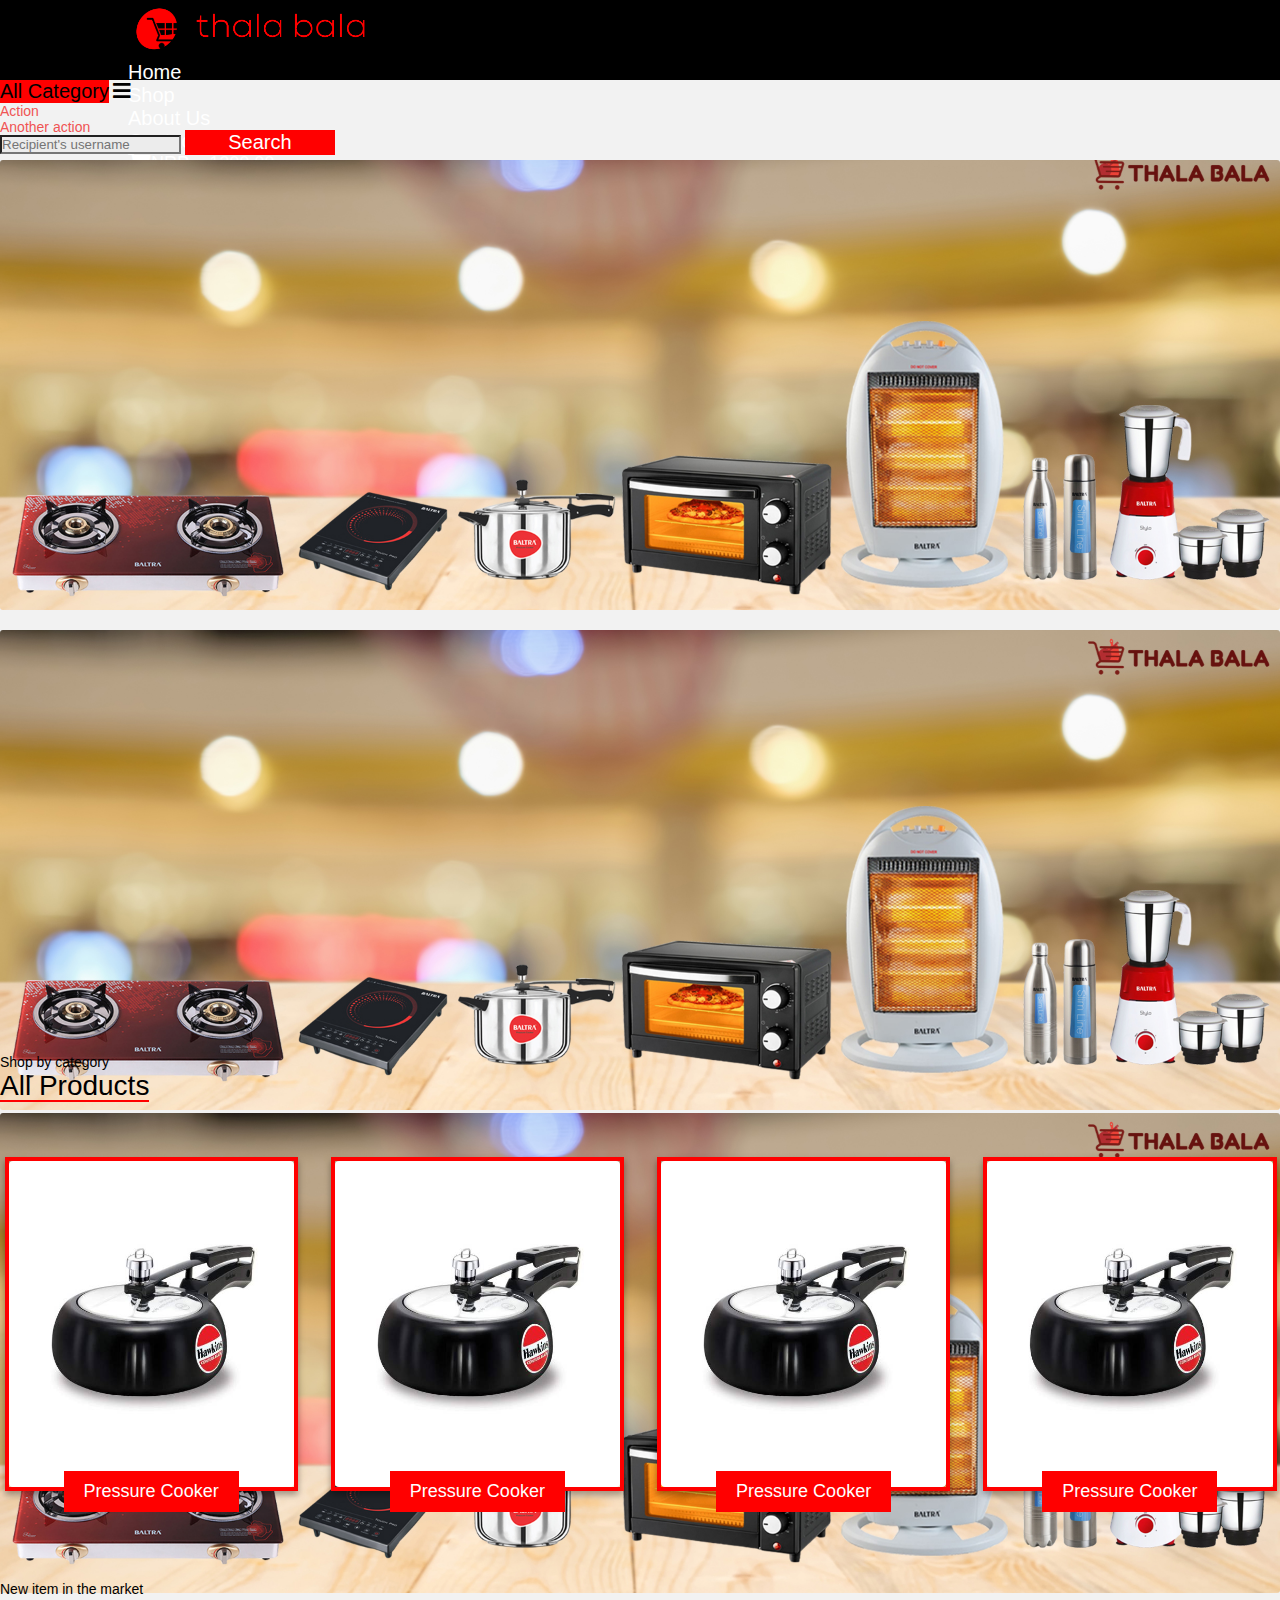
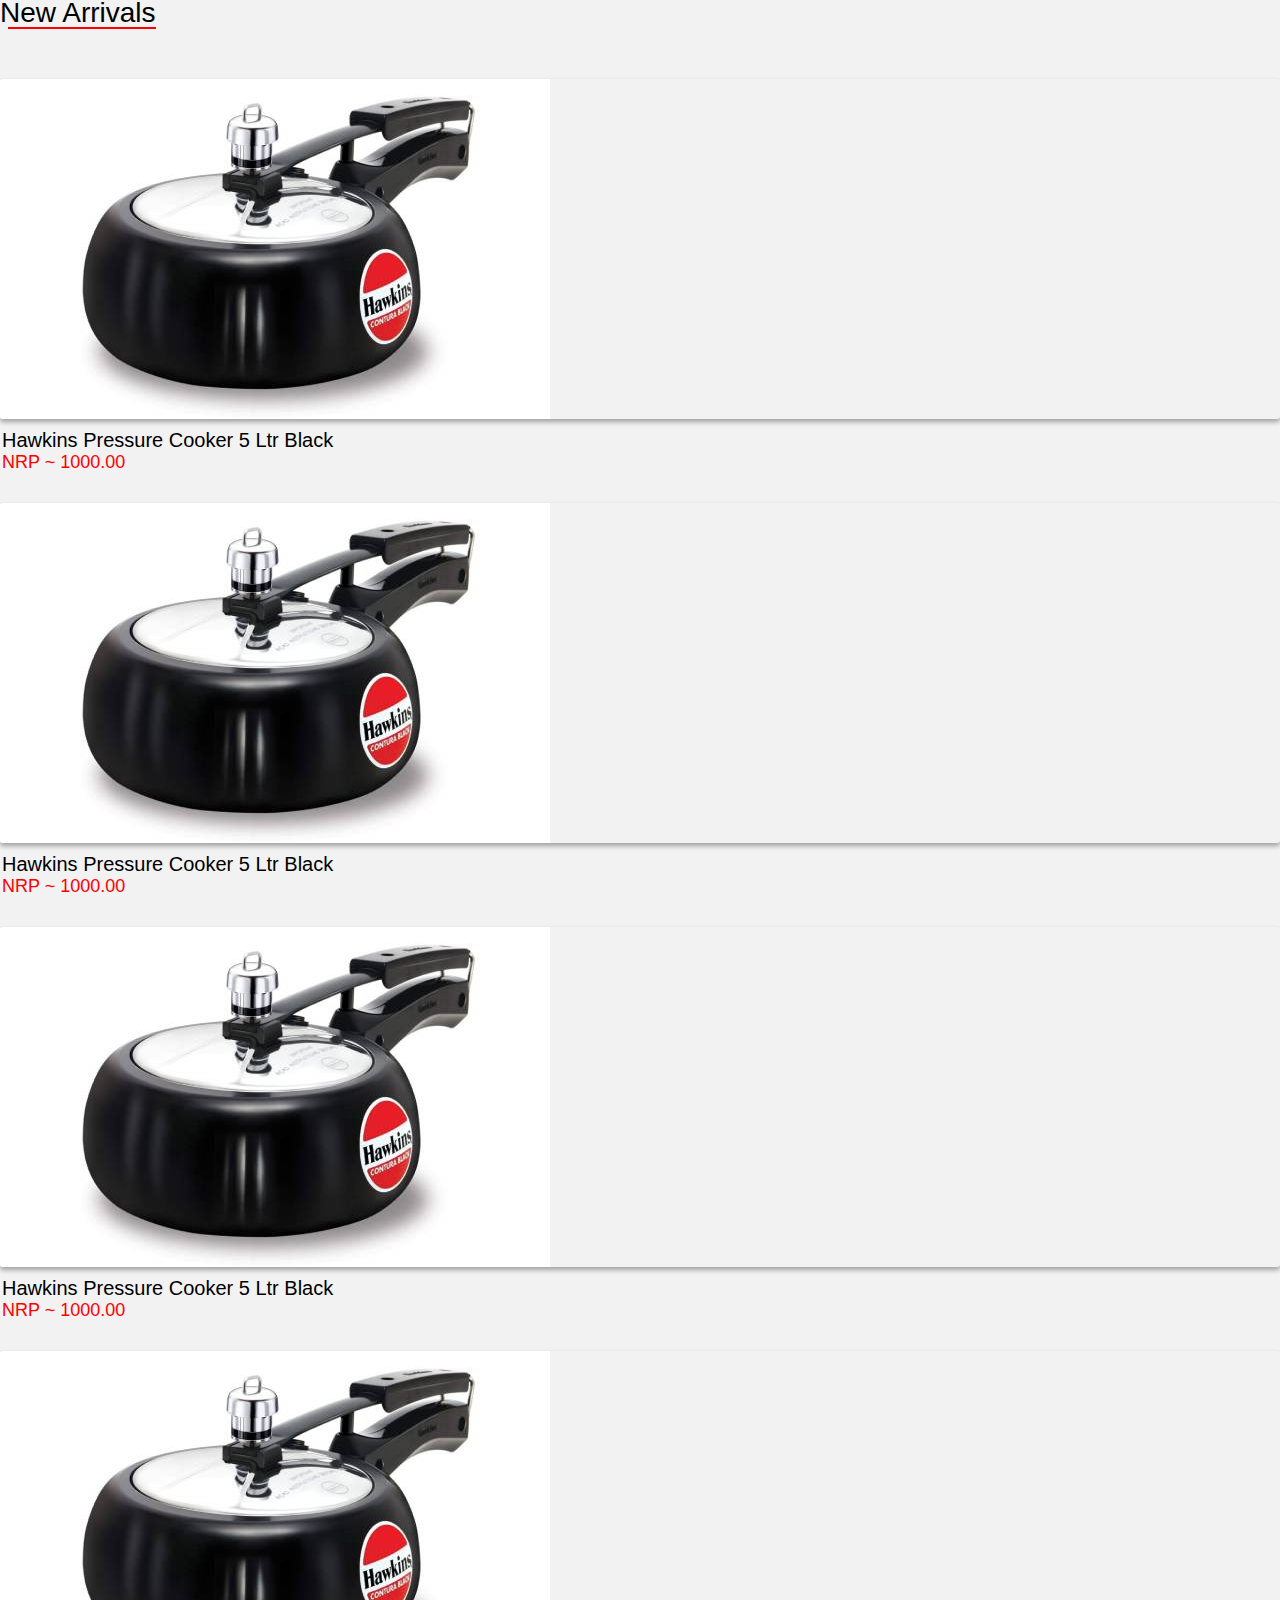
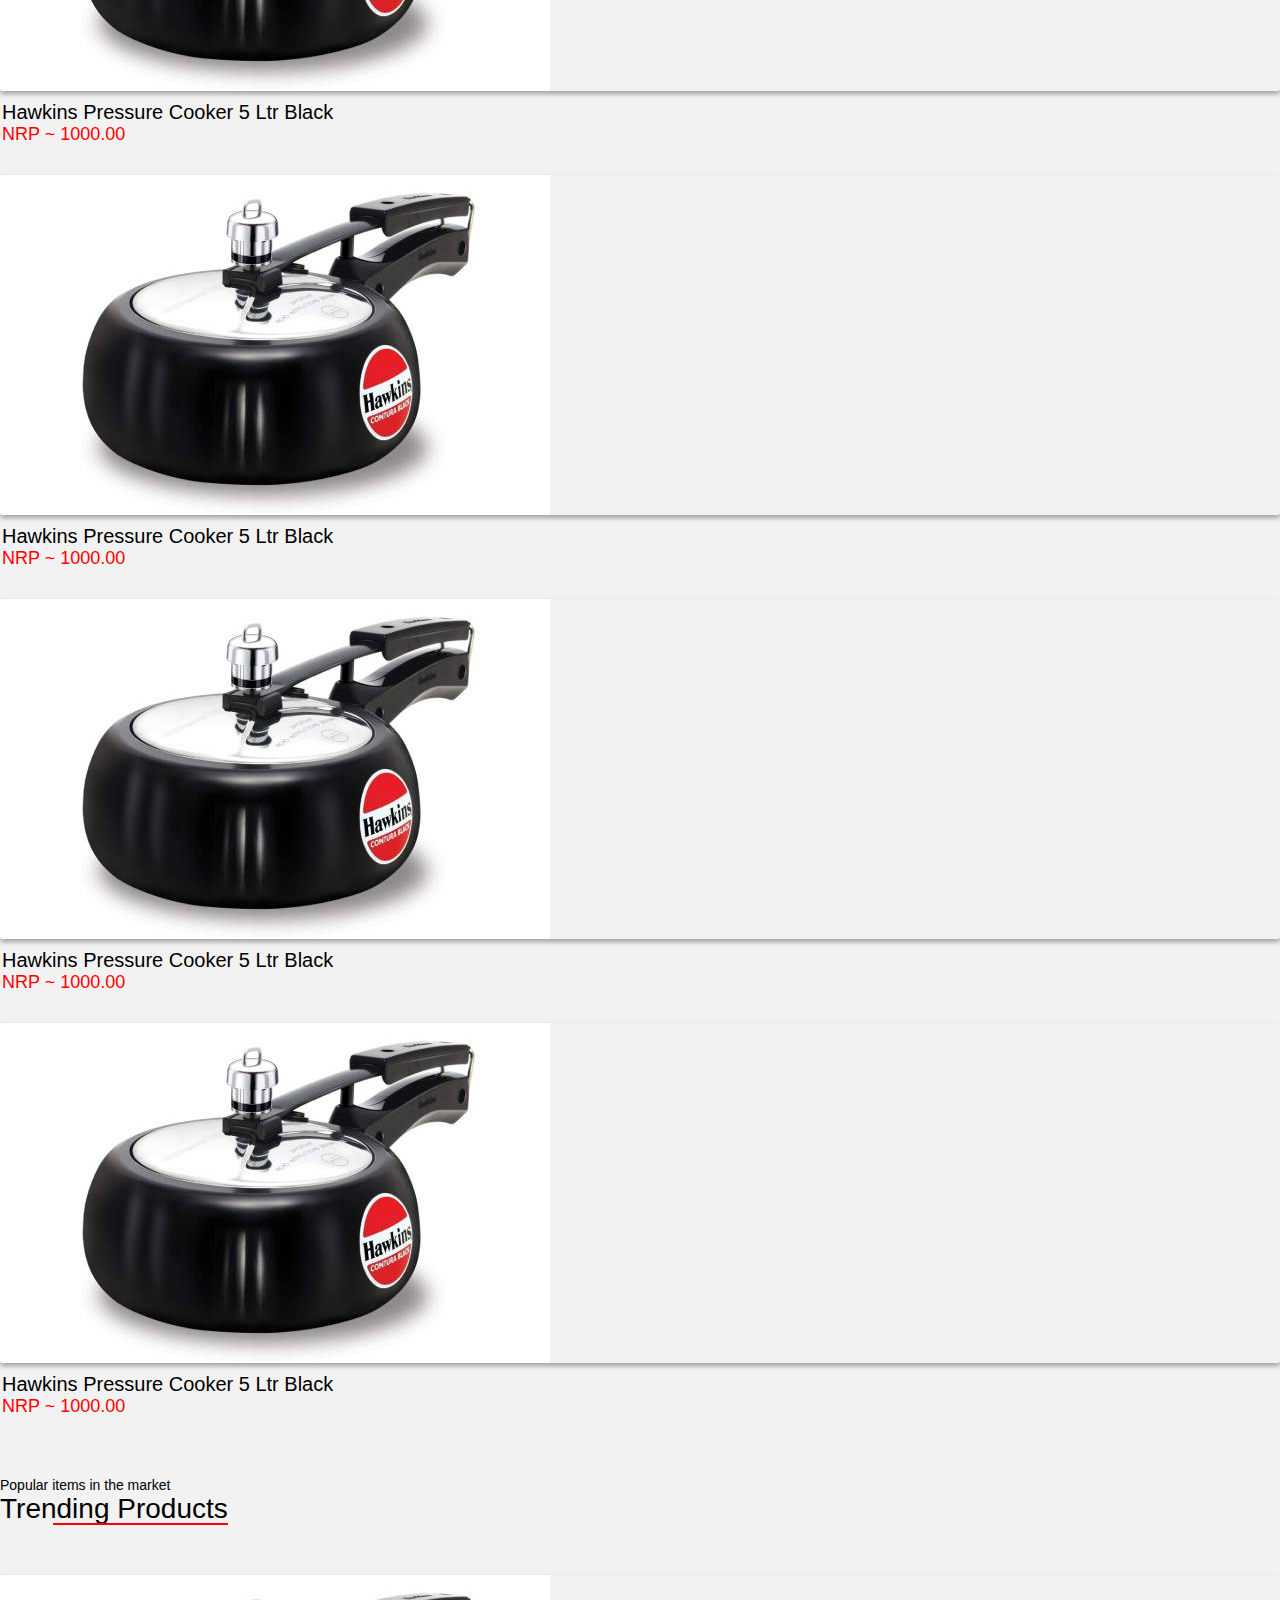
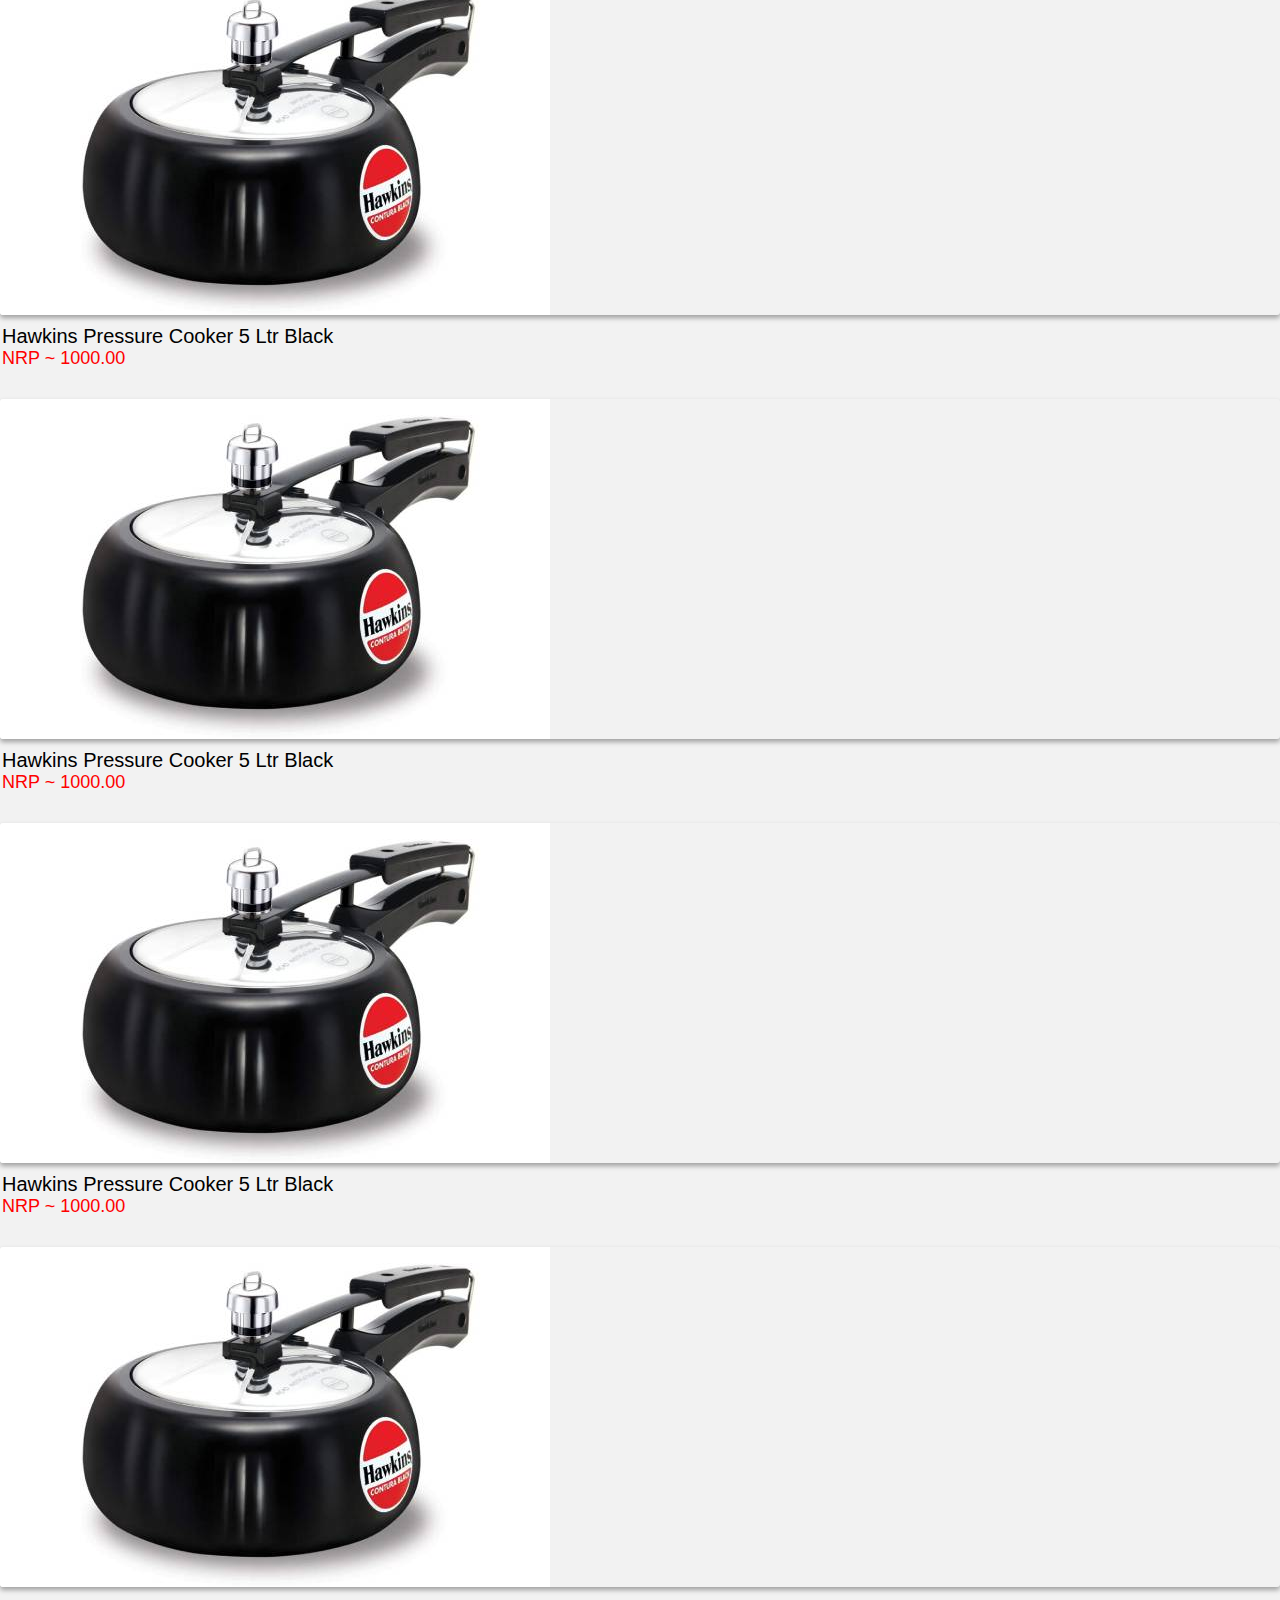
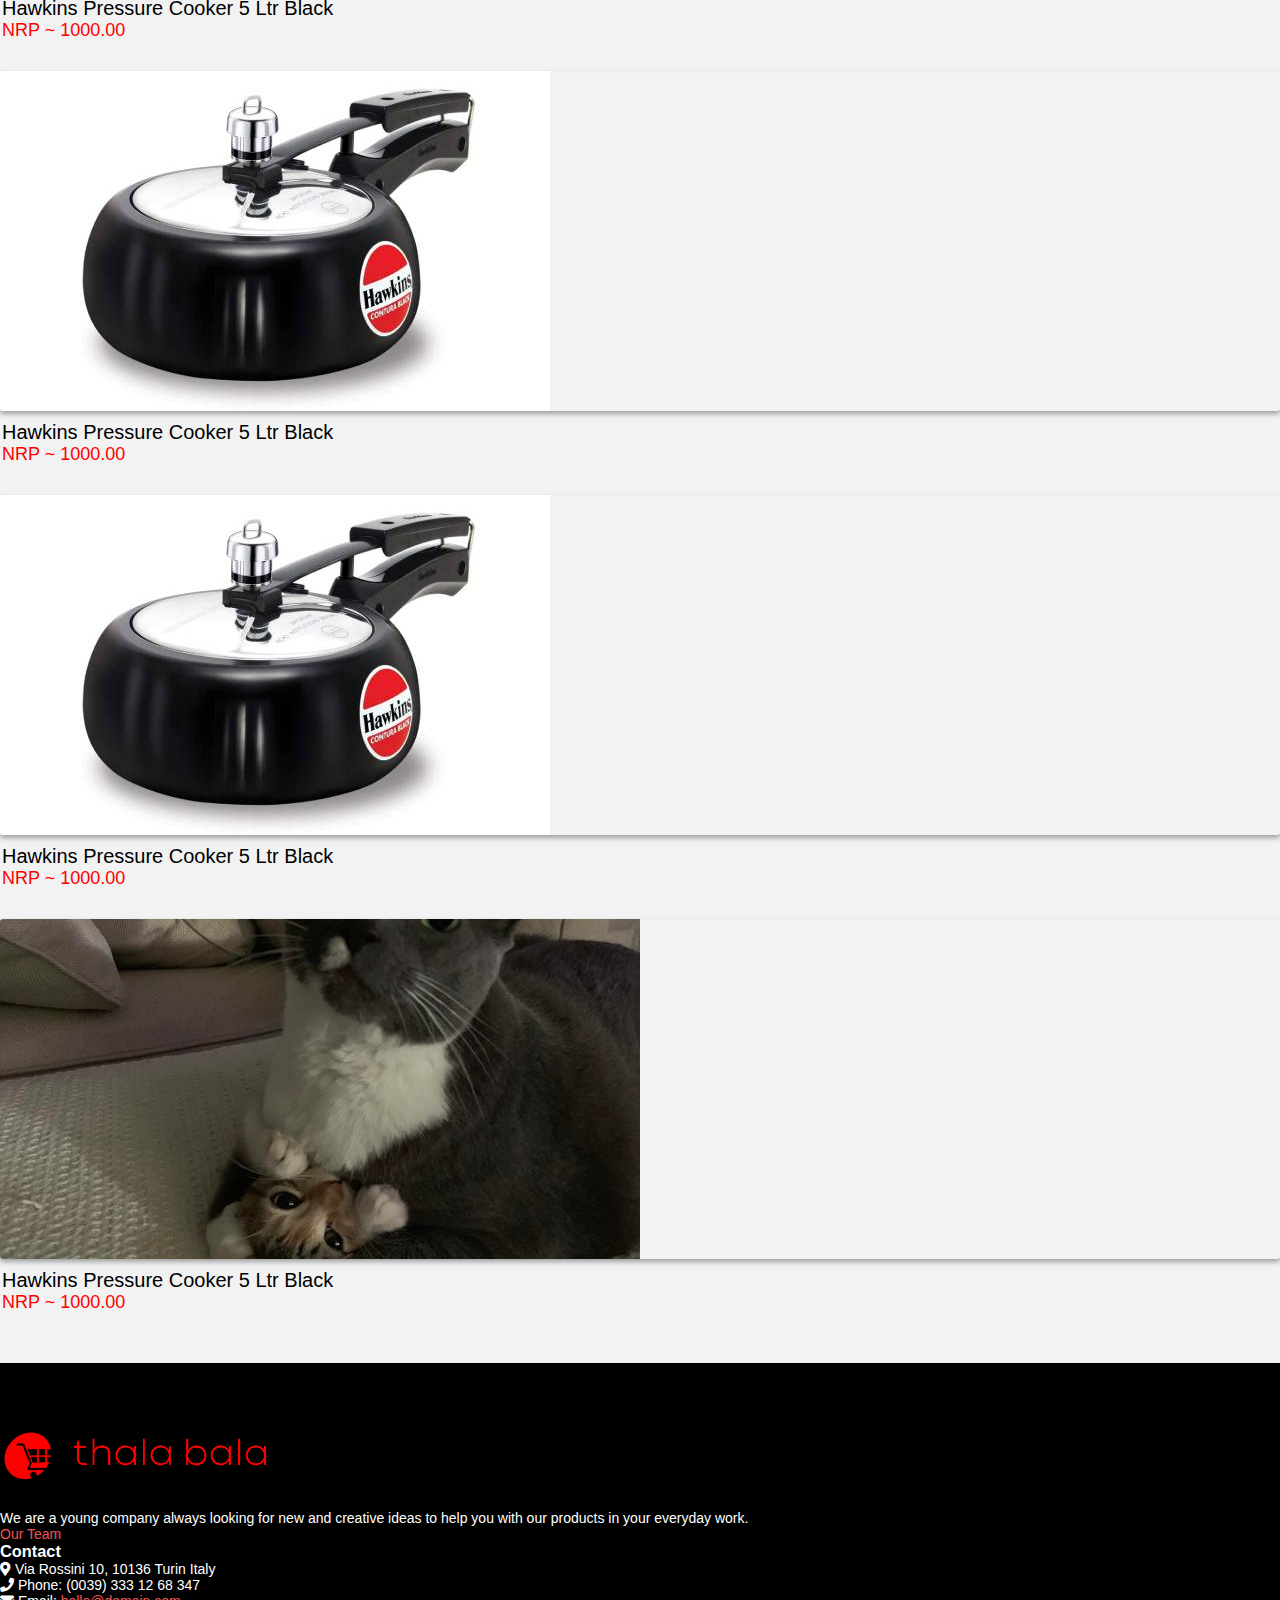
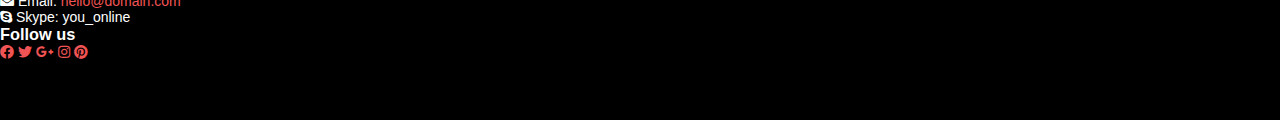
==== fox/Thalabala/index.html @ 6da6f46b "hm" ====
<!DOCTYPE html>
<html lang="en">
<!-- comment -->

<head>
    <meta charset="UTF-8">
    <meta name="viewport" content="width=device-width, initial-scale=1.0">
    <title>Thalabala</title>
    <link href="https://cdn.jsdelivr.net/npm/bootstrap@5.0.0-beta1/dist/css/bootstrap.min.css" rel="stylesheet" integrity="sha384-giJF6kkoqNQ00vy+HMDP7azOuL0xtbfIcaT9wjKHr8RbDVddVHyTfAAsrekwKmP1" crossorigin="anonymous">
    <link rel="stylesheet" href="https://use.fontawesome.com/releases/v5.6.1/css/all.css">
    <link rel="preconnect" href="https://fonts.gstatic.com">
    <link href="https://fonts.googleapis.com/css2?family=Poppins:wght@300;400;500;600;700&display=swap" rel="stylesheet">


    <link rel="stylesheet" href="https://cdnjs.cloudflare.com/ajax/libs/OwlCarousel2/2.3.4/assets/owl.carousel.min.css" integrity="sha512-tS3S5qG0BlhnQROyJXvNjeEM4UpMXHrQfTGmbQ1gKmelCxlSEBUaxhRBj/EFTzpbP4RVSrpEikbmdJobCvhE3g==" crossorigin="anonymous" />
    <link rel="stylesheet" href="https://cdnjs.cloudflare.com/ajax/libs/OwlCarousel2/2.3.4/assets/owl.theme.default.min.css" integrity="sha512-sMXtMNL1zRzolHYKEujM2AqCLUR9F2C4/05cdbxjjLSRvMQIciEPCQZo++nk7go3BtSuK9kfa/s+a4f4i5pLkw==" crossorigin="anonymous"
    />
    <link rel="stylesheet" href="assets/css/style.css">
</head>
<STYLE>
    a {
        text-decoration: none;
    }
</STYLE>
<!-- .. -->

<body>
    <div class="wrapper">
        <!-- header start -->
        <nav class="navbar1 navbar navbar-expand-lg navbar-dark " aria-label="Ninth navbar example">
            <div class="container-fluid">
                <div class="d-flex justify-content-between header-logo">
                    <a class="navbar-brand" href="index.html"><img src="assets/img/Group 49.png" class="img-fluid logo" alt=""></a>
                    <div class="collapse navbar-collapse menu w-auto" id="navbarsExample07XL">
                        <ul class="navbar-nav ">
                            <li class="nav-item active">
                                <a class="nav-link" aria-current="page" href="index.html">Home</a>
                            </li>
                            <li class="nav-item">
                                <a class="nav-link" href="#">Shop</a>
                            </li>
                            <li class="nav-item">
                                <a class="nav-link" href="#">About Us </a>
                            </li>
                            <li class="nav-item">
                                <a class="nav-link" href="#">Contact</a>
                            </li>

                        </ul>
                    </div>
                    <div class="nrp">
                        <a class="cart_Div me-2"><i class="fas fa-shopping-cart"></i></a>
                        <p>NRP ~ 1200.00</p>
                    </div>
                </div>
            </div>
        </nav>
        <div class="catagory navbar2 navbar container-fluid shadow-sm p-3 mb-3 bg-white rounded justify-content-between align-items-center">
            <div class="container">
                <div class="cata-bar">
                    <div class="btn-group">
                        <button class="btn btn-secondary btn-lg" type="button">
                     All Category
                    </button>
                        <button type="button" class="btn btn-lg btn-secondary dropdown-toggle dropdown-toggle-split bars" data-bs-toggle="dropdown" aria-expanded="false">
                            <i class="fas fa-bars"></i>
                    </button>
                        <ul class="dropdown-menu">
                            <li><a class="dropdown-item" href="#">Action</a></li>
                            <li><a class="dropdown-item" href="#">Another action</a></li>
                            <li><a class="dropdown-item" href="#">Something else here</a></li>
                        </ul>
                    </div>
                </div>
                <div class="search-bar shadow-sm rounded">
                    <div class="input-group">
                        <input type="text" class="form-control border-0 rounded" placeholder="Recipient's username" aria-label="Recipient's username" aria-describedby="button-addon2">
                        <button class="btn btn-outline-secondary" type="button" id="button-addon2">Search</button>
                    </div>

                </div>
                <div class="login">
                    <a href="#" class="signup">LOGIN/SIGN UP</a>
                    <a class="login_Div me-2"><i class="fas fa-user"></i></a>
                </div>
            </div>
        </div>
        <!-- header end-->
        <!-- body -->
        <div class="container">
            <!-- Banner -->
            <div class="banner_div m-0">
                <div class="banner1 "><img class="shadow img-fluid" src="assets/img/banner 1.jpg"> </div>
                <div class="row mb-2 banner2">
                    <div class="col-md-6 ">
                        <img class="shadow img-fluid" src="assets/img/banner 1.jpg">
                    </div>
                    <div class="col-md-6 ">
                        <img class="shadow img-fluid" src="assets/img/banner 1.jpg">
                    </div>
                </div>
            </div>
            <!-- Category -->
            <div class="all-product-wrapper">
                <div class="section-title">
                    <p class="sub-name">Shop by category</p>
                    <h1 class="main-name">All Products</h1>
                </div>
                <div class="all-products">
                    <div class="owl-carousel owl-theme owl-slider">
                        <div class="item">
                            <img class="all-product-img" src="assets/img/category/1.jpg" alt="Card image cap">
                            <div class="product-btn"><a href="#">Pressure Cooker</a></div>
                        </div>
                        <div class="item">
                            <img class="all-product-img" src="assets/img/category/1.jpg" alt="Card image cap">
                            <div class="product-btn"><a href="#">Pressure Cooker</a></div>
                        </div>
                        <div class="item">
                            <img class="all-product-img" src="assets/img/category/1.jpg" alt="Card image cap">
                            <div class="product-btn"><a href="#">Pressure Cooker</a></div>
                        </div>
                        <div class="item">
                            <img class="all-product-img" src="assets/img/category/1.jpg" alt="Card image cap">
                            <div class="product-btn"><a href="#">Pressure Cooker</a></div>
                        </div>
                        <div class="item">
                            <img class="all-product-img" src="assets/img/category/1.jpg" alt="Card image cap">
                            <div class="product-btn"><a href="#">Pressure Cooker</a></div>
                        </div>
                        <div class="item">
                            <img class="all-product-img" src="assets/img/category/1.jpg" alt="Card image cap">
                            <div class="product-btn"><a href="#">Pressure Cooker</a></div>
                        </div>
                        <div class="item">
                            <img class="all-product-img" src="assets/img/category/1.jpg" alt="Card image cap">
                            <div class="product-btn"><a href="#">Pressure Cooker</a></div>
                        </div>
                        <div class="item">
                            <img class="all-product-img" src="assets/img/category/1.jpg" alt="Card image cap">
                            <div class="product-btn"><a href="#">Pressure Cooker</a></div>
                        </div>
                        <div class="item">
                            <img class="all-product-img" src="assets/img/category/1.jpg" alt="Card image cap">
                            <div class="product-btn"><a href="#">Pressure Cooker</a></div>
                        </div>
                        <div class="item">
                            <img class="all-product-img" src="assets/img/category/1.jpg" alt="Card image cap">
                            <div class="product-btn"><a href="#">Pressure Cooker</a></div>
                        </div>
                        <div class="item">
                            <img class="all-product-img" src="assets/img/category/1.jpg" alt="Card image cap">
                            <div class="product-btn"><a href="#">Pressure Cooker</a></div>
                        </div>
                        <div class="item">
                            <img class="all-product-img" src="assets/img/category/1.jpg" alt="Card image cap">
                            <div class="product-btn"><a href="#">Pressure Cooker</a></div>
                        </div>
                    </div>
                </div>
            </div>
            <div class="new-Arrival-wrapper">
                <div class="section-title">
                    <p class="sub-name">New item in the market</p>
                    <h1 class="main-name arrivals">New Arrivals</h1>
                </div>
                <div class="all-products-cards ">
                    <div class="row">
                        <div class="col-md-3">
                            <div class="card-list">
                                <div class="card-img-div"><img class="card-img-top" src="assets/img/category/1.jpg" alt="Card image cap">
                                    <div class="card-icon">
                                        <a href="#">
                                            <i class="fas fa-shopping-cart"></i>
                                        </a>
                                        <a href="#">
                                            <i class="fas fa-heart"></i>
                                        </a>
                                        <a href="#">
                                            <i class="fas fa-arrows-alt"></i>
                                        </a>
                                    </div>
                                </div>
                                <div class="card-info-text">
                                    <h1 class="card-text">Hawkins Pressure Cooker 5 Ltr Black</h1>
                                    <p>NRP ~ 1000.00</p>
                                </div>
                            </div>
                        </div>

                        <div class="col-md-3">
                            <div class="card-list">
                                <div class="card-img-div"><img class="card-img-top" src="assets/img/category/1.jpg" alt="Card image cap">
                                    <div class="card-icon">
                                        <a href="#">
                                            <i class="fas fa-shopping-cart"></i>
                                        </a>
                                        <a href="#">
                                            <i class="fas fa-heart"></i>
                                        </a>
                                        <a href="#">
                                            <i class="fas fa-arrows-alt"></i>
                                        </a>
                                    </div>
                                </div>
                                <div class="card-info-text">
                                    <h1 class="card-text">Hawkins Pressure Cooker 5 Ltr Black</h1>
                                    <p>NRP ~ 1000.00</p>
                                </div>
                            </div>
                        </div>
                        <div class="col-md-3">
                            <div class="card-list">
                                <div class="card-img-div"><img class="card-img-top" src="assets/img/category/1.jpg" alt="Card image cap">
                                    <div class="card-icon">
                                        <a href="#">
                                            <i class="fas fa-shopping-cart"></i>
                                        </a>
                                        <a href="#">
                                            <i class="fas fa-heart"></i>
                                        </a>
                                        <a href="#">
                                            <i class="fas fa-arrows-alt"></i>
                                        </a>
                                    </div>
                                </div>
                                <div class="card-info-text">
                                    <h1 class="card-text">Hawkins Pressure Cooker 5 Ltr Black</h1>
                                    <p>NRP ~ 1000.00</p>
                                </div>
                            </div>
                        </div>
                        <div class="col-md-3">
                            <div class="card-list">
                                <div class="card-img-div"><img class="card-img-top" src="assets/img/category/1.jpg" alt="Card image cap">
                                    <div class="card-icon">
                                        <a href="#">
                                            <i class="fas fa-shopping-cart"></i>
                                        </a>
                                        <a href="#">
                                            <i class="fas fa-heart"></i>
                                        </a>
                                        <a href="#">
                                            <i class="fas fa-arrows-alt"></i>
                                        </a>
                                    </div>
                                </div>
                                <div class="card-info-text">
                                    <h1 class="card-text">Hawkins Pressure Cooker 5 Ltr Black</h1>
                                    <p>NRP ~ 1000.00</p>
                                </div>
                            </div>
                        </div>
                        <div class="col-md-3">
                            <div class="card-list">
                                <div class="card-img-div"><img class="card-img-top" src="assets/img/category/1.jpg" alt="Card image cap">
                                    <div class="card-icon">
                                        <a href="#">
                                            <i class="fas fa-shopping-cart"></i>
                                        </a>
                                        <a href="#">
                                            <i class="fas fa-heart"></i>
                                        </a>
                                        <a href="#">
                                            <i class="fas fa-arrows-alt"></i>
                                        </a>
                                    </div>
                                </div>
                                <div class="card-info-text">
                                    <h1 class="card-text">Hawkins Pressure Cooker 5 Ltr Black</h1>
                                    <p>NRP ~ 1000.00</p>
                                </div>
                            </div>
                        </div>
                        <div class="col-md-3">
                            <div class="card-list">
                                <div class="card-img-div"><img class="card-img-top" src="assets/img/category/1.jpg" alt="Card image cap">
                                    <div class="card-icon">
                                        <a href="#">
                                            <i class="fas fa-shopping-cart"></i>
                                        </a>
                                        <a href="#">
                                            <i class="fas fa-heart"></i>
                                        </a>
                                        <a href="#">
                                            <i class="fas fa-arrows-alt"></i>
                                        </a>
                                    </div>
                                </div>
                                <div class="card-info-text">
                                    <h1 class="card-text">Hawkins Pressure Cooker 5 Ltr Black</h1>
                                    <p>NRP ~ 1000.00</p>
                                </div>
                            </div>
                        </div>
                        <div class="col-md-3">
                            <div class="card-list">
                                <div class="card-img-div"><img class="card-img-top" src="assets/img/category/1.jpg" alt="Card image cap">
                                    <div class="card-icon">
                                        <a href="#">
                                            <i class="fas fa-shopping-cart"></i>
                                        </a>
                                        <a href="#">
                                            <i class="fas fa-heart"></i>
                                        </a>
                                        <a href="#">
                                            <i class="fas fa-arrows-alt"></i>
                                        </a>
                                    </div>
                                </div>
                                <div class="card-info-text">
                                    <h1 class="card-text">Hawkins Pressure Cooker 5 Ltr Black</h1>
                                    <p>NRP ~ 1000.00</p>
                                </div>
                            </div>
                        </div>
                    </div>
                </div>
            </div>
            <div class="Trending-products-wrapper">
                <div class="section-title">
                    <p class="sub-name">Popular items in the market</p>
                    <h1 class="main-name">Trending Products</h1>
                </div>
                <div class="all-products-cards ">
                    <div class="row">
                        <div class="col-md-3">
                            <div class="card-list">
                                <div class="card-img-div"><img class="card-img-top" src="assets/img/category/1.jpg" alt="Card image cap">
                                    <div class="card-icon">
                                        <a href="#">
                                            <i class="fas fa-shopping-cart"></i>
                                        </a>
                                        <a href="#">
                                            <i class="fas fa-heart"></i>
                                        </a>
                                        <a href="#">
                                            <i class="fas fa-arrows-alt"></i>
                                        </a>
                                    </div>
                                </div>
                                <div class="card-info-text">
                                    <h1 class="card-text">Hawkins Pressure Cooker 5 Ltr Black</h1>
                                    <p>NRP ~ 1000.00</p>
                                </div>
                            </div>
                        </div>
                        <div class="col-md-3">
                            <div class="card-list">
                                <div class="card-img-div"><img class="card-img-top" src="assets/img/category/1.jpg" alt="Card image cap">
                                    <div class="card-icon">
                                        <a href="#">
                                            <i class="fas fa-shopping-cart"></i>
                                        </a>
                                        <a href="#">
                                            <i class="fas fa-heart"></i>
                                        </a>
                                        <a href="#">
                                            <i class="fas fa-arrows-alt"></i>
                                        </a>
                                    </div>
                                </div>
                                <div class="card-info-text">
                                    <h1 class="card-text">Hawkins Pressure Cooker 5 Ltr Black</h1>
                                    <p>NRP ~ 1000.00</p>
                                </div>
                            </div>
                        </div>
                        <div class="col-md-3">
                            <div class="card-list">
                                <div class="card-img-div"><img class="card-img-top" src="assets/img/category/1.jpg" alt="Card image cap">
                                    <div class="card-icon">
                                        <a href="#">
                                            <i class="fas fa-shopping-cart"></i>
                                        </a>
                                        <a href="#">
                                            <i class="fas fa-heart"></i>
                                        </a>
                                        <a href="#">
                                            <i class="fas fa-arrows-alt"></i>
                                        </a>
                                    </div>
                                </div>
                                <div class="card-info-text">
                                    <h1 class="card-text">Hawkins Pressure Cooker 5 Ltr Black</h1>
                                    <p>NRP ~ 1000.00</p>
                                </div>
                            </div>
                        </div>
                        <div class="col-md-3">
                            <div class="card-list">
                                <div class="card-img-div"><img class="card-img-top" src="assets/img/category/1.jpg" alt="Card image cap">
                                    <div class="card-icon">
                                        <a href="#">
                                            <i class="fas fa-shopping-cart"></i>
                                        </a>
                                        <a href="#">
                                            <i class="fas fa-heart"></i>
                                        </a>
                                        <a href="#">
                                            <i class="fas fa-arrows-alt"></i>
                                        </a>
                                    </div>
                                </div>
                                <div class="card-info-text">
                                    <h1 class="card-text">Hawkins Pressure Cooker 5 Ltr Black</h1>
                                    <p>NRP ~ 1000.00</p>
                                </div>
                            </div>
                        </div>
                        <div class="col-md-3">
                            <div class="card-list">
                                <div class="card-img-div"><img class="card-img-top" src="assets/img/category/1.jpg" alt="Card image cap">
                                    <div class="card-icon">
                                        <a href="#">
                                            <i class="fas fa-shopping-cart"></i>
                                        </a>
                                        <a href="#">
                                            <i class="fas fa-heart"></i>
                                        </a>
                                        <a href="#">
                                            <i class="fas fa-arrows-alt"></i>
                                        </a>
                                    </div>
                                </div>
                                <div class="card-info-text">
                                    <h1 class="card-text">Hawkins Pressure Cooker 5 Ltr Black</h1>
                                    <p>NRP ~ 1000.00</p>
                                </div>
                            </div>
                        </div>
                        <div class="col-md-3">
                            <div class="card-list">
                                <div class="card-img-div"><img class="card-img-top" src="assets/img/category/1.jpg" alt="Card image cap">
                                    <div class="card-icon">
                                        <a href="#">
                                            <i class="fas fa-shopping-cart"></i>
                                        </a>
                                        <a href="#">
                                            <i class="fas fa-heart"></i>
                                        </a>
                                        <a href="#">
                                            <i class="fas fa-arrows-alt"></i>
                                        </a>
                                    </div>
                                </div>
                                <div class="card-info-text">
                                    <h1 class="card-text">Hawkins Pressure Cooker 5 Ltr Black</h1>
                                    <p>NRP ~ 1000.00</p>
                                </div>
                            </div>
                        </div>
                        <div class="col-md-3">
                            <div class="card-list">
                                <div class="card-img-div"><img class="card-img-top" src="assets/img/test.jpg" alt="Card image cap">
                                    <div class="card-icon">
                                        <a href="#">
                                            <i class="fas fa-shopping-cart"></i>
                                        </a>
                                        <a href="#">
                                            <i class="fas fa-heart"></i>
                                        </a>
                                        <a href="#">
                                            <i class="fas fa-arrows-alt"></i>
                                        </a>
                                    </div>
                                </div>
                                <div class="card-info-text">
                                    <h1 class="card-text">Hawkins Pressure Cooker 5 Ltr Black</h1>
                                    <p>NRP ~ 1000.00</p>
                                </div>
                            </div>
                        </div>
                    </div>
                </div>
            </div>
        </div>

        <div class="footer-top">
            <div class="container">
                <div class="row">
                    <div class="col-md-4 col-lg-4 footer-about wow fadeInUp animated" style="visibility: visible; animation-name: fadeInUp;">
                        <img class="logo-footer" src="assets/img/Group 49.png" alt="logo-footer" data-at2x="assets/img/logo.png">
                        <p>
                            We are a young company always looking for new and creative ideas to help you with our products in your everyday work.
                        </p>
                        <p><a href="#" class="team">Our Team</a></p>
                    </div>
                    <div class="col-md-4 col-lg-4 offset-lg-1 footer-contact wow fadeInDown animated" style="visibility: visible; animation-name: fadeInDown;">
                        <h3>Contact</h3>
                        <p><i class="fas fa-map-marker-alt"></i> Via Rossini 10, 10136 Turin Italy</p>
                        <p><i class="fas fa-phone"></i> Phone: (0039) 333 12 68 347</p>
                        <p><i class="fas fa-envelope"></i> Email: <a href="mailto:hello@domain.com">hello@domain.com</a></p>
                        <p><i class="fab fa-skype"></i> Skype: you_online</p>
                    </div>
                    <div class="col-md-4 col-lg-3 footer-social wow fadeInUp animated" style="visibility: visible; animation-name: fadeInUp;">
                        <h3>Follow us</h3>
                        <p class="footer-icon">
                            <a href="#"><i class="fab fa-facebook"></i></a>
                            <a href="#"><i class="fab fa-twitter"></i></a>
                            <a href="#"><i class="fab fa-google-plus-g"></i></a>
                            <a href="#"><i class="fab fa-instagram"></i></a>
                            <a href="#"><i class="fab fa-pinterest"></i></a>
                        </p>
                    </div>
                </div>
            </div>
        </div>
    </div>


    <script src="https://cdn.jsdelivr.net/npm/@popperjs/core@2.5.4/dist/umd/popper.min.js" integrity="sha384-q2kxQ16AaE6UbzuKqyBE9/u/KzioAlnx2maXQHiDX9d4/zp8Ok3f+M7DPm+Ib6IU" crossorigin="anonymous"></script>
    <script src="https://cdn.jsdelivr.net/npm/bootstrap@5.0.0-beta1/dist/js/bootstrap.min.js" integrity="sha384-pQQkAEnwaBkjpqZ8RU1fF1AKtTcHJwFl3pblpTlHXybJjHpMYo79HY3hIi4NKxyj" crossorigin="anonymous"></script>
    <script src="jquery.min.js"></script>
    <script src="https://cdnjs.cloudflare.com/ajax/libs/jquery/3.5.1/jquery.min.js" integrity="sha512-bLT0Qm9VnAYZDflyKcBaQ2gg0hSYNQrJ8RilYldYQ1FxQYoCLtUjuuRuZo+fjqhx/qtq/1itJ0C2ejDxltZVFg==" crossorigin="anonymous"></script>
    <script src="https://cdnjs.cloudflare.com/ajax/libs/OwlCarousel2/2.3.4/owl.carousel.min.js" integrity="sha512-bPs7Ae6pVvhOSiIcyUClR7/q2OAsRiovw4vAkX+zJbw3ShAeeqezq50RIIcIURq7Oa20rW2n2q+fyXBNcU9lrw==" crossorigin="anonymous"></script>
    <script type="text/javascript">
        $('.owl-carousel').owlCarousel({
            loop: true,
            margin: 25,
            nav: true,
            responsive: {
                0: {
                    items: 1
                },
                600: {
                    items: 3
                },
                1000: {
                    items: 4
                }
            }
        })
    </script>
</body>

</html>
---- fox/Thalabala/assets/css/style.css ----
body {
    font-family: 'Poppins', sans-serif;
}

.logo {
    width: 240px;
    height: auto;
    padding: 0px;
}

.navbar {
    height: 80px;
}

.navbar1 {
    background-color: #000000;
}

.navbar-brand {
    padding: 0px;
    margin: 0px;
}

.menu a {
    margin-right: 50px;
    font-size: 20px;
    font-weight: 400;
}

.navbar-dark .navbar-nav .nav-link {
    color: #ffffff;
}

.menu p {
    color: #ffffff;
    margin-right: 70px;
    font-size: 25px;
    text-align: center;
}

.cata-bar .dropdown-toggle::after {
    display: none;
}

.btn-group .bars {
    width: 0px;
    /* margin: 0px; */
    padding: 0px;
}

.btn-group {
    width: 250px;
    height: 50px;
}

.btn-group .btn {
    font-size: 20px;
    font-weight: 300;
}

.cata-bar .btn {
    background-color: #ff0000;
    border: 0;
}

.cart {
    width: 100%;
    padding: 0px;
}

.nrp p {
    margin-bottom: 0px;
    white-space: nowrap;
    font-size: 18px;
    font-weight: 400;
}

.cart_Div {
    /* width: 15%; */
    color: white;
}

.nrp {
    display: flex;
    color: #ffffff;
    /* width: 18%; */
    align-items: center;
}

.header-logo {
    width: 80%;
    margin: 0 auto;
}

.nrp i {
    font-size: 20px;
}

.login_div {
    color: black;
}

.login {
    display: flex;
    align-items: center;
}

.login a {
    font-weight: 400;
    font-size: 18px;
}

.login i {
    font-size: 25px;
    border: 1px solid #ff0000;
    color: #ff0000;
    margin-bottom: 0px;
    padding: 10px 12px;
    border-radius: 100%;
}

.signup {
    margin-bottom: 0px;
    white-space: nowrap;
    font-size: 23px;
    font-weight: 600;
    margin-right: 14px;
    color: black;
}

.search-bar {
    margin-bottom: 0px;
}

html body {
    background-color: #F2F2F2;
}

.banner1 {
    margin-bottom: 20px;
    display: flex;
    height: 450px;
}

.banner2 img {
    height: 100%;
    width: 100%;
    object-fit: cover;
}

.banner2 {
    height: 364px;
}

.banner1 img {
    height: 100%;
    width: 100%;
    margin: 0px;
    object-fit: cover;
}

.all-products-cards {
    align-items: center;
    flex-wrap: wrap;
}

.card {
    margin-bottom: 20px;
}

.sub-name {
    margin-bottom: 0px;
    margin-top: 60px;
}

.main-name {
    font-weight: 400;
    position: relative;
    display: inline-block;
    margin-bottom: 50px;
}

.search-bar .input-group {
    width: 600px;
    height: 50px;
}

.footer-top {
    padding: 60px 0;
    background: #000000;
    text-align: left;
    color: rgb(255, 255, 255);
    margin-top: 50px;
    font-weight: 100;
}

a:link {
    color: #f05454;
}

.logo-footer {
    max-width: 275px;
    margin-top: 0;
    margin-bottom: 18px;
    margin-left: -5px;
    padding: 0;
}

.search-bar input {
    background-color: #ECECEC;
}

.search-bar .btn {
    width: 150px;
    background-color: #FF0000;
    color: white;
    border: 1px solid #FF0000;
    font-size: 20px;
    font-weight: 300;
}

.item {
    box-shadow: 0 4px 6px 0 rgba(0, 0, 0, 0.2), 0 4px 8px 0 rgba(0, 0, 0, 0.19);
    border: solid 4px #FF0000;
    margin: 5px 4px 10px 4px;
}

.item img {
    border-radius: 4px;
}

.main-name::before {
    content: '';
    position: absolute;
    right: 0;
    bottom: 0;
    height: 2px;
    width: 175px;
    background-color: #FF0000;
}

.arrivals::before {
    content: '';
    position: absolute;
    right: 0;
    bottom: 0;
    height: 2px;
    width: 148px;
    background-color: #FF0000;
}

.team {
    color: #f05454
}

.team:hover {
    color: #f05454;
}

.owl-prev {
    position: absolute;
    top: 40%;
    left: -60px;
}

.item {
    position: relative;
}

.product-btn {
    position: absolute;
    bottom: -25px;
    display: flex;
    justify-content: center;
    text-align: center;
    width: 100%;
    transition: 0.4s all cubic-bezier(0.18, 0.89, 0.32, 1.28)
}

.owl-stage {
    margin-bottom: 20px;
}

.product-btn a {
    background-color: red;
    color: white;
    padding: 10px 20px;
    font-size: 18px;
    transition: 0.4s all cubic-bezier(0.18, 0.89, 0.32, 1.28)
}


/* .. */

.owl-nav button {
    width: 50px;
    height: 50px;
    /* border: solid 1px red !important; */
    display: flex !important;
    justify-content: center !important;
    align-items: center;
    background-color: white !important;
    font-size: 45px !important;
    font-weight: 400 !important;
    box-shadow: 0px 3px 6px 0px #aaa;
}

.owl-nav button:hover {
    background-color: #FF0000 !important;
}

.owl-nav {
    position: unset;
}

.owl-nav button:focus {
    outline: none !important;
}

.owl-next {
    right: -60px;
    position: absolute;
    top: 40%;
}

.owl-dots {
    display: none;
}

.footer-icon i {
    color: #f05454
}

.banner_div img {
    border-radius: 3px;
}

.section-line {
    margin-bottom: 60px;
    margin-top: -12px;
    width: 170px;
    margin-left: 60px;
}

.sub-name {
    font-weight: 400px;
}

.item:hover .product-btn {
    bottom: 5px;
    transition: 0.4s all cubic-bezier(0.18, 0.89, 0.32, 1.28)
}

.item:hover .product-btn a {
    font-size: 20px;
    transition: 0.4s all cubic-bezier(0.18, 0.89, 0.32, 1.28);
    padding: 10px 25px;
}

.card-info-text h1 {
    font-size: 20px;
    word-break: break-all;
    display: -webkit-box;
    -webkit-line-clamp: 2;
    -webkit-box-orient: vertical;
    overflow: hidden;
    font-weight: 500;
}

.card-info-text {
    padding: 10px 45px 0 2px;
}

.card-info-text p {
    font-weight: 300;
    font-size: 18px;
    color: #ff0000;
}

.card-list {
    margin-bottom: 30px;
}

.card-img-div {
    box-shadow: 0 3px 5px 0 #a0a0a0;
    border-radius: 3px;
    overflow: hidden;
    position: relative;
}

.card-icon a {
    border: solid 1px red;
    border-radius: 100%;
    background: red;
    color: white;
    width: 40px;
    height: 40px;
    display: flex;
    align-items: center;
    justify-content: center;
    font-size: 21px;
    margin-right: 5px;
}

.card-icon {
    padding: 15px;
    justify-content: center;
    display: flex;
    background-color: rgba(37, 37, 37, 0.77);
    position: absolute;
    bottom: 0;
    width: 100%;
    opacity: 0;
    transition: 0.4s all cubic-bezier(0, 0, 0.2, 1);
}

.card-img-div:hover .card-icon {
    opacity: 1;
    transition: 0.4s all cubic-bezier(0, 0, 0.2, 1);
}

.card-img-div {
    height: 340px;
    align-items: center;
    display: flex;
}


/* image Zoom CSS */

.img-hover-zoom {
    height: 330px;
    overflow: hidden;
}

.img-hover-zoom img {
    transition: transform .5s ease;
}

.img-hover-zoom:hover img {
    transform: scale(1.2);
}


/* image Zoom CSS */

.shadow-card {
    box-shadow: 0 3px 4px 0 #00000042;
}


/* product-page-css */

.breadcrumb-item+.breadcrumb-item::before {
    content: ">"
}

.breadcrumb {
    display: -ms-flexbox;
    display: flex;
    -ms-flex-wrap: wrap;
    flex-wrap: wrap;
    padding: .1rem 0rem !important;
    margin-bottom: 0rem;
    list-style: none;
    background-color: #ffffff;
    border-radius: .25rem
}

.single_product {
    padding-top: 66px;
    padding-bottom: 140px;
    background-color: #f2f2f2;
    margin-top: 0px;
    padding: 17px
}

.product_name {
    font-size: 20px;
    font-weight: 400;
    margin-top: 0px
}

.badge {
    display: inline-block;
    padding: 0.50em .4em;
    font-size: 75%;
    font-weight: 700;
    line-height: 1;
    text-align: center;
    white-space: nowrap;
    vertical-align: baseline;
    border-radius: .25rem
}

.product-rating {
    margin-top: 10px
}

.rating-review {
    color: #5b5b5b
}

.product_price {
    display: inline-block;
    font-size: 30px;
    font-weight: 500;
    margin-top: 9px;
    clear: left
}

.product_discount {
    display: inline-block;
    font-size: 17px;
    font-weight: 300;
    margin-top: 9px;
    clear: left;
    margin-left: 10px;
    color: red
}

.product_saved {
    display: inline-block;
    font-size: 15px;
    font-weight: 200;
    color: #999999;
    clear: left
}

.singleline {
    margin-top: 1rem;
    margin-bottom: .40rem;
    border: 0;
    border-top: 1px solid rgba(0, 0, 0, .1)
}

.product_info {
    color: #4d4d4d;
    display: inline-block
}

.product_options {
    margin-bottom: 10px
}

.product_description {
    padding-left: 0px
}

.product_quantity {
    width: 104px;
    height: 47px;
    border: solid 1px #e5e5e5;
    border-radius: 3px;
    overflow: hidden;
    padding-left: 8px;
    padding-top: -4px;
    padding-bottom: 44px;
    float: left;
    margin-right: 22px;
    margin-bottom: 11px
}

.order_info {
    margin-top: 18px
}

.shop-button {
    height: 47px
}

.product_fav i {
    line-height: 44px;
    color: #cccccc
}

.product_fav {
    display: inline-block;
    width: 52px;
    height: 46px;
    background: #FFFFFF;
    box-shadow: 0px 1px 5px rgba(0, 0, 0, 0.1);
    border-radius: 11%;
    text-align: center;
    cursor: pointer;
    margin-left: 3px;
    -webkit-transition: all 200ms ease;
    -moz-transition: all 200ms ease;
    -ms-transition: all 200ms ease;
    -o-transition: all 200ms ease;
    transition: all 200ms ease
}

.br-dashed {
    border-radius: 5px;
    border: 1px dashed #dddddd;
    margin-top: 6px
}

.pr-info {
    margin-top: 2px;
    padding-left: 2px;
    margin-left: -14px;
    padding-left: 0px
}

.break-all {
    color: #5e5e5e
}

.image_selected {
    display: -webkit-box;
    display: -moz-box;
    display: -ms-flexbox;
    display: -webkit-flex;
    display: flex;
    flex-direction: column;
    justify-content: center;
    align-items: center;
    width: calc(100% + 15px);
    height: 525px;
    -webkit-transform: translateX(-15px);
    -moz-transform: translateX(-15px);
    -ms-transform: translateX(-15px);
    -o-transform: translateX(-15px);
    transform: translateX(-15px);
    border: solid 1px #e8e8e8;
    box-shadow: 0px 0px 0px rgba(0, 0, 0, 0.1);
    overflow: hidden;
    padding: 15px
}

.image_list li {
    display: -webkit-box;
    display: -moz-box;
    display: -ms-flexbox;
    display: -webkit-flex;
    display: flex;
    flex-direction: column;
    justify-content: center;
    align-items: center;
    height: 165px;
    border: solid 1px #e8e8e8;
    box-shadow: 0px 0px 0px rgba(0, 0, 0, 0.1) !important;
    margin-bottom: 15px;
    cursor: pointer;
    padding: 15px;
    -webkit-transition: all 200ms ease;
    -moz-transition: all 200ms ease;
    -ms-transition: all 200ms ease;
    -o-transition: all 200ms ease;
    transition: all 200ms ease;
    overflow: hidden
}

@media (max-width: 390px) {
    .product_fav {
        display: none
    }
}

.bbb_combo {
    width: 100%;
    margin-right: 7%;
    padding-top: 21px;
    padding-left: 20px;
    padding-right: 20px;
    padding-bottom: 24px;
    border-radius: 5px;
    margin-top: 0px;
    text-align: -webkit-center
}

.bbb_combo_image {
    width: 170px;
    height: 170px;
    margin-bottom: 15px
}

.fs-10 {
    font-size: 10px
}

.step {
    background: #167af6;
    border-radius: 0.8em;
    -moz-border-radius: 0.8em;
    -webkit-border-radius: 6.8em;
    color: #ffffff;
    display: inline-block;
    font-weight: bold;
    line-height: 3.6em;
    margin-right: 5px;
    text-align: center;
    width: 3.6em;
    margin-top: 116px
}

.row-underline {
    content: "";
    display: block;
    border-bottom: 2px solid #3798db;
    margin: 0px 0px;
    margin-bottom: 20px;
    margin-top: 15px
}

.deal-text {
    margin-left: -10px;
    font-size: 25px;
    margin-bottom: 10px;
    color: #000;
    font-weight: 700
}

.padding-0 {
    padding-left: 0;
    padding-right: 0
}

.padding-2 {
    margin-right: 2px;
    margin-left: 2px
}

.vertical-line {
    display: inline-block;
    border-left: 3px solid #167af6;
    margin: 0 10px;
    height: 364px;
    margin-top: 4px
}

.p-rating {
    color: green
}

.combo-pricing-item {
    display: flex;
    flex-direction: column
}

.boxo-pricing-items {
    display: inline-flex
}

.combo-plus {
    margin-left: 10px;
    margin-right: 18px;
    margin-top: 10px
}

.add-both-cart-button {
    margin-left: 36px
}

.items_text {
    color: #b0b0b0
}

.combo_item_price {
    font-size: 18px
}

.p_specification {
    font-weight: 500;
    margin-left: 22px
}

.mt-10 {
    margin-top: 10px
}

@import url('https://fonts.googleapis.com/css?family=Montserrat:300,400,500,600,700,800,900|Rubik:300,400,500,700,900');
* {
    margin: 0;
    padding: 0;
    -webkit-font-smoothing: antialiased;
    -webkit-text-shadow: rgba(0, 0, 0, .01) 0 0 1px;
    text-shadow: rgba(0, 0, 0, .01) 0 0 1px
}

body {
    font-family: 'Rubik', sans-serif;
    font-size: 14px;
    font-weight: 400;
    background: #FFFFFF;
    color: #000000
}

div {
    display: block;
    position: relative;
    -webkit-box-sizing: border-box;
    -moz-box-sizing: border-box;
    box-sizing: border-box
}

ul {
    list-style: none;
    margin-bottom: 0px
}

.single_product {
    padding-top: 16px;
    padding-bottom: 140px
}

.image_list li {
    display: -webkit-box;
    display: -moz-box;
    display: -ms-flexbox;
    display: -webkit-flex;
    display: flex;
    flex-direction: column;
    justify-content: center;
    align-items: center;
    height: 165px;
    border: solid 1px #e8e8e8;
    box-shadow: 0px 1px 5px rgba(0, 0, 0, 0.1);
    margin-bottom: 15px;
    cursor: pointer;
    padding: 15px;
    -webkit-transition: all 200ms ease;
    -moz-transition: all 200ms ease;
    -ms-transition: all 200ms ease;
    -o-transition: all 200ms ease;
    transition: all 200ms ease;
    overflow: hidden
}

.image_list li:last-child {
    margin-bottom: 0
}

.image_list li:hover {
    box-shadow: 0px 1px 5px rgba(0, 0, 0, 0.3)
}

.image_list li img {
    max-width: 100%
}

.image_selected {
    display: -webkit-box;
    display: -moz-box;
    display: -ms-flexbox;
    display: -webkit-flex;
    display: flex;
    flex-direction: column;
    justify-content: center;
    align-items: center;
    width: calc(100% + 15px);
    height: 525px;
    -webkit-transform: translateX(-15px);
    -moz-transform: translateX(-15px);
    -ms-transform: translateX(-15px);
    -o-transform: translateX(-15px);
    transform: translateX(-15px);
    border: solid 1px #e8e8e8;
    box-shadow: 0px 1px 5px rgba(0, 0, 0, 0.1);
    overflow: hidden;
    padding: 15px
}

.image_selected img {
    max-width: 100%
}

.product_category {
    font-size: 12px;
    color: rgba(0, 0, 0, 0.5)
}

.product_rating {
    margin-top: 7px
}

.product_rating i {
    margin-right: 4px
}

.product_rating i::before {
    font-size: 13px
}

.product_text {
    margin-top: 27px
}

.product_text p:last-child {
    margin-bottom: 0px
}

.order_info {
    margin-top: 16px
}

.product_quantity {
    width: 182px;
    height: 50px;
    border: solid 1px #e5e5e5;
    border-radius: 5px;
    overflow: hidden;
    padding-left: 25px;
    float: left;
    margin-right: 30px
}

.product_quantity span {
    display: block;
    height: 50px;
    font-size: 16px;
    font-weight: 300;
    color: rgba(0, 0, 0, 0.5);
    line-height: 50px;
    float: left
}

.product_quantity input {
    display: block;
    width: 30px;
    height: 50px;
    border: none;
    outline: none;
    font-size: 16px;
    font-weight: 300;
    color: rgba(0, 0, 0, 0.5);
    text-align: left;
    padding-left: 9px;
    line-height: 50px;
    float: left
}

.quantity_buttons {
    position: absolute;
    top: 0;
    right: 0;
    height: 100%;
    width: 29px;
    border-left: solid 1px #e5e5e5
}

.quantity_inc,
.quantity_dec {
    display: -webkit-box;
    display: -moz-box;
    display: -ms-flexbox;
    display: -webkit-flex;
    display: flex;
    flex-direction: column;
    align-items: center;
    width: 100%;
    height: 50%;
    cursor: pointer
}

.quantity_control i {
    font-size: 11px;
    color: rgba(0, 0, 0, 0.3);
    pointer-events: none
}

.quantity_control:active {
    border: solid 1px rgba(14, 140, 228, 0.2)
}

.quantity_inc {
    padding-bottom: 2px;
    justify-content: flex-end;
    border-top-right-radius: 5px
}

.quantity_dec {
    padding-top: 2px;
    justify-content: flex-start;
    border-bottom-right-radius: 5px
}


/* product-page-css-end */
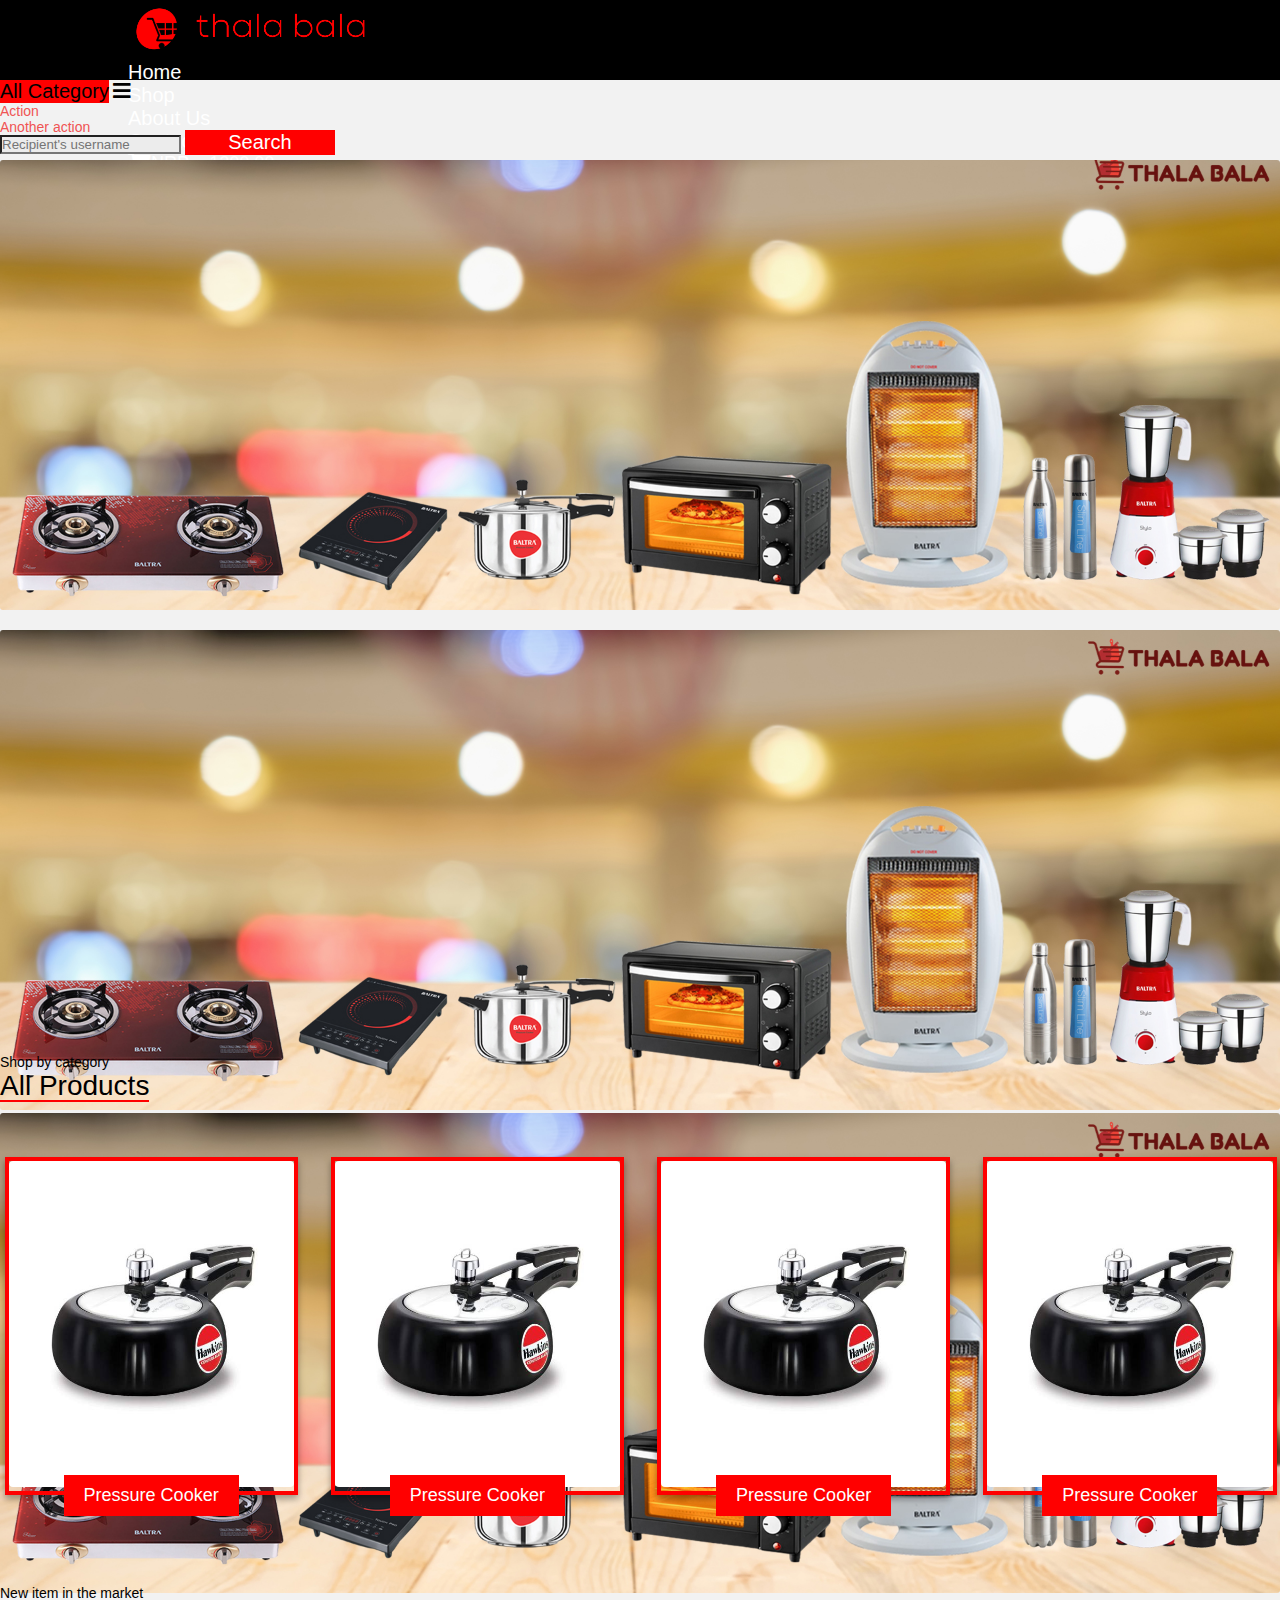
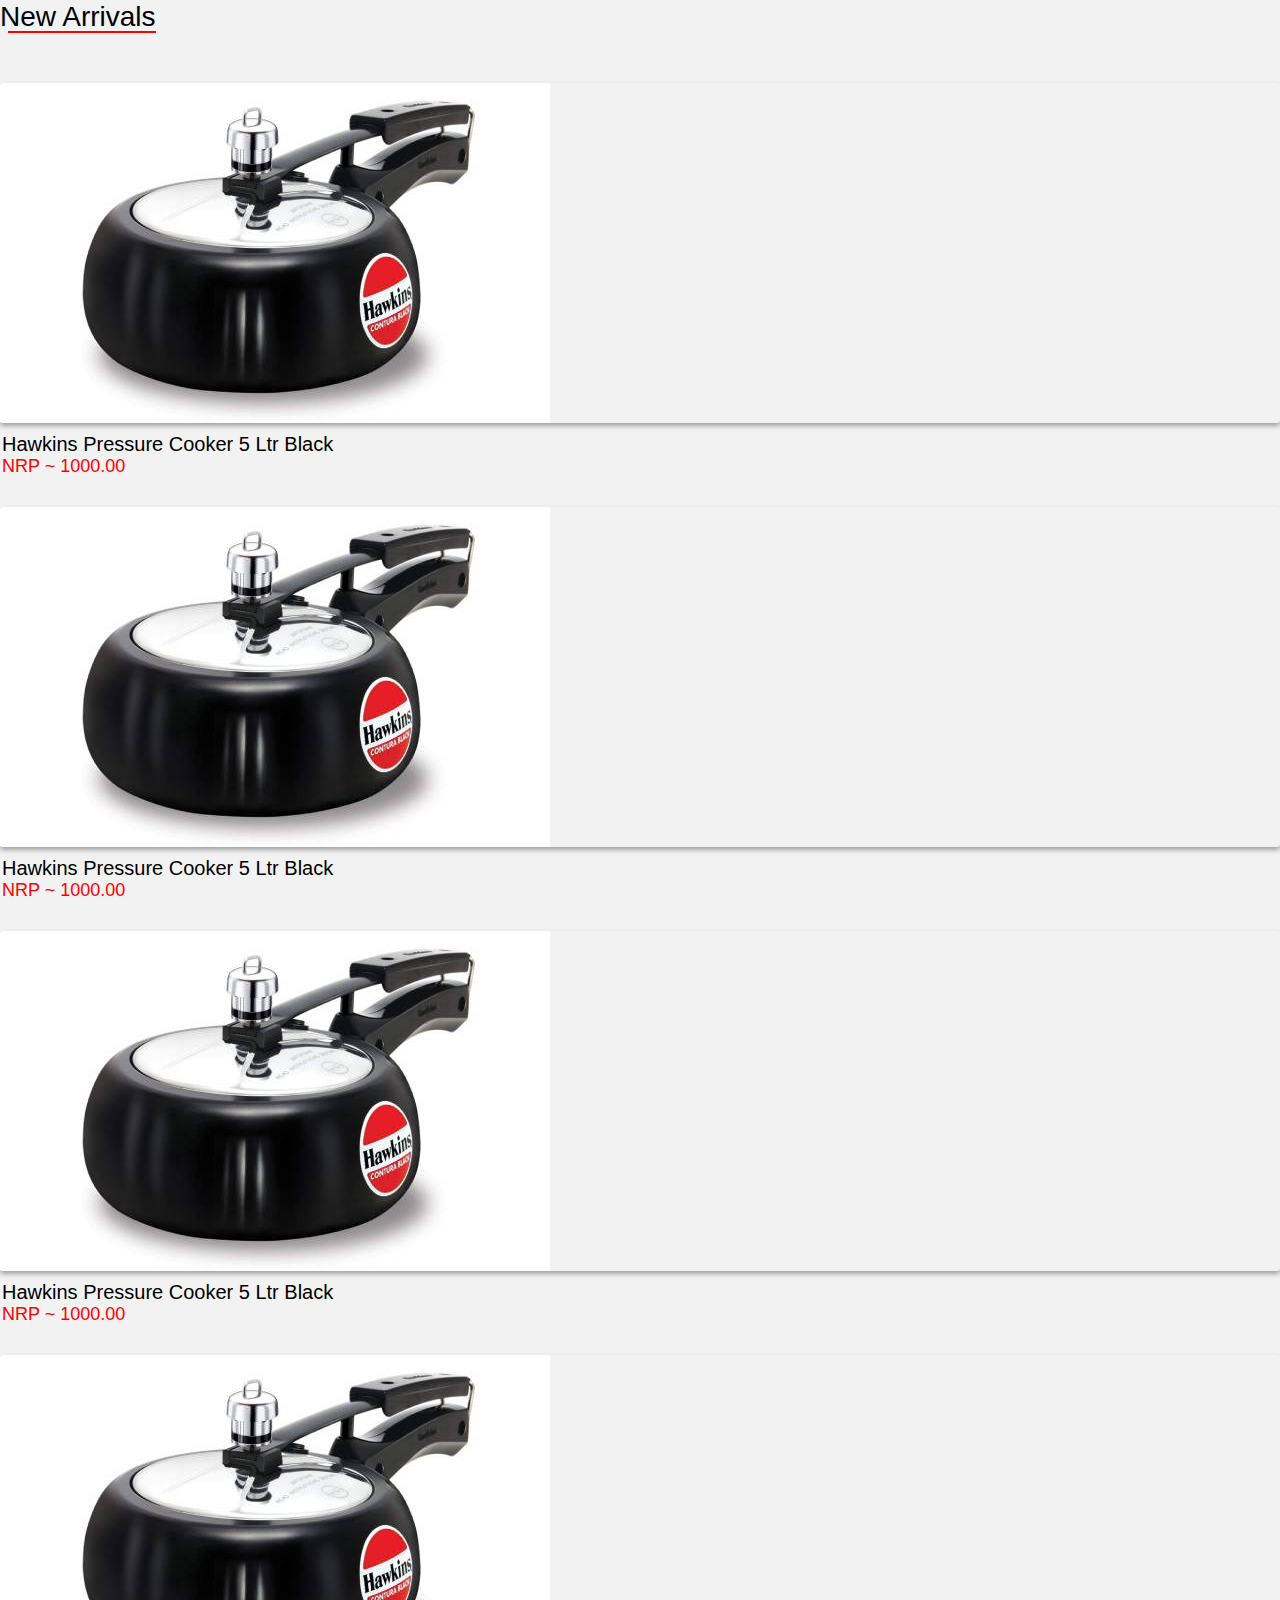
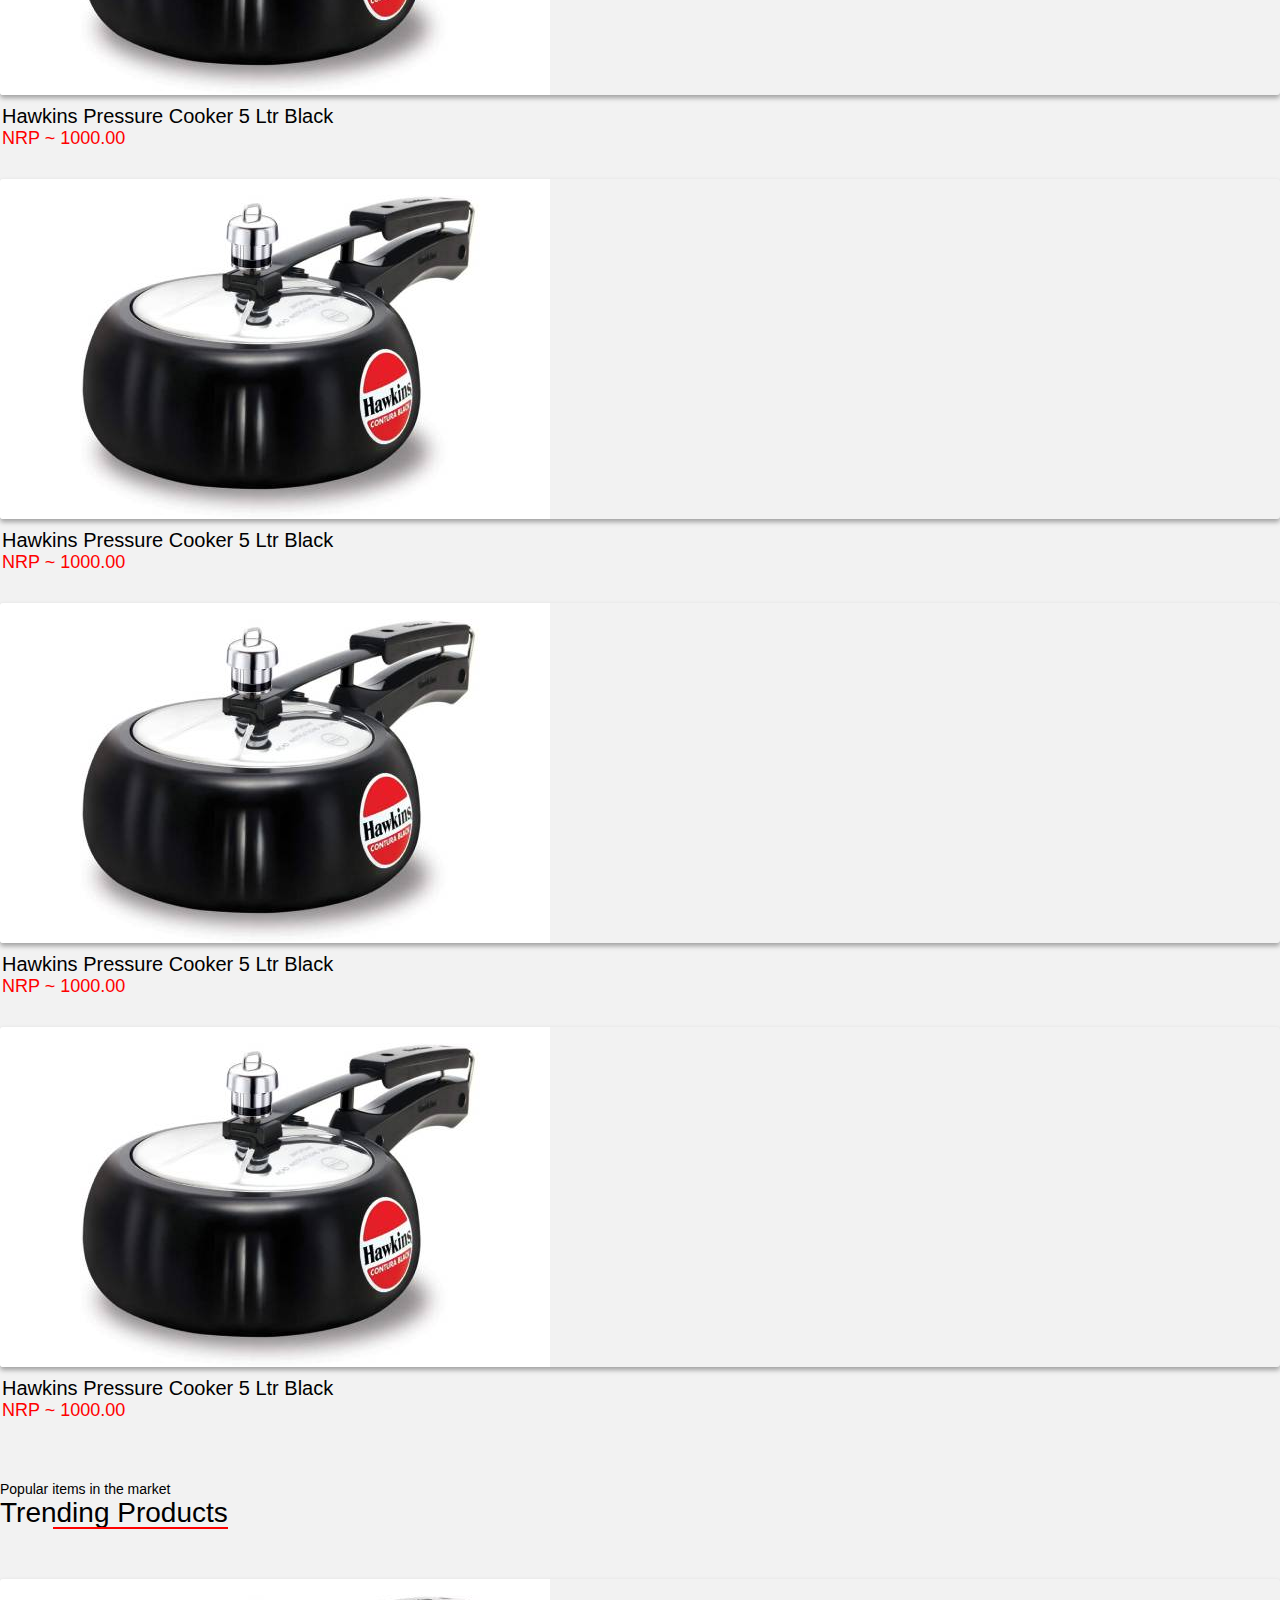
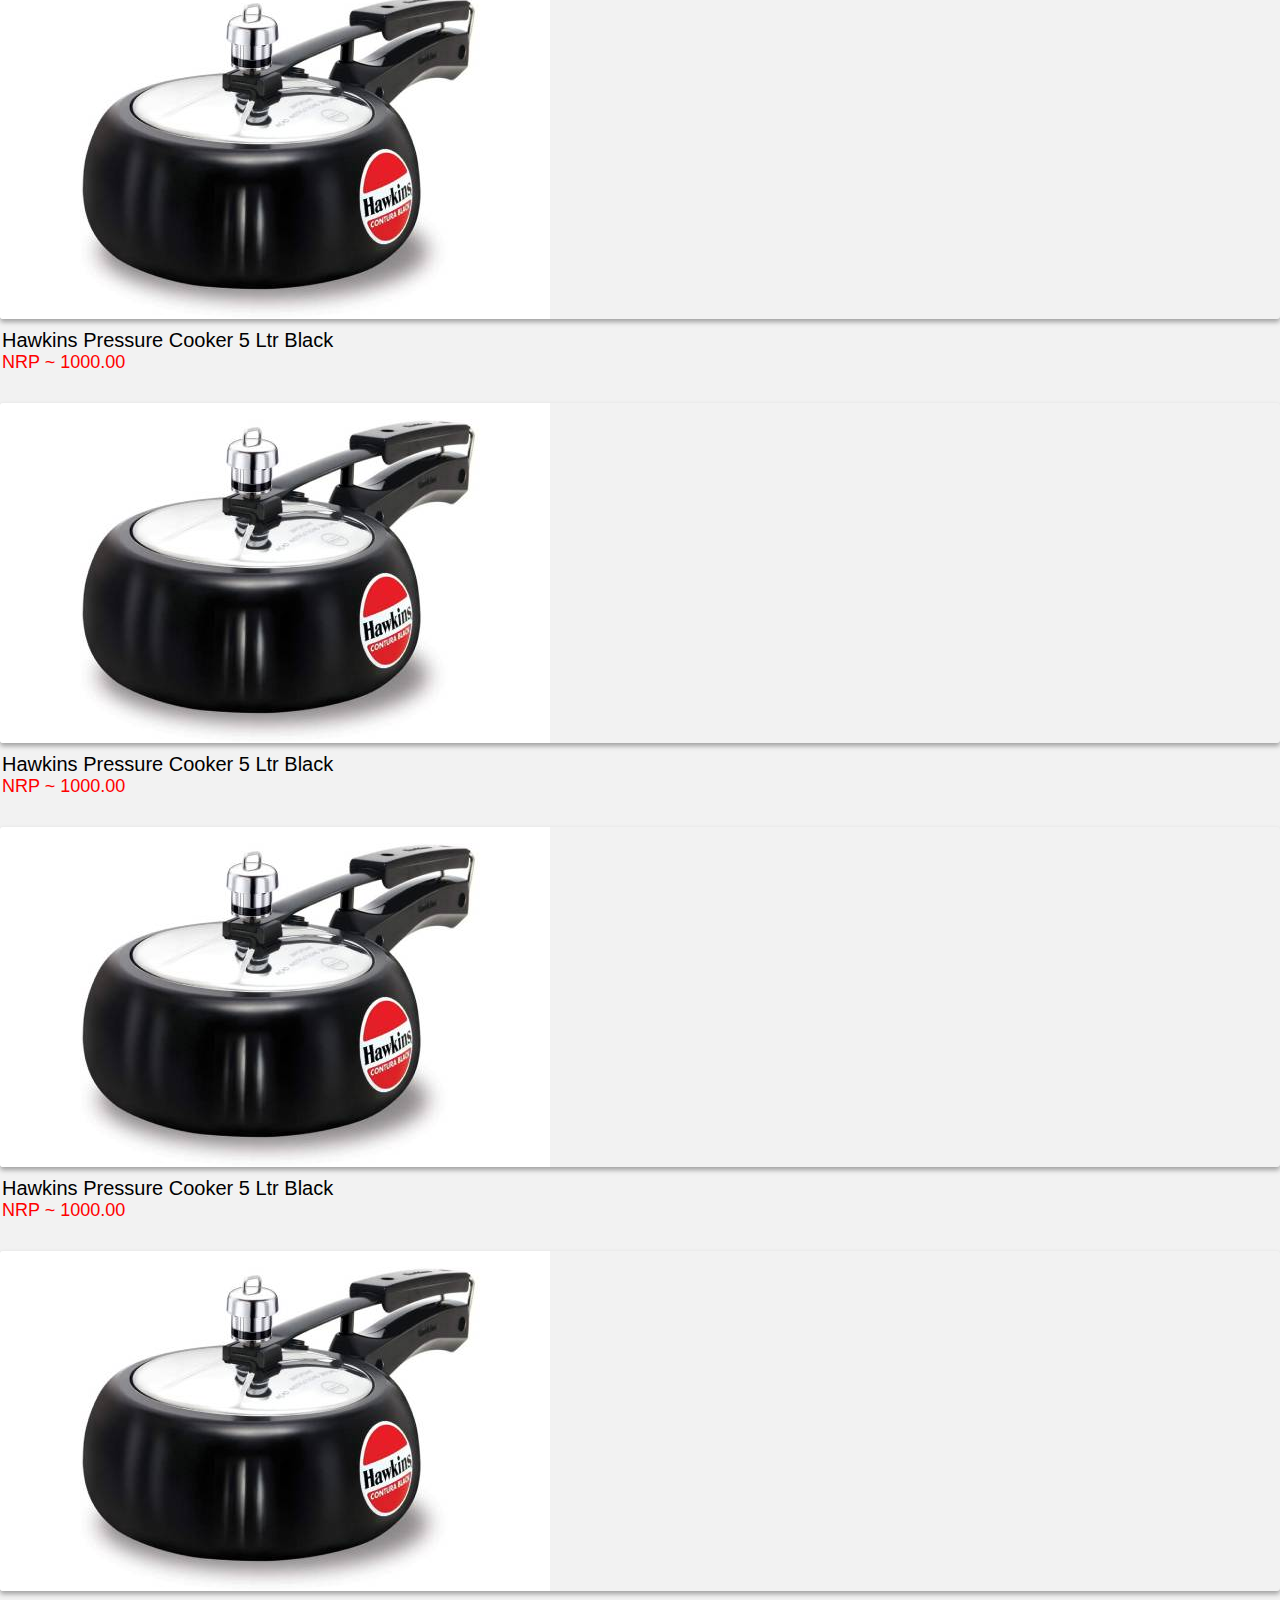
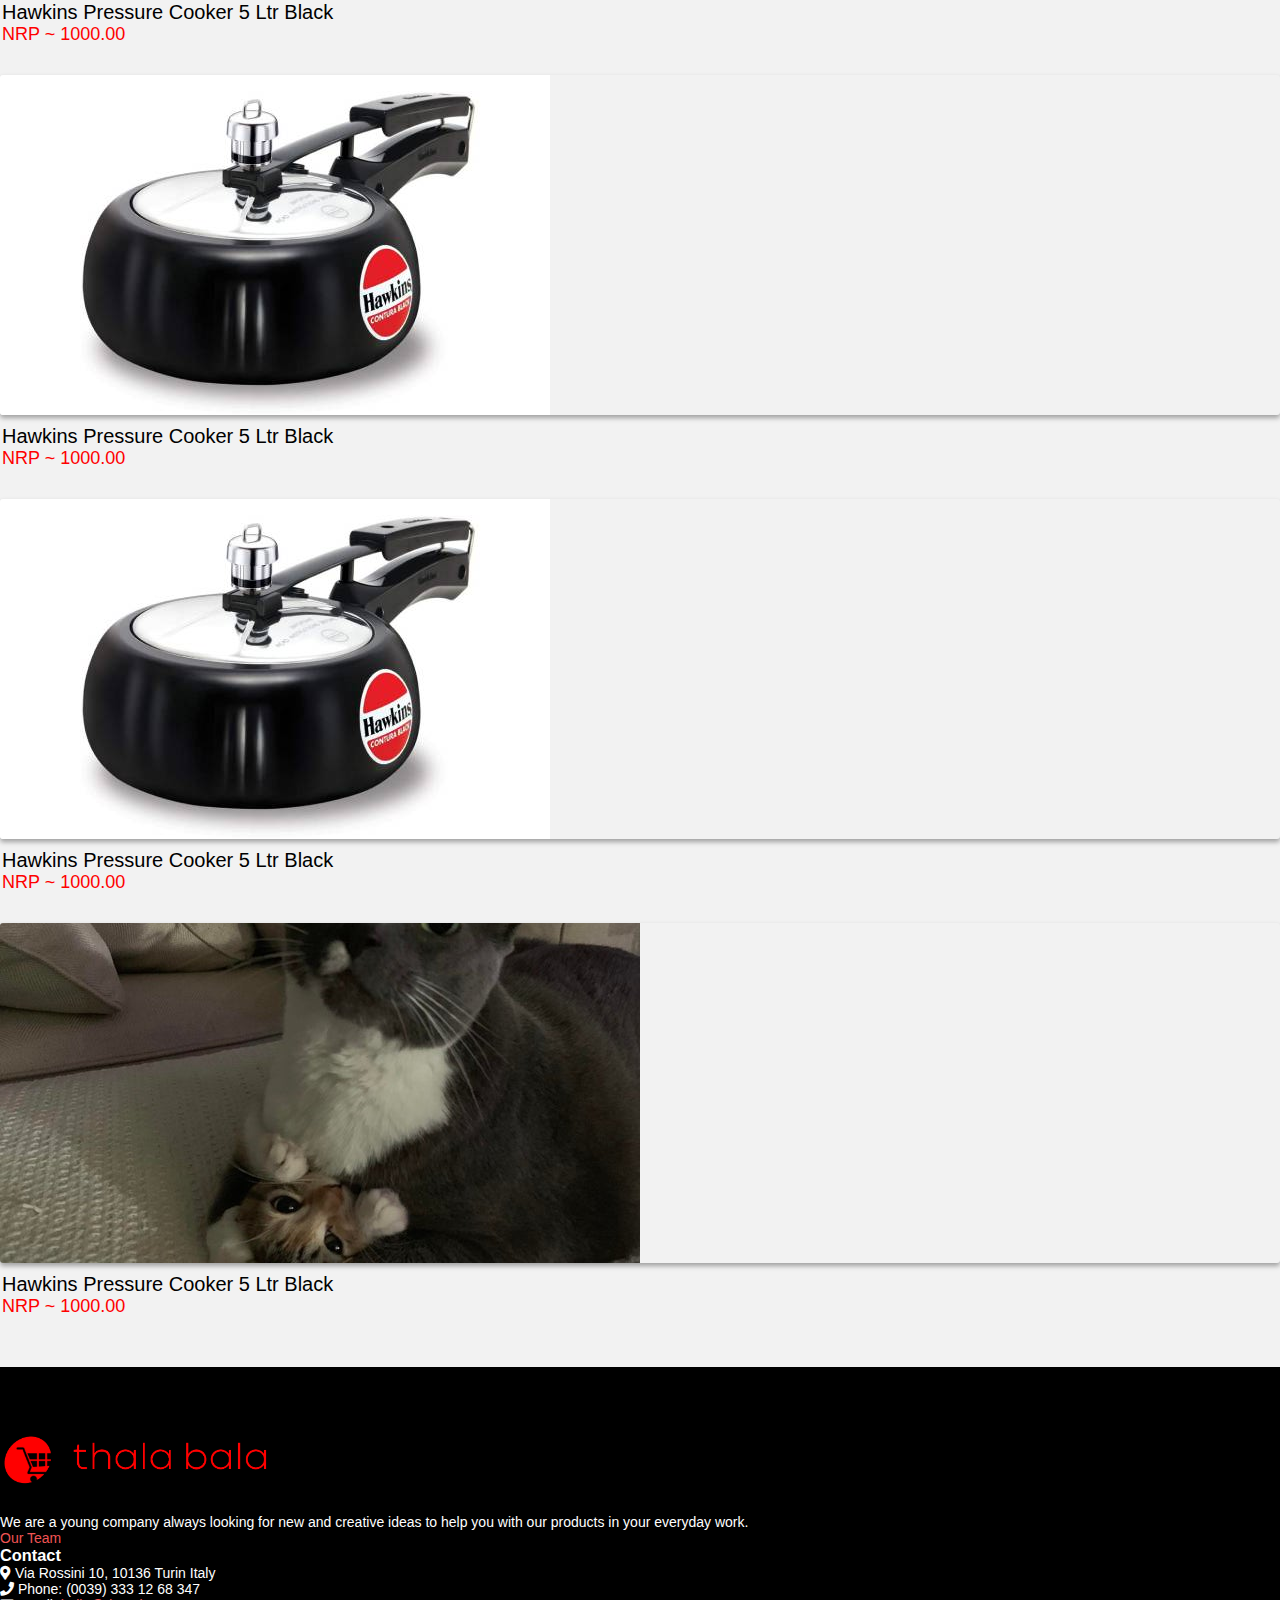
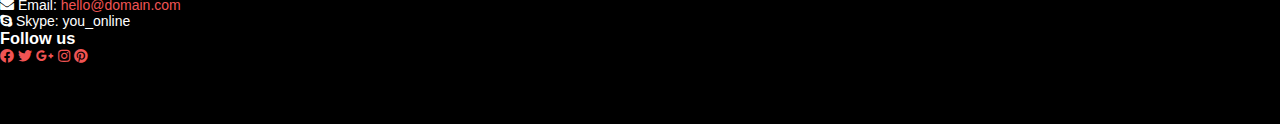
==== commit bc73ae2a: "kinda fixed" ====
--- a/fox/Thalabala/index.html
+++ b/fox/Thalabala/index.html
@@ -109,51 +109,75 @@
                 <div class="all-products">
                     <div class="owl-carousel owl-theme owl-slider">
                         <div class="item">
-                            <img class="all-product-img" src="assets/img/category/1.jpg" alt="Card image cap">
-                            <div class="product-btn"><a href="#">Pressure Cooker</a></div>
-                        </div>
-                        <div class="item">
-                            <img class="all-product-img" src="assets/img/category/1.jpg" alt="Card image cap">
-                            <div class="product-btn"><a href="#">Pressure Cooker</a></div>
-                        </div>
-                        <div class="item">
-                            <img class="all-product-img" src="assets/img/category/1.jpg" alt="Card image cap">
-                            <div class="product-btn"><a href="#">Pressure Cooker</a></div>
-                        </div>
-                        <div class="item">
-                            <img class="all-product-img" src="assets/img/category/1.jpg" alt="Card image cap">
-                            <div class="product-btn"><a href="#">Pressure Cooker</a></div>
-                        </div>
-                        <div class="item">
-                            <img class="all-product-img" src="assets/img/category/1.jpg" alt="Card image cap">
-                            <div class="product-btn"><a href="#">Pressure Cooker</a></div>
-                        </div>
-                        <div class="item">
-                            <img class="all-product-img" src="assets/img/category/1.jpg" alt="Card image cap">
-                            <div class="product-btn"><a href="#">Pressure Cooker</a></div>
-                        </div>
-                        <div class="item">
-                            <img class="all-product-img" src="assets/img/category/1.jpg" alt="Card image cap">
-                            <div class="product-btn"><a href="#">Pressure Cooker</a></div>
-                        </div>
-                        <div class="item">
-                            <img class="all-product-img" src="assets/img/category/1.jpg" alt="Card image cap">
-                            <div class="product-btn"><a href="#">Pressure Cooker</a></div>
-                        </div>
-                        <div class="item">
-                            <img class="all-product-img" src="assets/img/category/1.jpg" alt="Card image cap">
-                            <div class="product-btn"><a href="#">Pressure Cooker</a></div>
-                        </div>
-                        <div class="item">
-                            <img class="all-product-img" src="assets/img/category/1.jpg" alt="Card image cap">
-                            <div class="product-btn"><a href="#">Pressure Cooker</a></div>
-                        </div>
-                        <div class="item">
-                            <img class="all-product-img" src="assets/img/category/1.jpg" alt="Card image cap">
-                            <div class="product-btn"><a href="#">Pressure Cooker</a></div>
-                        </div>
-                        <div class="item">
-                            <img class="all-product-img" src="assets/img/category/1.jpg" alt="Card image cap">
+                            <div class="img-hover-zoom">
+                                <img class="all-product-img" src="assets/img/category/1.jpg" alt="Card image cap">
+                            </div>
+                            <div class="product-btn"><a href="#">Pressure Cooker</a></div>
+                        </div>
+                        <div class="item">
+                            <div class="img-hover-zoom">
+                                <img class="all-product-img" src="assets/img/category/1.jpg" alt="Card image cap">
+                            </div>
+                            <div class="product-btn"><a href="#">Pressure Cooker</a></div>
+                        </div>
+                        <div class="item">
+                            <div class="img-hover-zoom">
+                                <img class="all-product-img" src="assets/img/category/1.jpg" alt="Card image cap">
+                            </div>
+                            <div class="product-btn"><a href="#">Pressure Cooker</a></div>
+                        </div>
+                        <div class="item">
+                            <div class="img-hover-zoom">
+                                <img class="all-product-img" src="assets/img/category/1.jpg" alt="Card image cap">
+                            </div>
+                            <div class="product-btn"><a href="#">Pressure Cooker</a></div>
+                        </div>
+                        <div class="item">
+                            <div class="img-hover-zoom">
+                                <img class="all-product-img" src="assets/img/category/1.jpg" alt="Card image cap">
+                            </div>
+                            <div class="product-btn"><a href="#">Pressure Cooker</a></div>
+                        </div>
+                        <div class="item">
+                            <div class="img-hover-zoom">
+                                <img class="all-product-img" src="assets/img/category/1.jpg" alt="Card image cap">
+                            </div>
+                            <div class="product-btn"><a href="#">Pressure Cooker</a></div>
+                        </div>
+                        <div class="item">
+                            <div class="img-hover-zoom">
+                                <img class="all-product-img" src="assets/img/category/1.jpg" alt="Card image cap">
+                            </div>
+                            <div class="product-btn"><a href="#">Pressure Cooker</a></div>
+                        </div>
+                        <div class="item">
+                            <div class="img-hover-zoom">
+                                <img class="all-product-img" src="assets/img/category/1.jpg" alt="Card image cap">
+                            </div>
+                            <div class="product-btn"><a href="#">Pressure Cooker</a></div>
+                        </div>
+                        <div class="item">
+                            <div class="img-hover-zoom">
+                                <img class="all-product-img" src="assets/img/category/1.jpg" alt="Card image cap">
+                            </div>
+                            <div class="product-btn"><a href="#">Pressure Cooker</a></div>
+                        </div>
+                        <div class="item">
+                            <div class="img-hover-zoom">
+                                <img class="all-product-img" src="assets/img/category/1.jpg" alt="Card image cap">
+                            </div>
+                            <div class="product-btn"><a href="#">Pressure Cooker</a></div>
+                        </div>
+                        <div class="item">
+                            <div class="img-hover-zoom">
+                                <img class="all-product-img" src="assets/img/category/1.jpg" alt="Card image cap">
+                            </div>
+                            <div class="product-btn"><a href="#">Pressure Cooker</a></div>
+                        </div>
+                        <div class="item">
+                            <div class="img-hover-zoom">
+                                <img class="all-product-img" src="assets/img/category/1.jpg" alt="Card image cap">
+                            </div>
                             <div class="product-btn"><a href="#">Pressure Cooker</a></div>
                         </div>
                     </div>
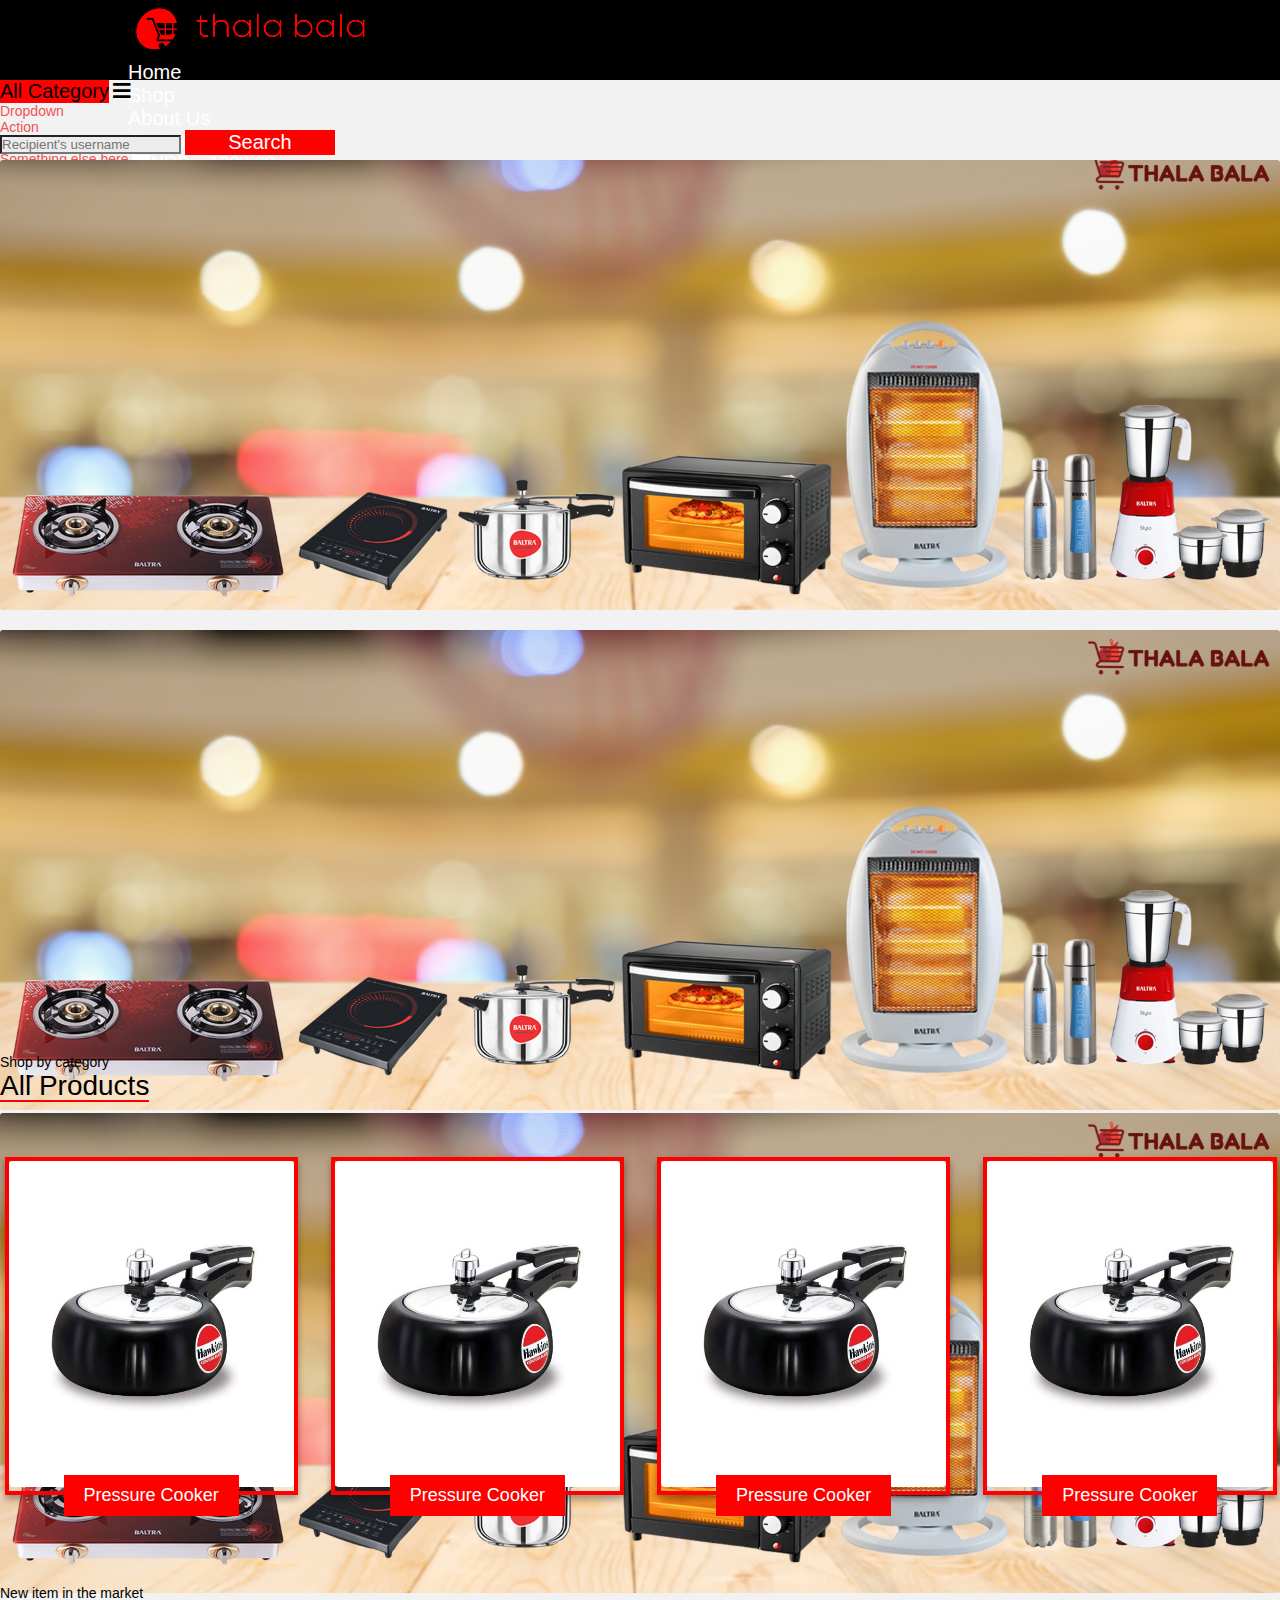
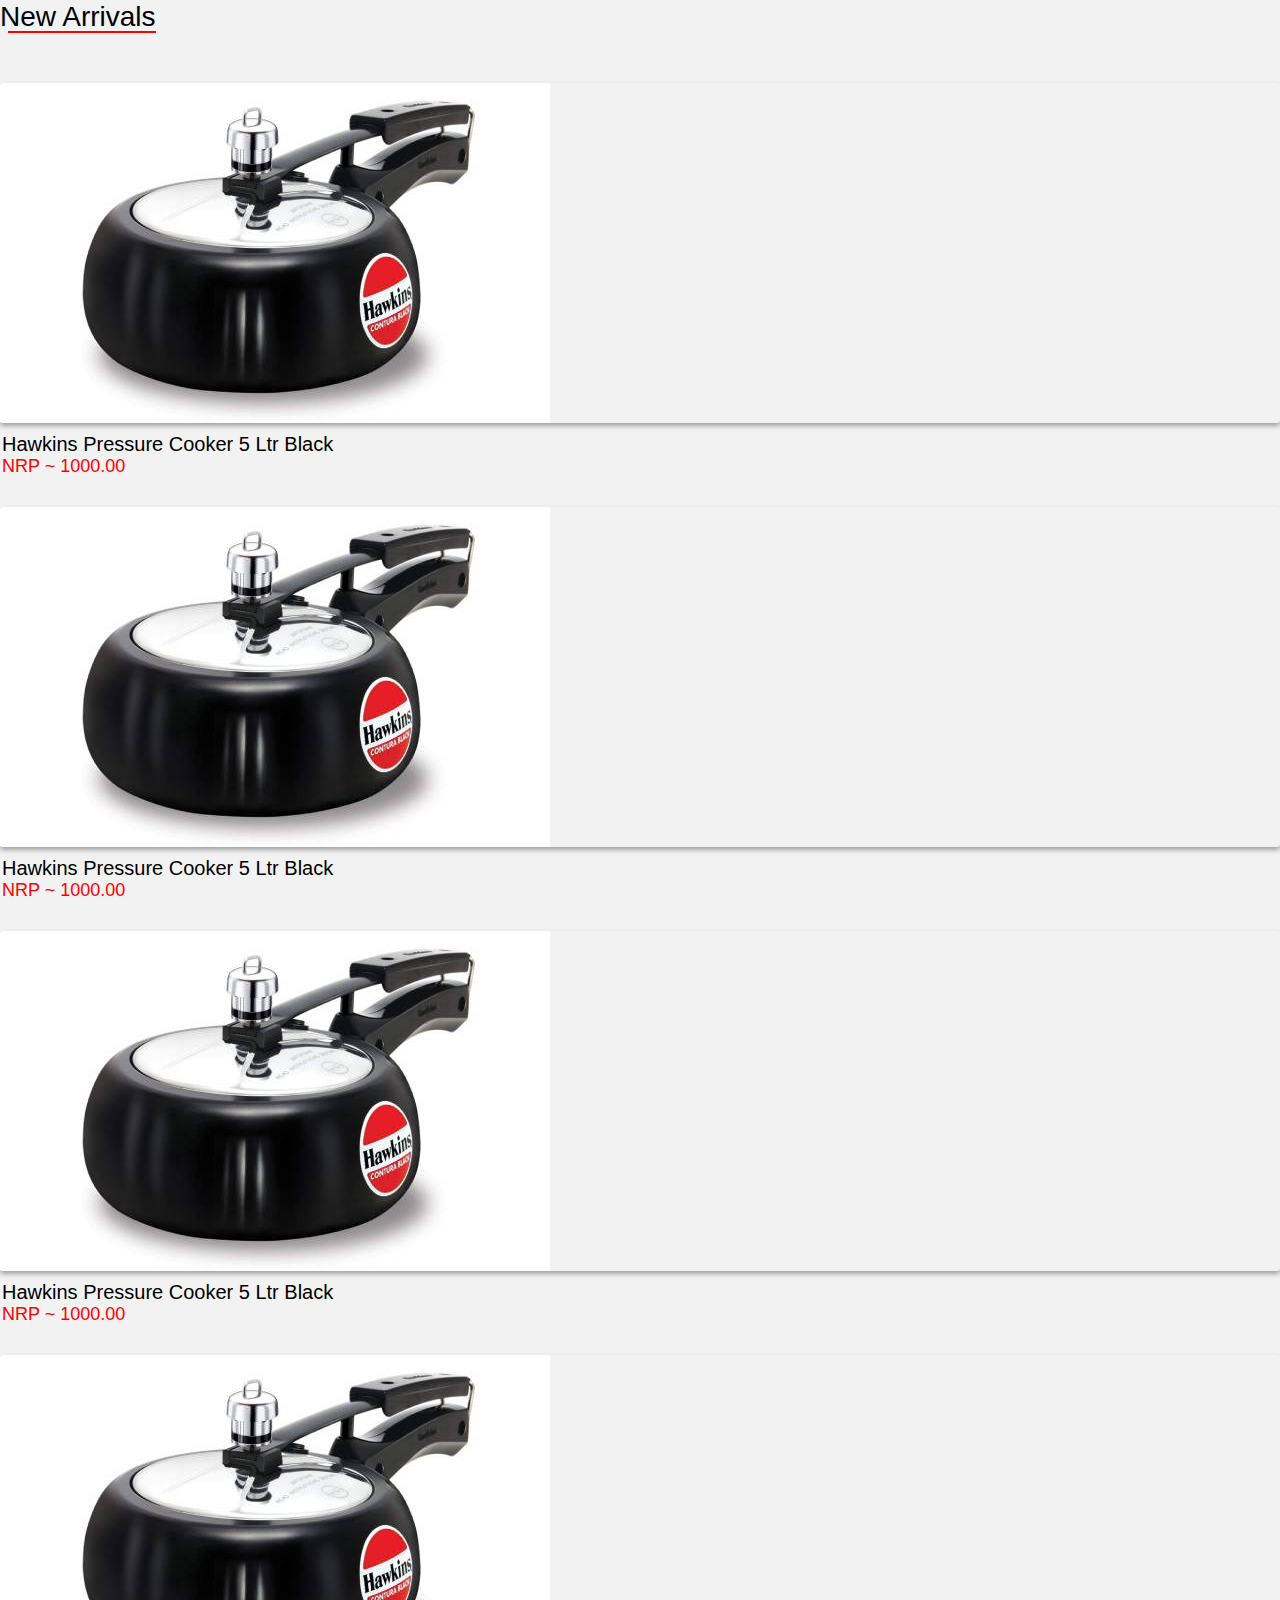
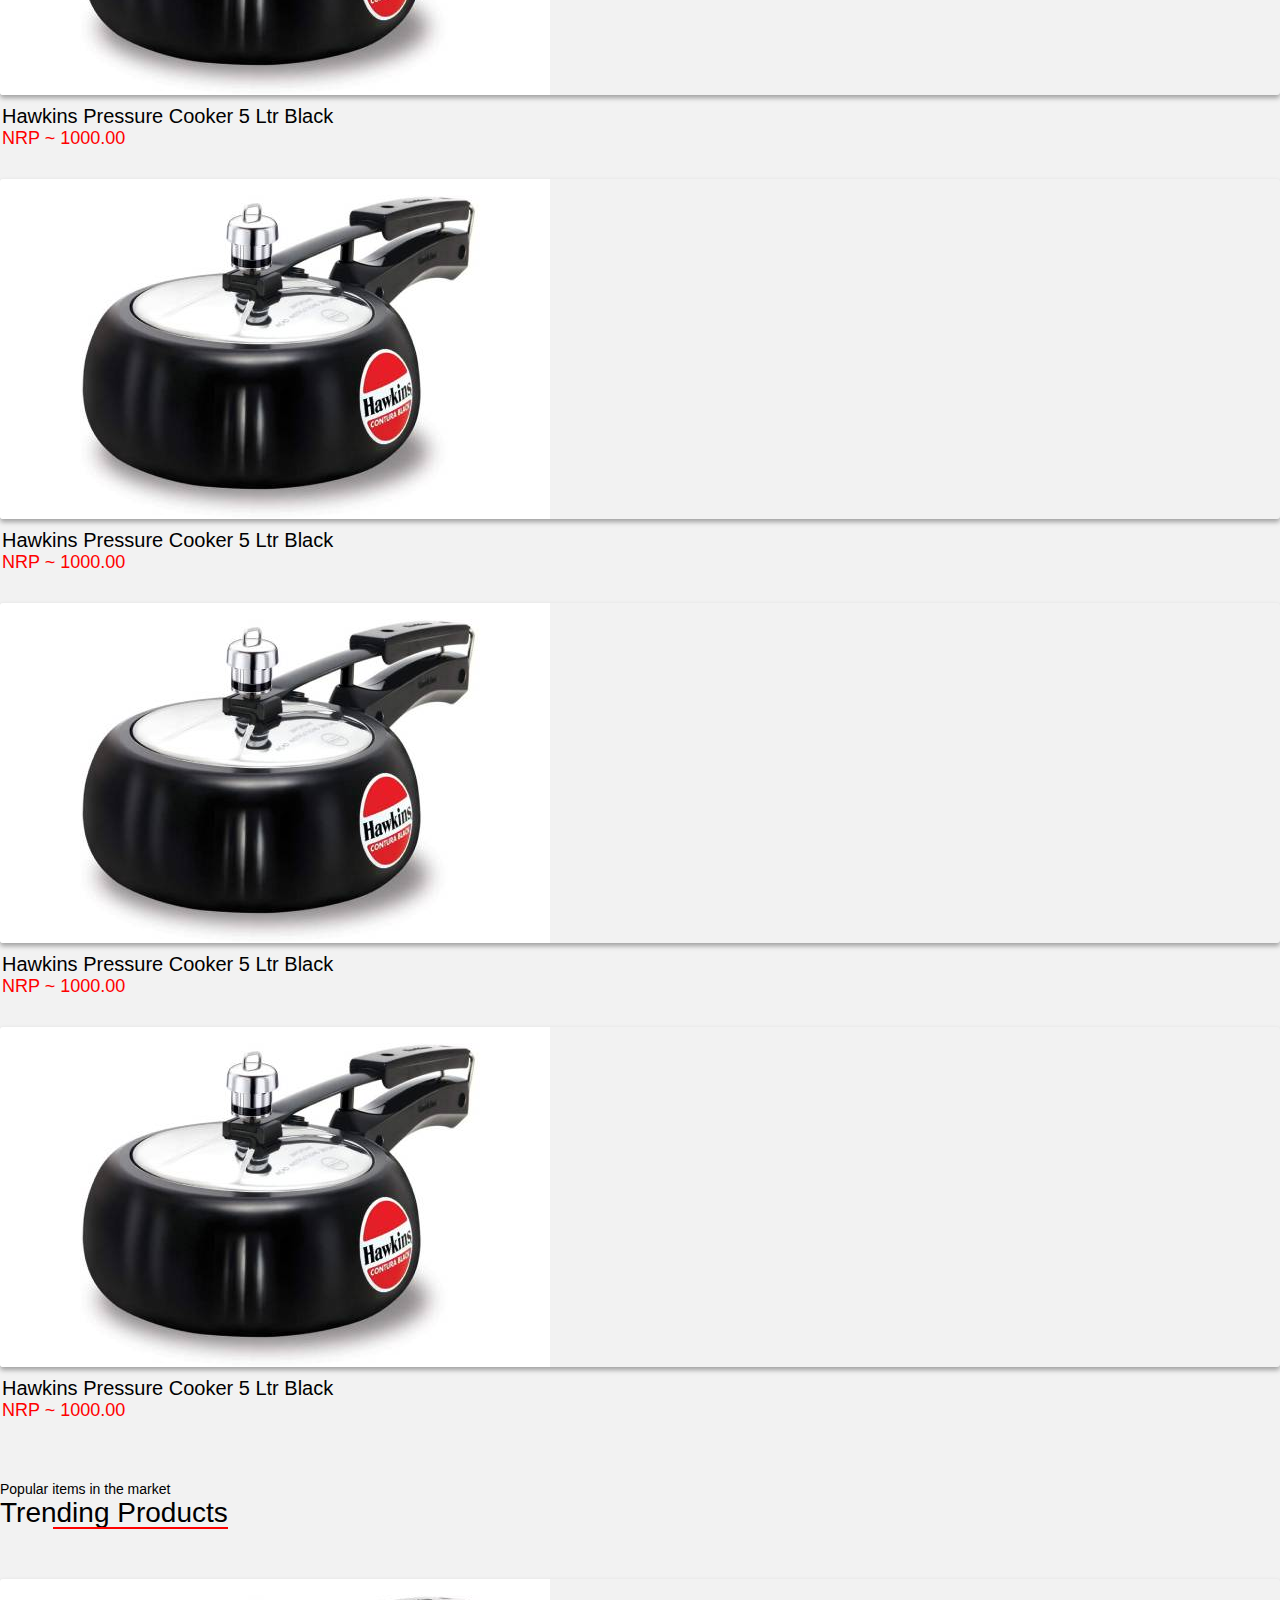
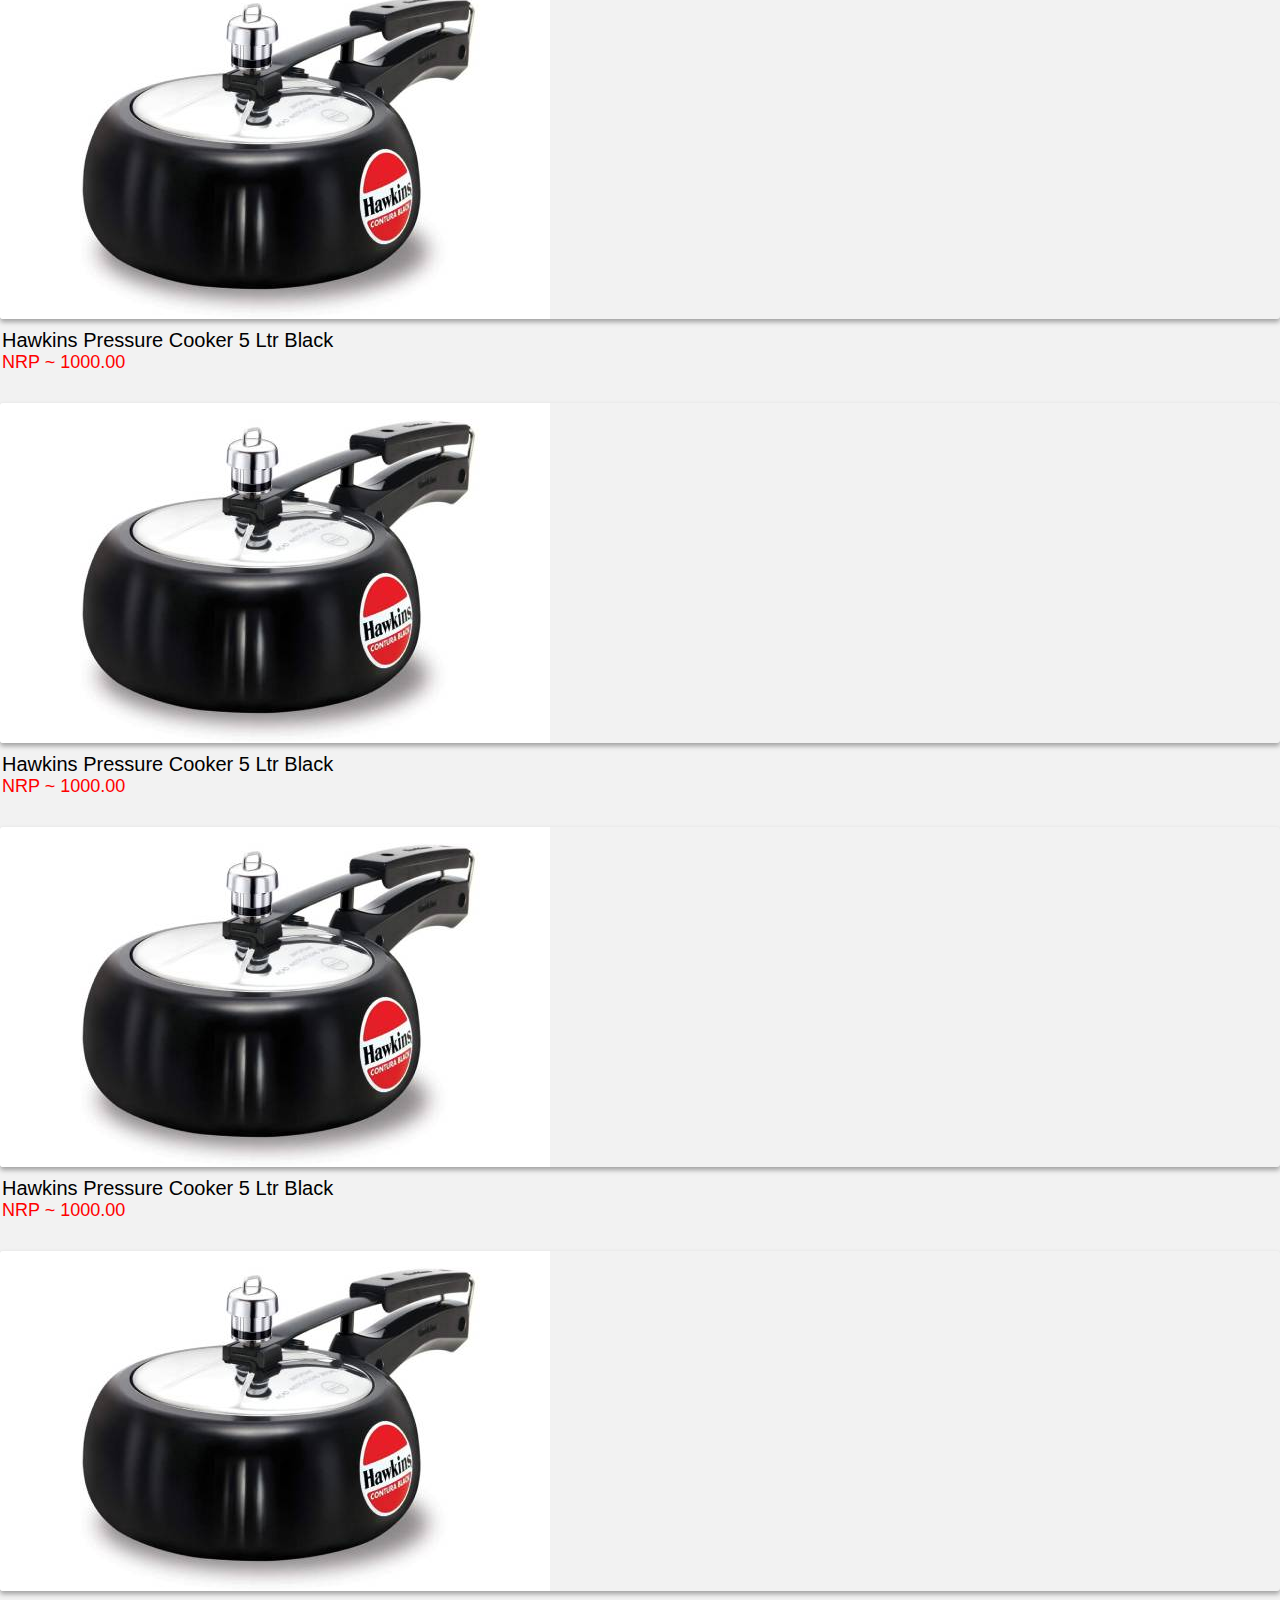
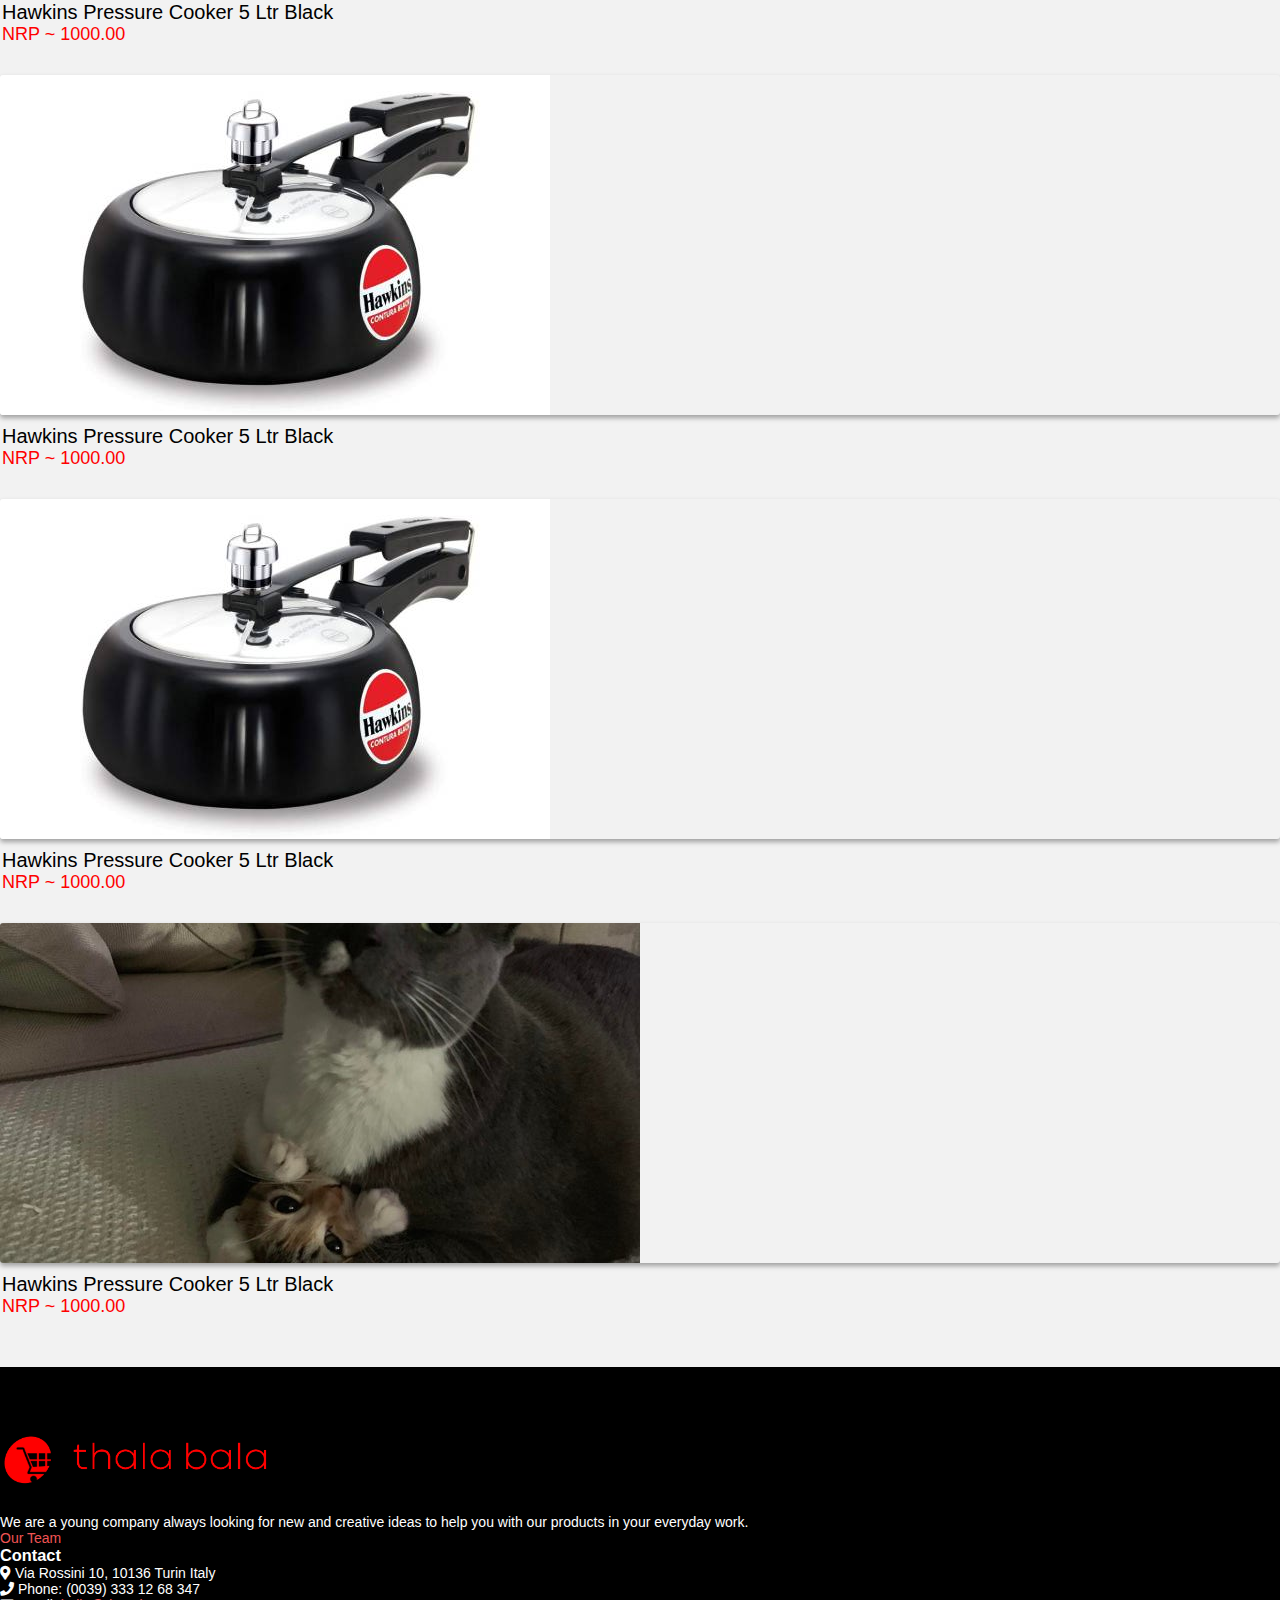
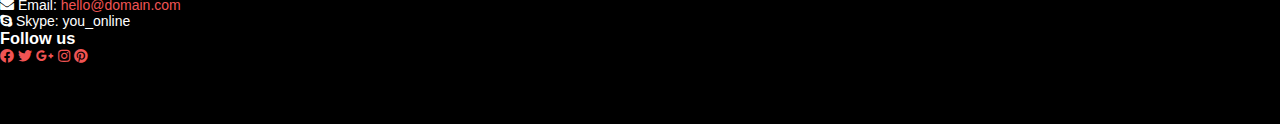
==== commit 04befa80: ".." ====
--- a/fox/Thalabala/index.html
+++ b/fox/Thalabala/index.html
@@ -65,6 +65,88 @@
                         <button type="button" class="btn btn-lg btn-secondary dropdown-toggle dropdown-toggle-split bars" data-bs-toggle="dropdown" aria-expanded="false">
                             <i class="fas fa-bars"></i>
                     </button>
+                        <div class="cd-dropdown-wrapper">
+                            <a class="cd-dropdown-trigger" href="#0">Dropdown</a>
+                            <nav class="cd-dropdown">
+                                <h2>Title</h2>
+                                <a href="#0" class="cd-close">Close</a>
+                                <ul class="cd-dropdown-content">
+                                    <li>
+                                        <form class="cd-search">
+                                            <input type="search" placeholder="Search...">
+                                        </form>
+                                    </li>
+
+                                    <li class="has-children">
+                                        <a href="#0">Clothing</a>
+                                        <ul class="cd-secondary-dropdown is-hidden">
+                                            <li class="go-back"><a href="#0">Menu</a></li>
+                                            <li class="see-all"><a href="#0">All Clothing</a></li>
+                                            <li class="has-children">
+                                                <a href="#0">Accessories</a>
+
+                                                <ul class="is-hidden">
+                                                    <li class="go-back"><a href="#0">Clothing</a></li>
+                                                    <li class="see-all"><a href="#0">All Accessories</a></li>
+                                                    <li class="has-children">
+                                                        <a href="#0">Beanies</a>
+                                                        <ul class="is-hidden">
+                                                            <li class="go-back"><a href="#0">Accessories</a></li>
+                                                            <li class="see-all"><a href="#0">All Benies</a></li>
+                                                            <li><a href="#0">Caps &amp; Hats</a></li>
+                                                            <!-- other list items here -->
+                                                        </ul>
+                                                    </li>
+                                                    <li class="has-children">
+                                                        <a href="#0">Caps &amp; Hats</a>
+                                                        <ul class="is-hidden">
+                                                            <li class="go-back"><a href="#0">Accessories</a></li>
+                                                            <li class="see-all"><a href="#0">All Caps &amp; Hats</a></li>
+                                                            <li><a href="#0">Beanies</a></li>
+                                                            <!-- other list items here -->
+                                                        </ul>
+                                                    </li>
+                                                    <li><a href="#0">Glasses</a></li>
+                                                    <!-- other list items here -->
+                                                </ul>
+                                            </li>
+
+                                            <li class="has-children">
+                                                <!-- other list items here -->
+                                            </li>
+
+                                            <li class="has-children">
+                                                <!-- other list items here -->
+                                            </li>
+
+                                            <li class="has-children">
+                                                <!-- other list items here -->
+                                            </li>
+                                        </ul>
+                                        <!-- .cd-secondary-dropdown -->
+                                    </li>
+                                    <!-- .has-children -->
+
+                                    <li class="has-children">
+                                        <!-- other list items here -->
+                                    </li>
+                                    <!-- .has-children -->
+
+                                    <li class="has-children">
+                                        <!-- other list items here -->
+                                    </li>
+                                    <!-- .has-children -->
+
+                                    <li class="cd-divider">Divider</li>
+
+                                    <li><a href="#0">Page 1</a></li>
+                                    <!-- other list items here -->
+
+                                </ul>
+                                <!-- .cd-dropdown-content -->
+                            </nav>
+                            <!-- .cd-dropdown -->
+                        </div>
                         <ul class="dropdown-menu">
                             <li><a class="dropdown-item" href="#">Action</a></li>
                             <li><a class="dropdown-item" href="#">Another action</a></li>
--- a/fox/Thalabala/assets/css/style.css
+++ b/fox/Thalabala/assets/css/style.css
@@ -978,4 +978,19 @@
 }
 
 
-/* product-page-css-end */+/* product-page-css-end */
+
+.cd-dropdown {
+    position: fixed;
+    z-index: 1;
+    top: 0;
+    left: 0;
+    width: 100%;
+    height: 100%;
+    transform: translateY(-100%);
+    transition: transform 0.5s;
+}
+
+.cd-dropdown.dropdown-is-active {
+    transform: translateY(0);
+}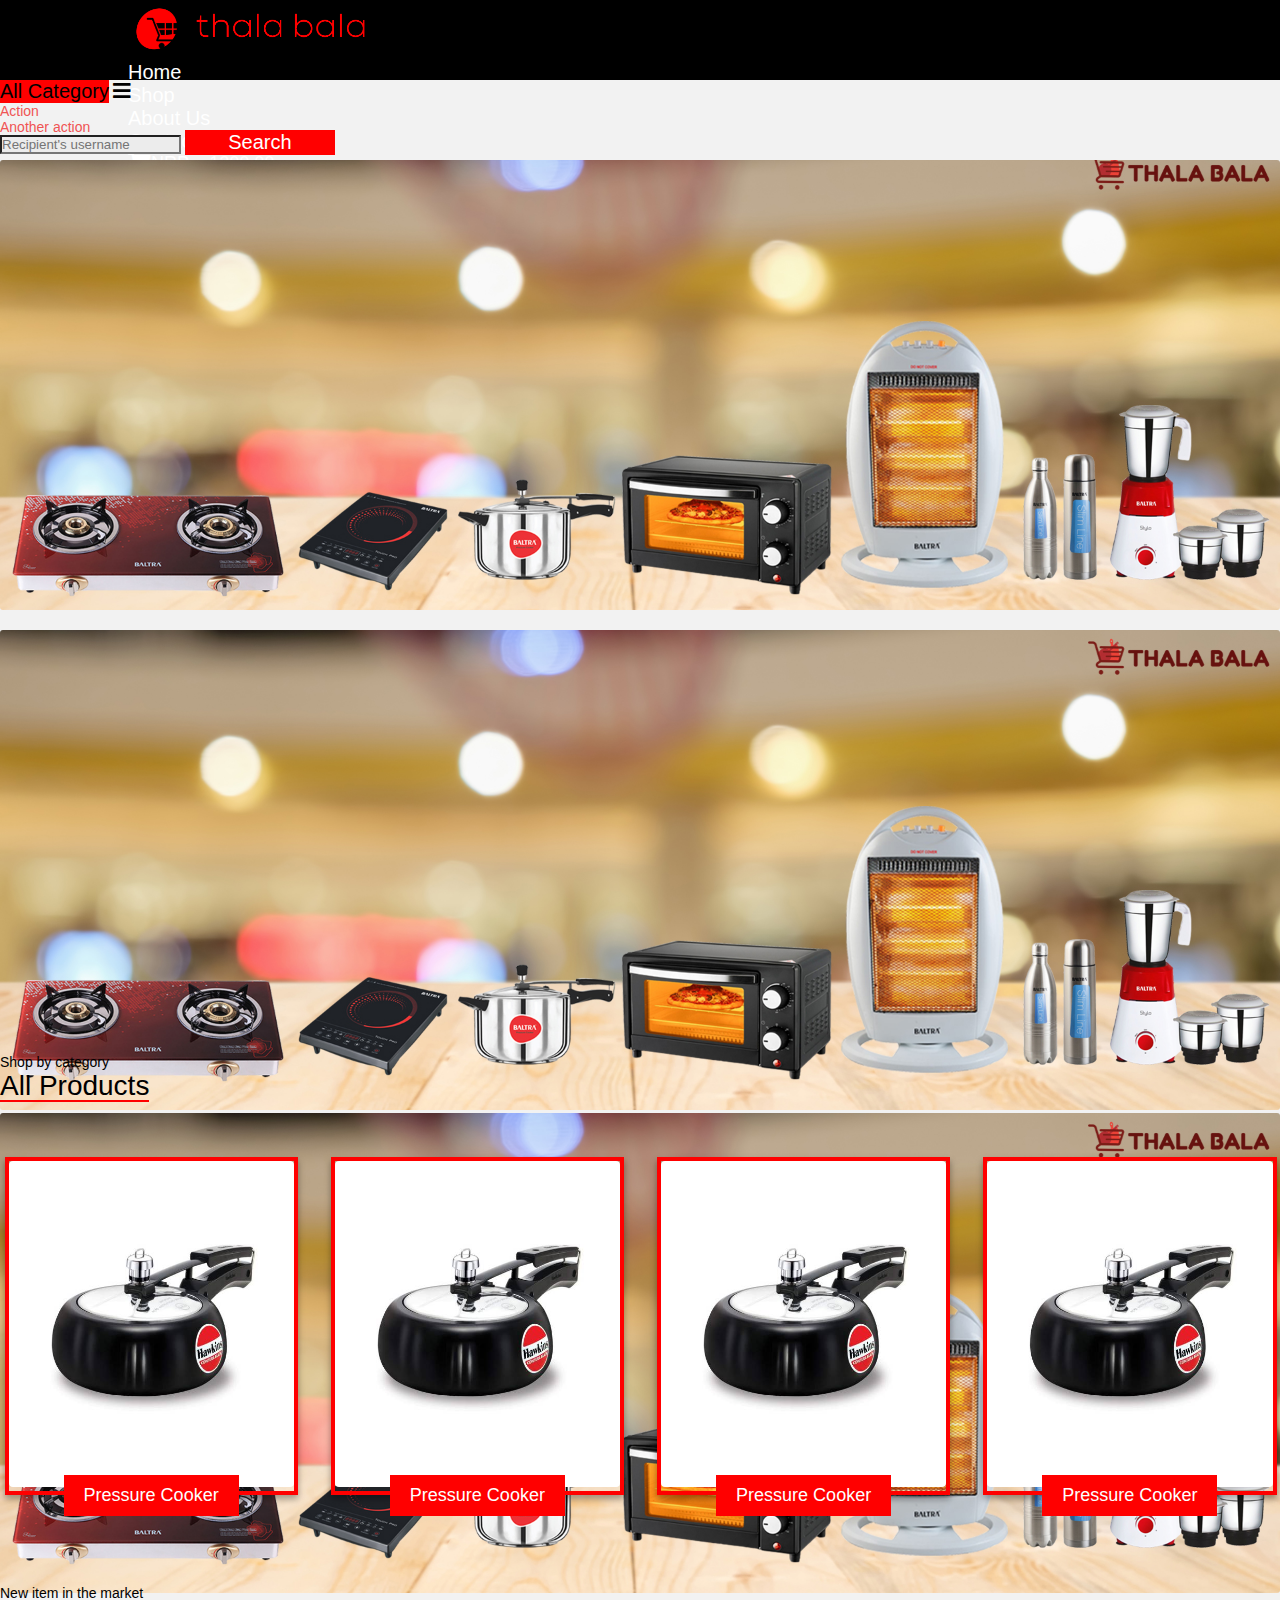
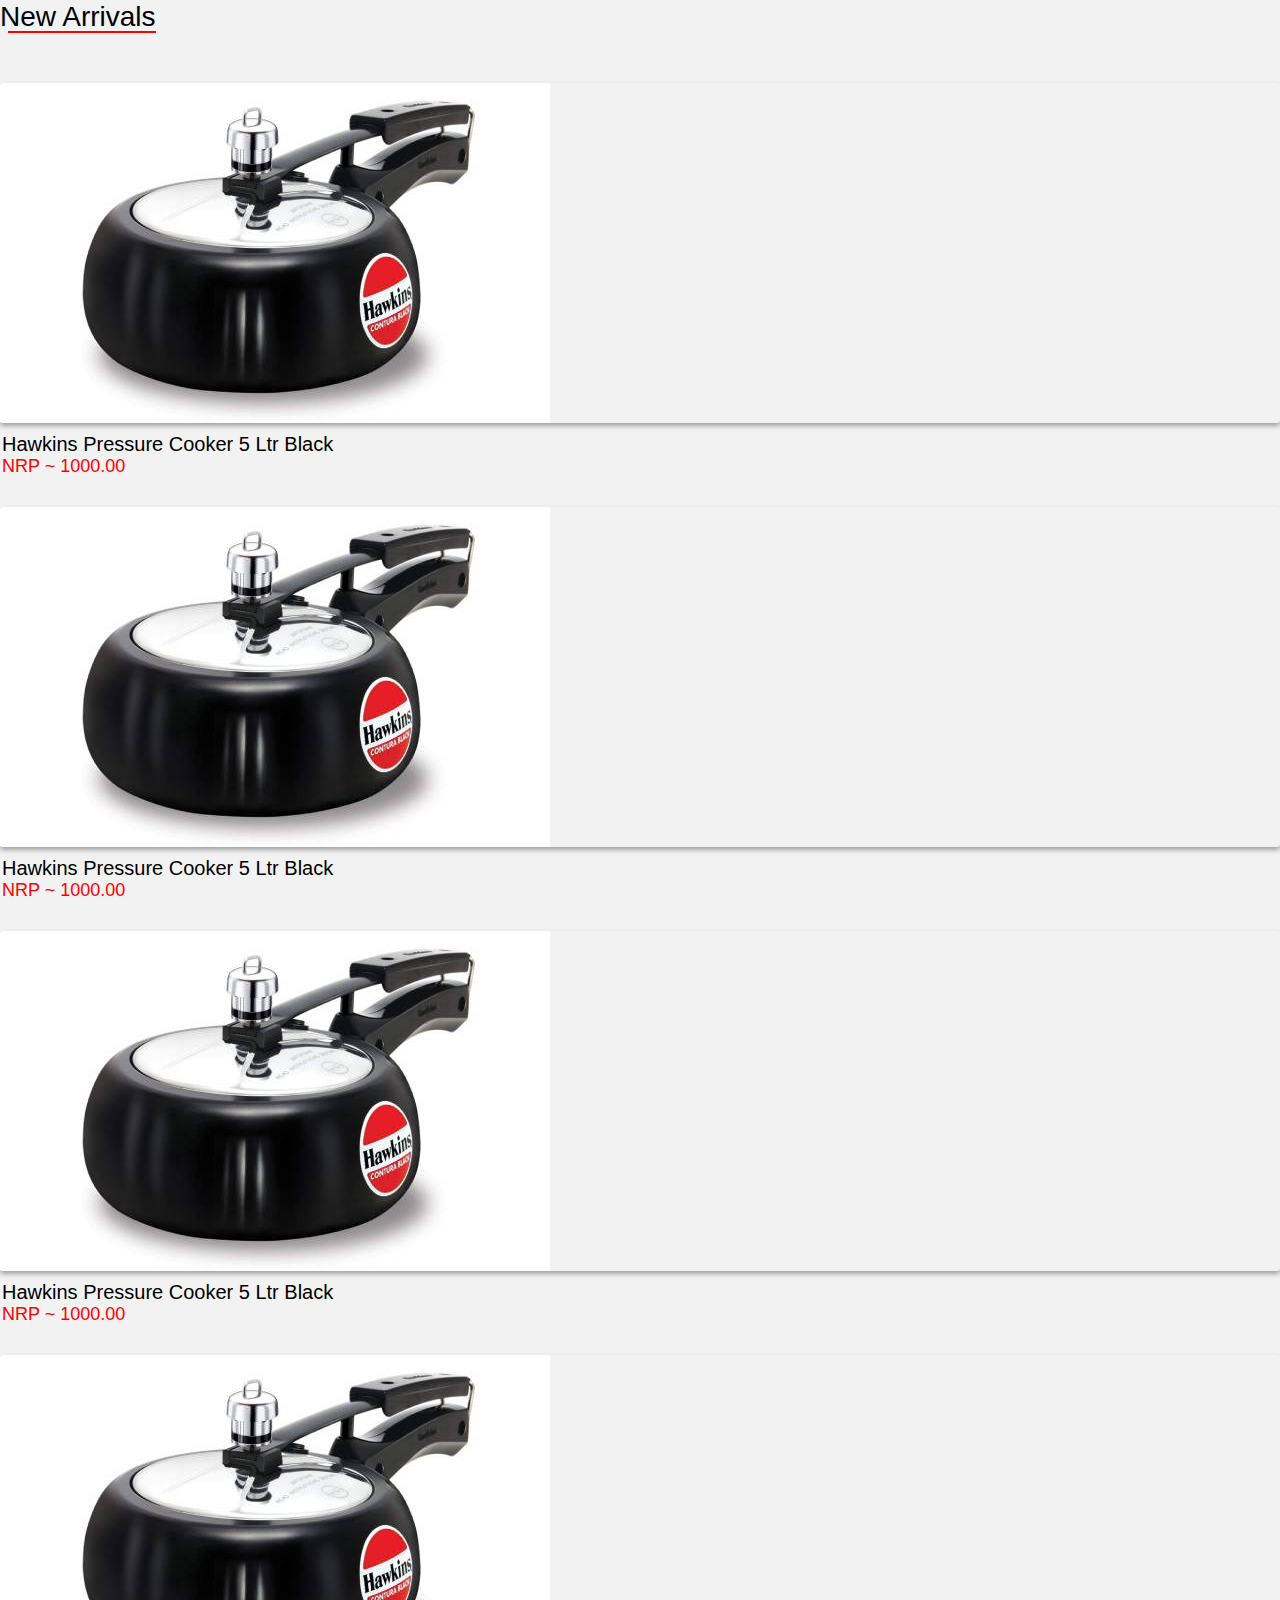
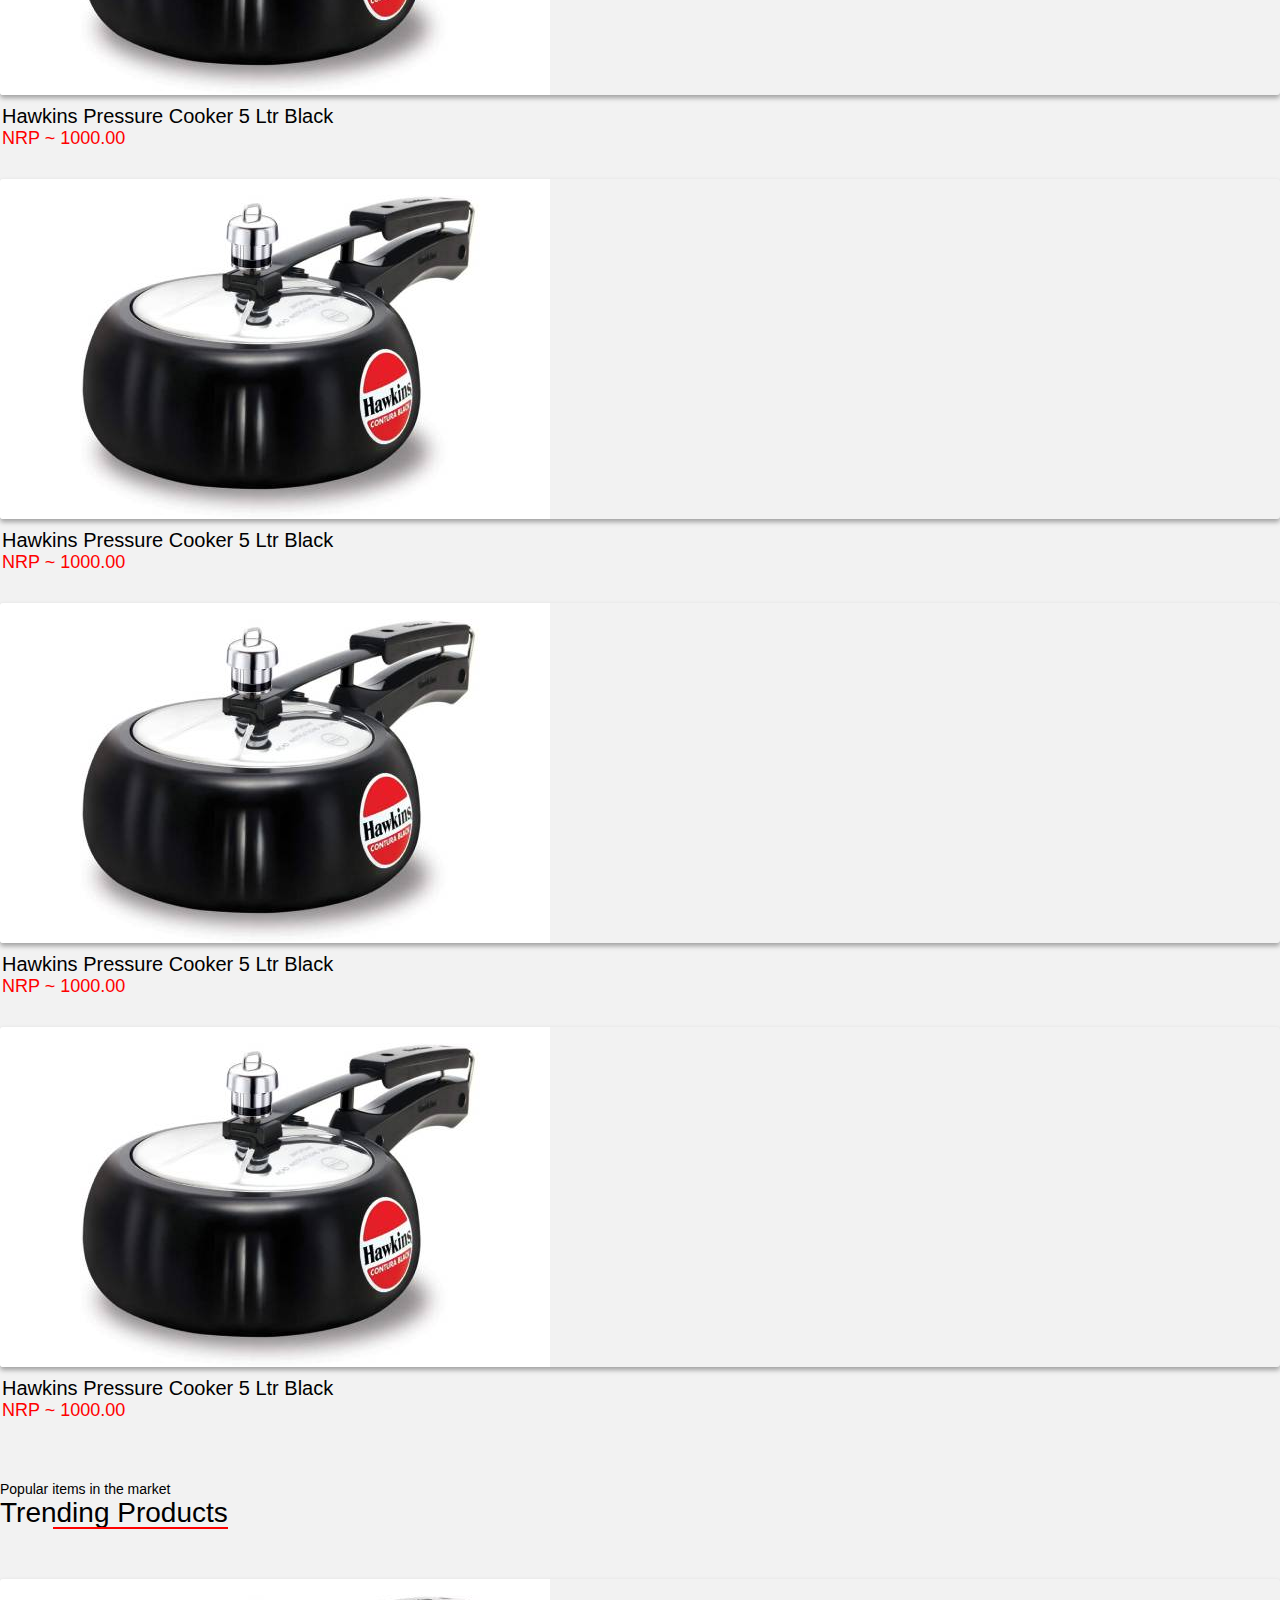
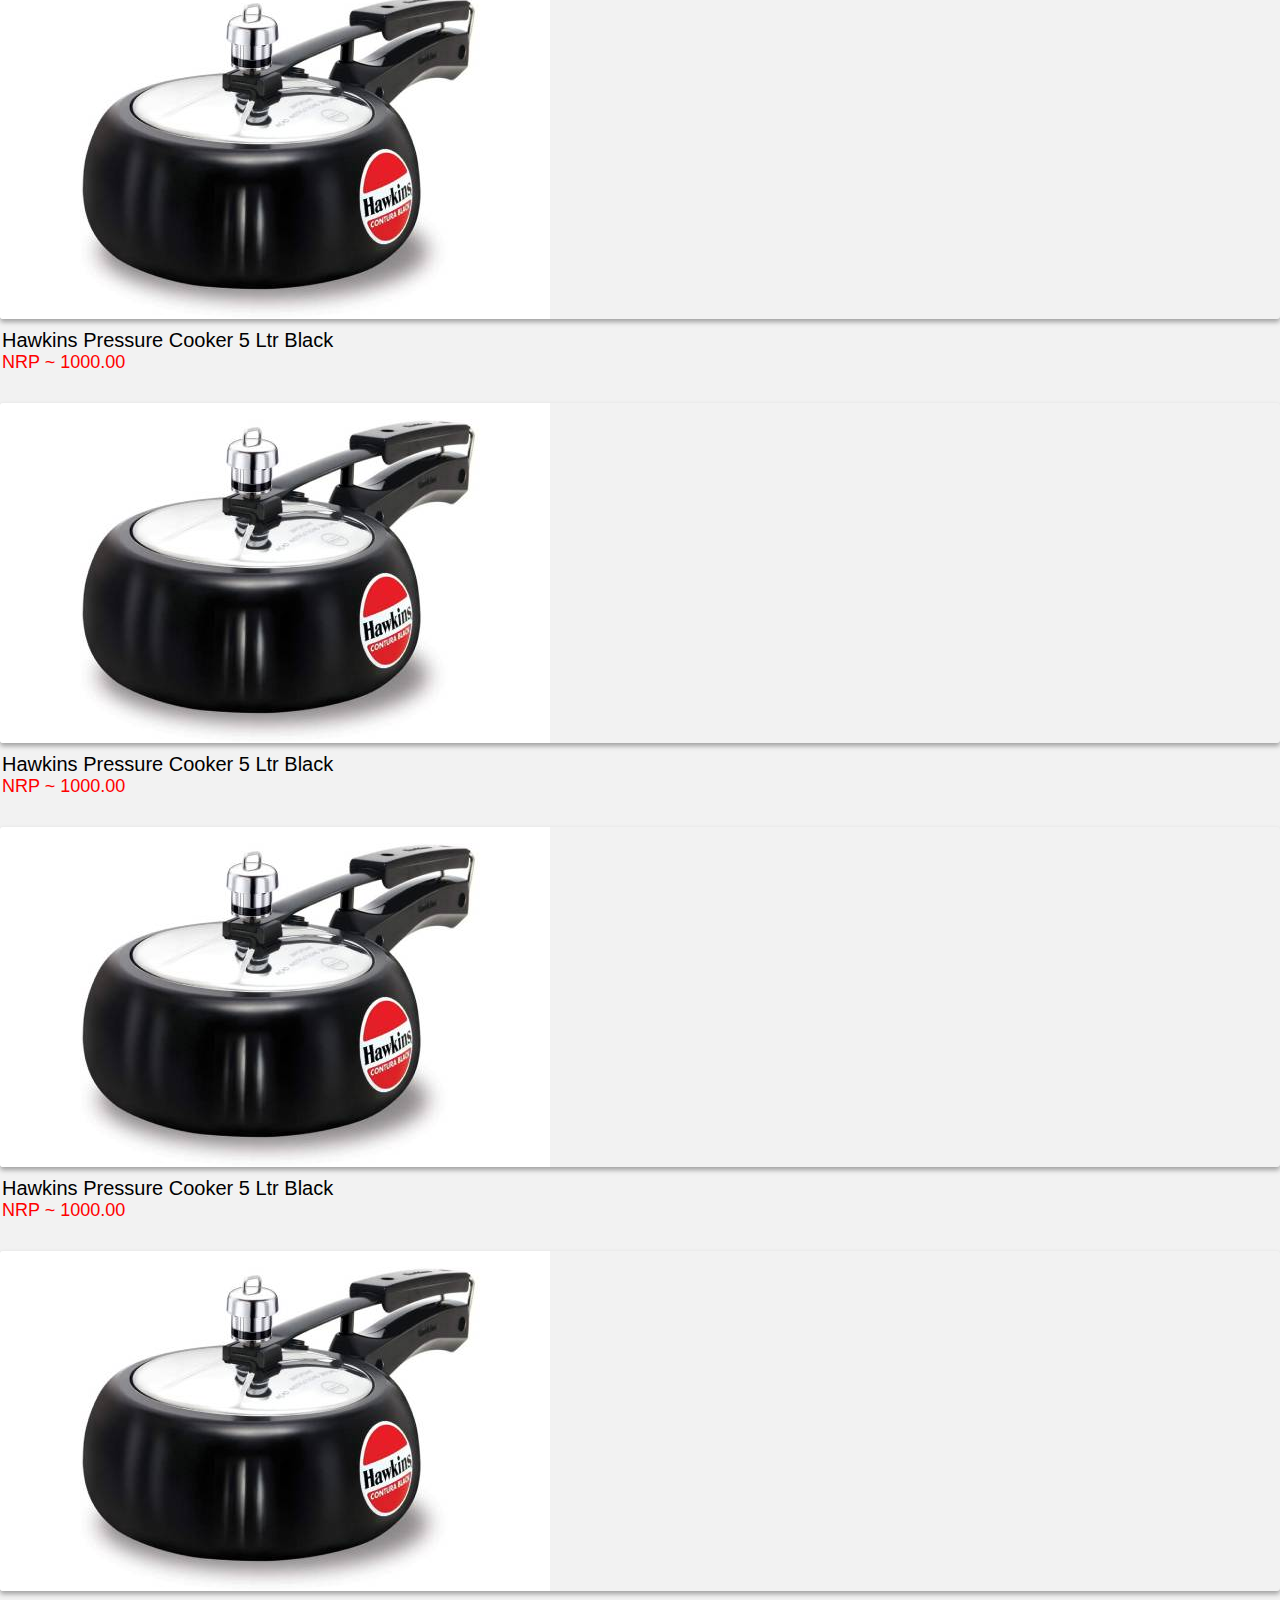
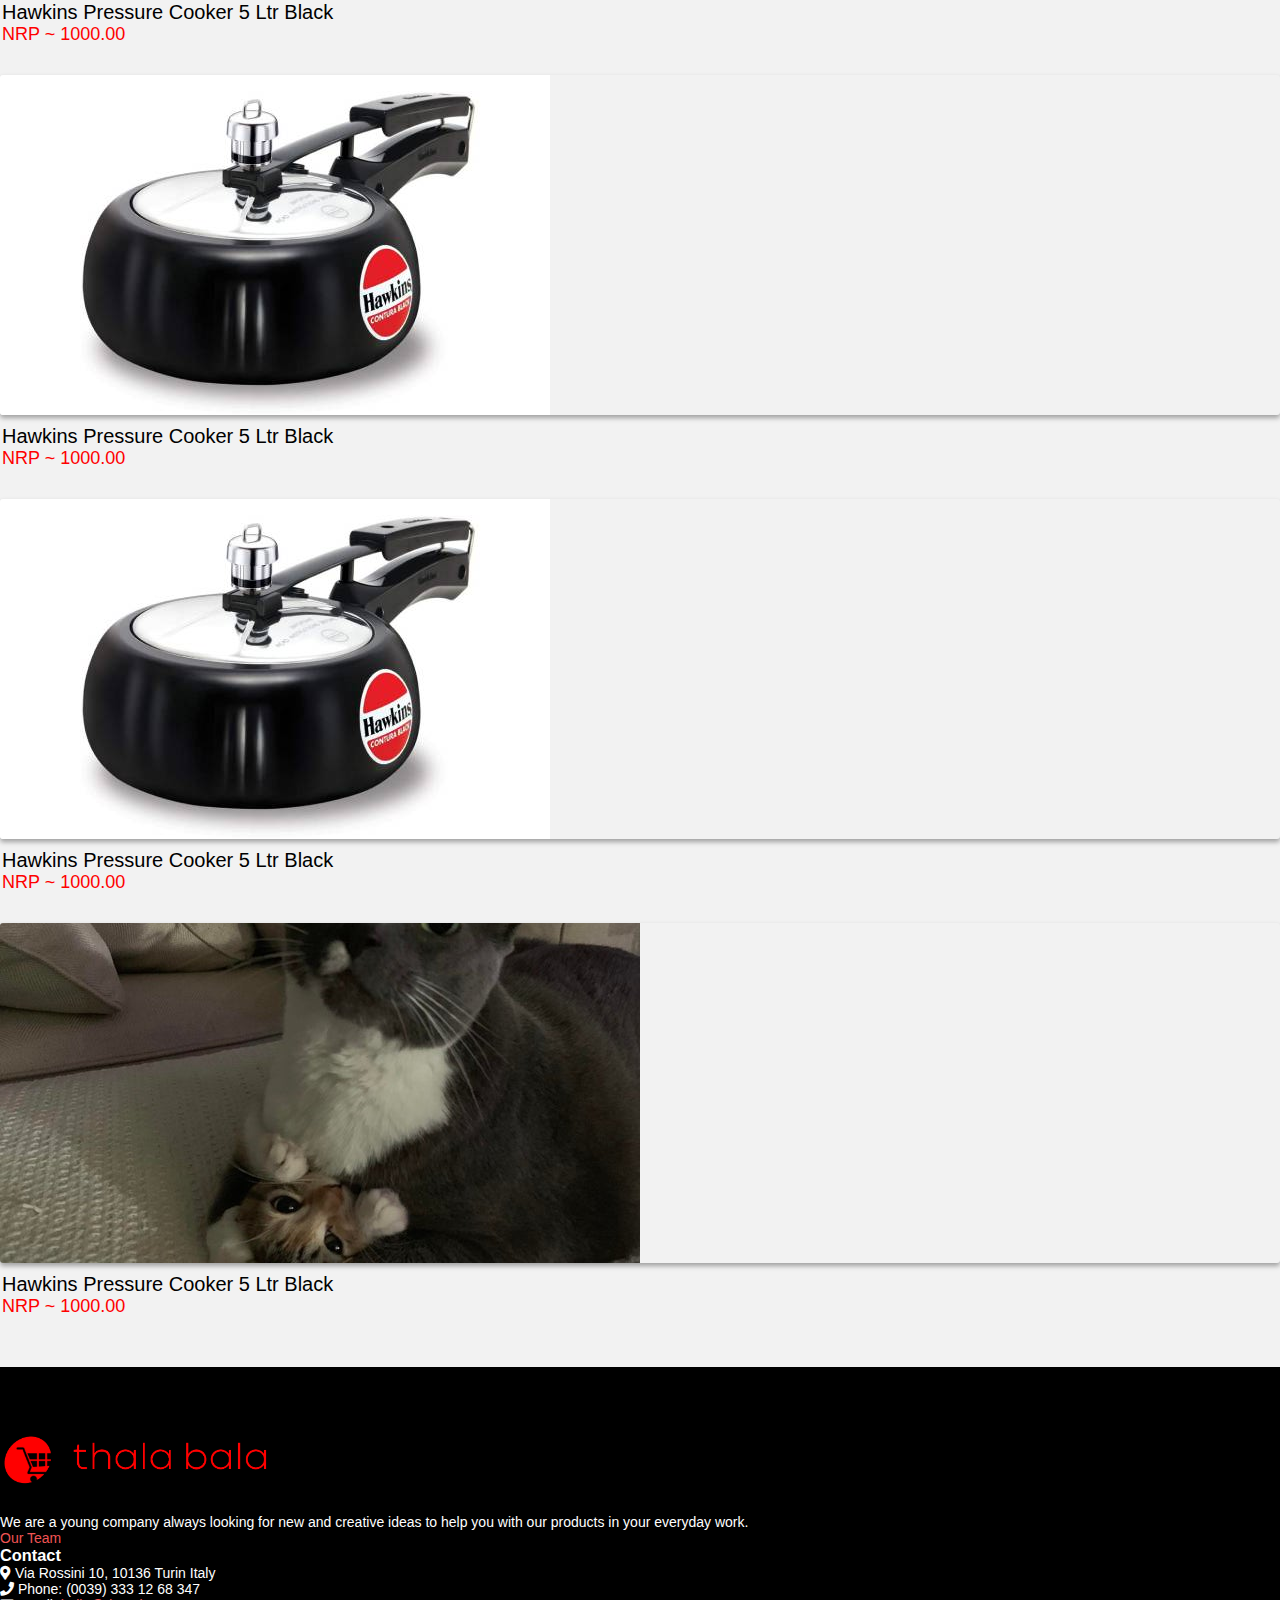
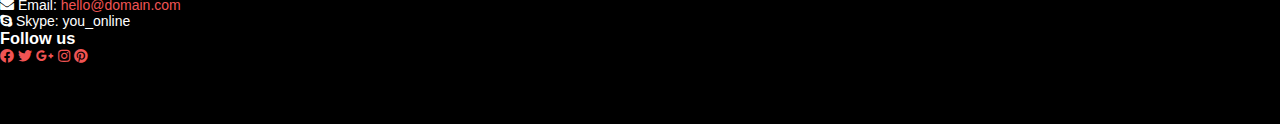
==== commit 3e03ae2b: "save 3" ====
--- a/fox/Thalabala/index.html
+++ b/fox/Thalabala/index.html
@@ -65,88 +65,7 @@
                         <button type="button" class="btn btn-lg btn-secondary dropdown-toggle dropdown-toggle-split bars" data-bs-toggle="dropdown" aria-expanded="false">
                             <i class="fas fa-bars"></i>
                     </button>
-                        <div class="cd-dropdown-wrapper">
-                            <a class="cd-dropdown-trigger" href="#0">Dropdown</a>
-                            <nav class="cd-dropdown">
-                                <h2>Title</h2>
-                                <a href="#0" class="cd-close">Close</a>
-                                <ul class="cd-dropdown-content">
-                                    <li>
-                                        <form class="cd-search">
-                                            <input type="search" placeholder="Search...">
-                                        </form>
-                                    </li>
-
-                                    <li class="has-children">
-                                        <a href="#0">Clothing</a>
-                                        <ul class="cd-secondary-dropdown is-hidden">
-                                            <li class="go-back"><a href="#0">Menu</a></li>
-                                            <li class="see-all"><a href="#0">All Clothing</a></li>
-                                            <li class="has-children">
-                                                <a href="#0">Accessories</a>
-
-                                                <ul class="is-hidden">
-                                                    <li class="go-back"><a href="#0">Clothing</a></li>
-                                                    <li class="see-all"><a href="#0">All Accessories</a></li>
-                                                    <li class="has-children">
-                                                        <a href="#0">Beanies</a>
-                                                        <ul class="is-hidden">
-                                                            <li class="go-back"><a href="#0">Accessories</a></li>
-                                                            <li class="see-all"><a href="#0">All Benies</a></li>
-                                                            <li><a href="#0">Caps &amp; Hats</a></li>
-                                                            <!-- other list items here -->
-                                                        </ul>
-                                                    </li>
-                                                    <li class="has-children">
-                                                        <a href="#0">Caps &amp; Hats</a>
-                                                        <ul class="is-hidden">
-                                                            <li class="go-back"><a href="#0">Accessories</a></li>
-                                                            <li class="see-all"><a href="#0">All Caps &amp; Hats</a></li>
-                                                            <li><a href="#0">Beanies</a></li>
-                                                            <!-- other list items here -->
-                                                        </ul>
-                                                    </li>
-                                                    <li><a href="#0">Glasses</a></li>
-                                                    <!-- other list items here -->
-                                                </ul>
-                                            </li>
-
-                                            <li class="has-children">
-                                                <!-- other list items here -->
-                                            </li>
-
-                                            <li class="has-children">
-                                                <!-- other list items here -->
-                                            </li>
-
-                                            <li class="has-children">
-                                                <!-- other list items here -->
-                                            </li>
-                                        </ul>
-                                        <!-- .cd-secondary-dropdown -->
-                                    </li>
-                                    <!-- .has-children -->
-
-                                    <li class="has-children">
-                                        <!-- other list items here -->
-                                    </li>
-                                    <!-- .has-children -->
-
-                                    <li class="has-children">
-                                        <!-- other list items here -->
-                                    </li>
-                                    <!-- .has-children -->
-
-                                    <li class="cd-divider">Divider</li>
-
-                                    <li><a href="#0">Page 1</a></li>
-                                    <!-- other list items here -->
-
-                                </ul>
-                                <!-- .cd-dropdown-content -->
-                            </nav>
-                            <!-- .cd-dropdown -->
-                        </div>
+
                         <ul class="dropdown-menu">
                             <li><a class="dropdown-item" href="#">Action</a></li>
                             <li><a class="dropdown-item" href="#">Another action</a></li>
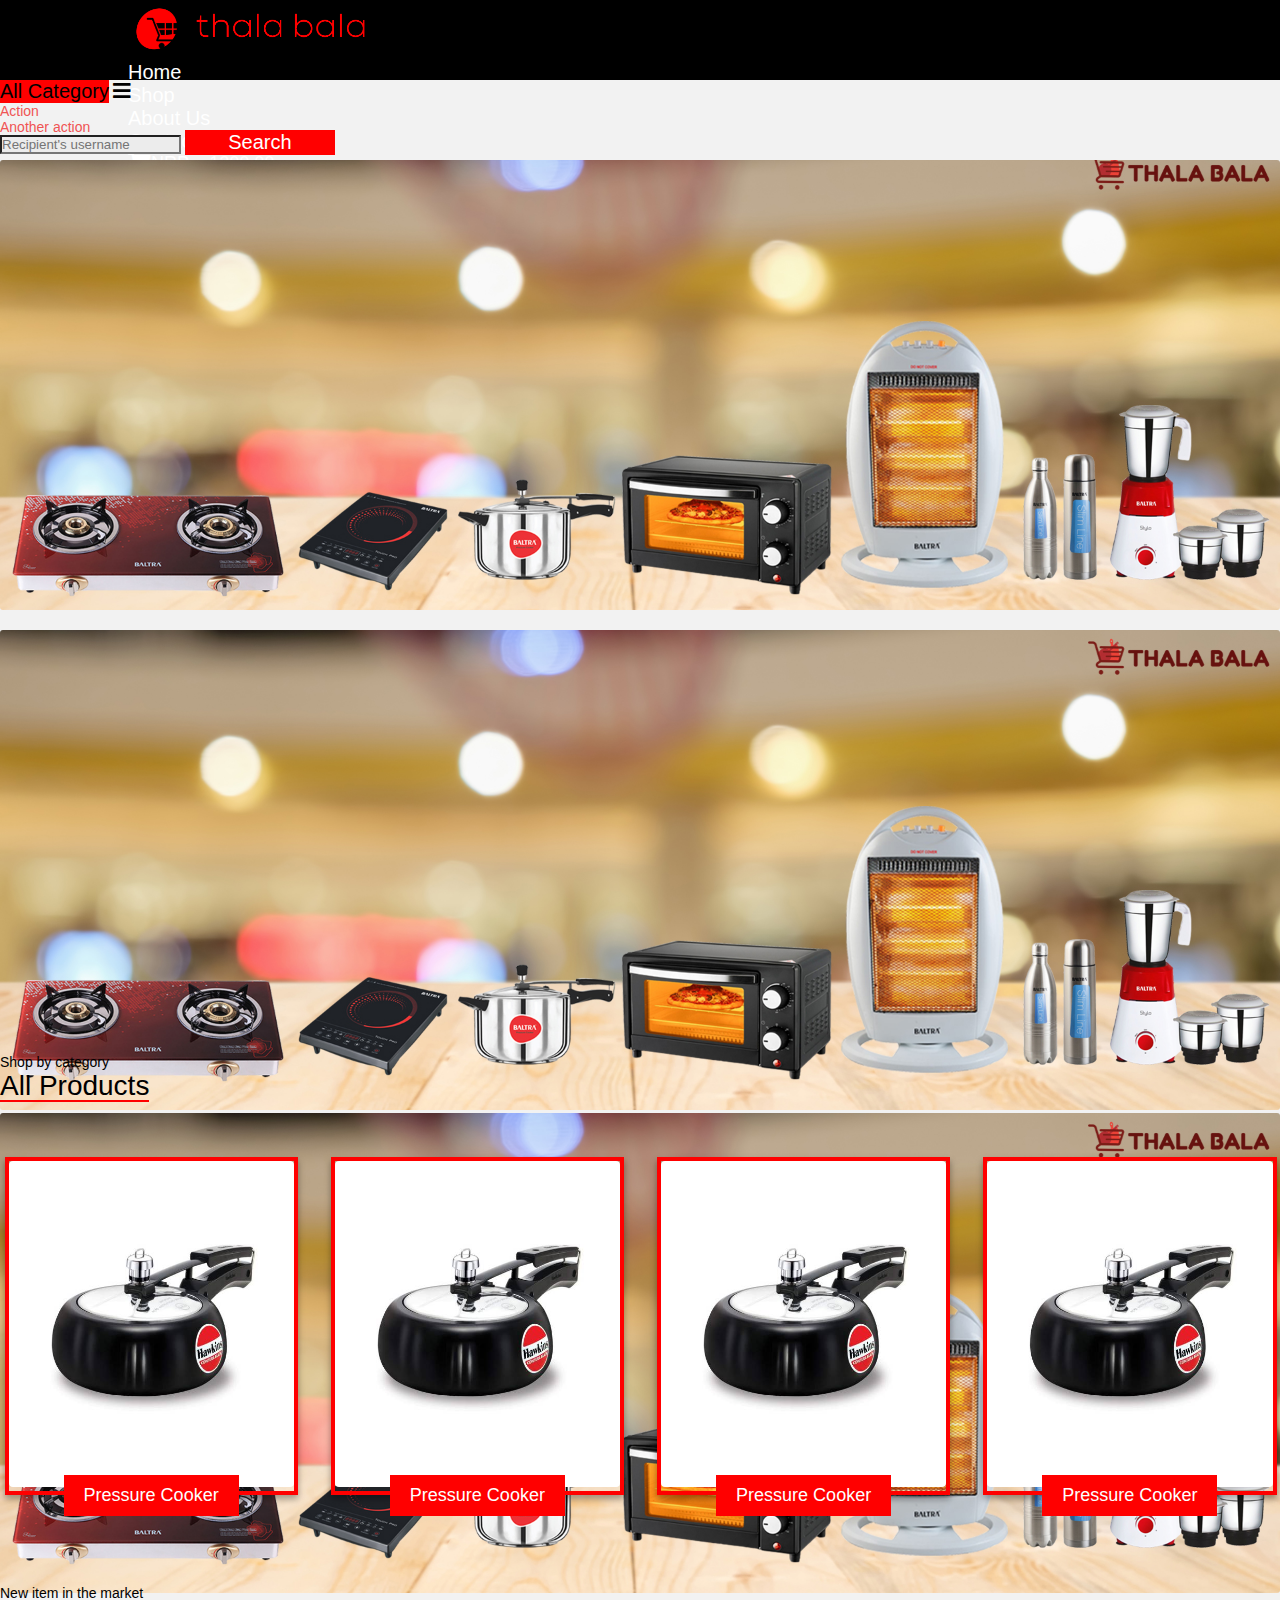
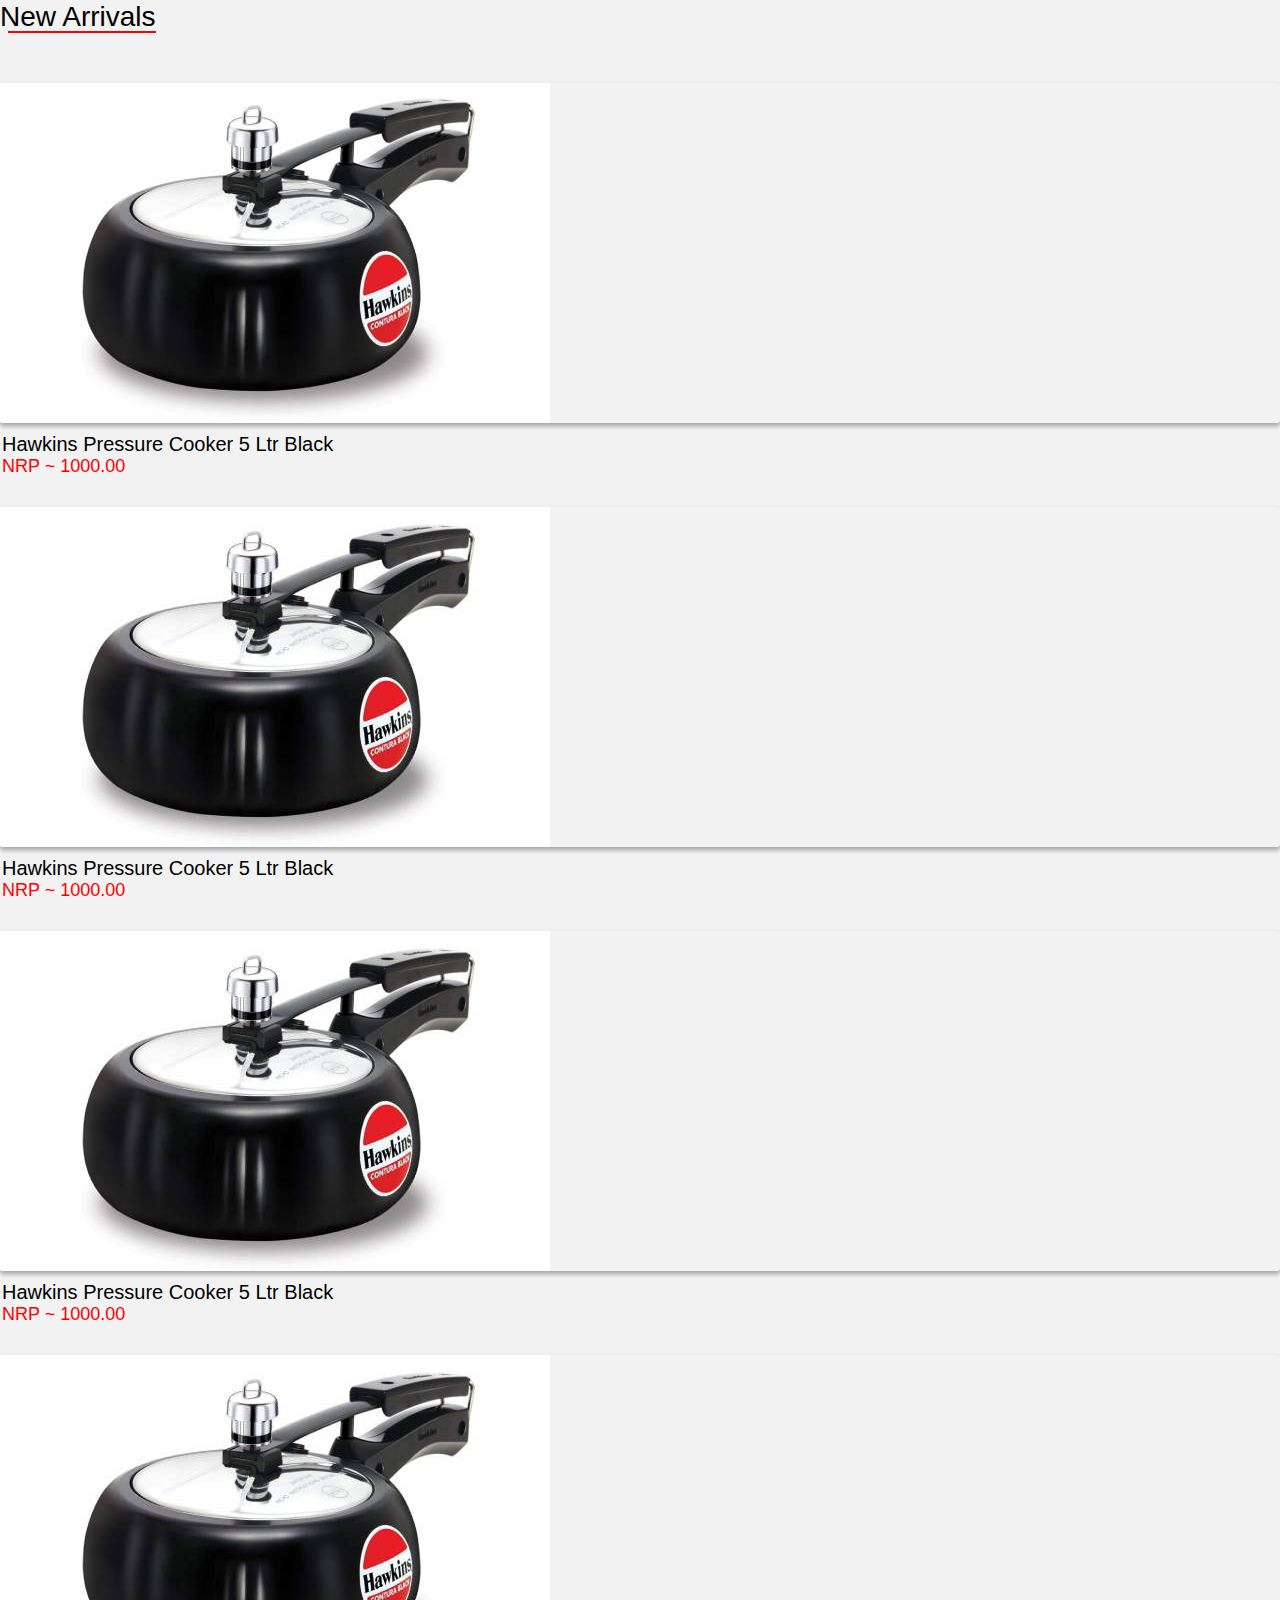
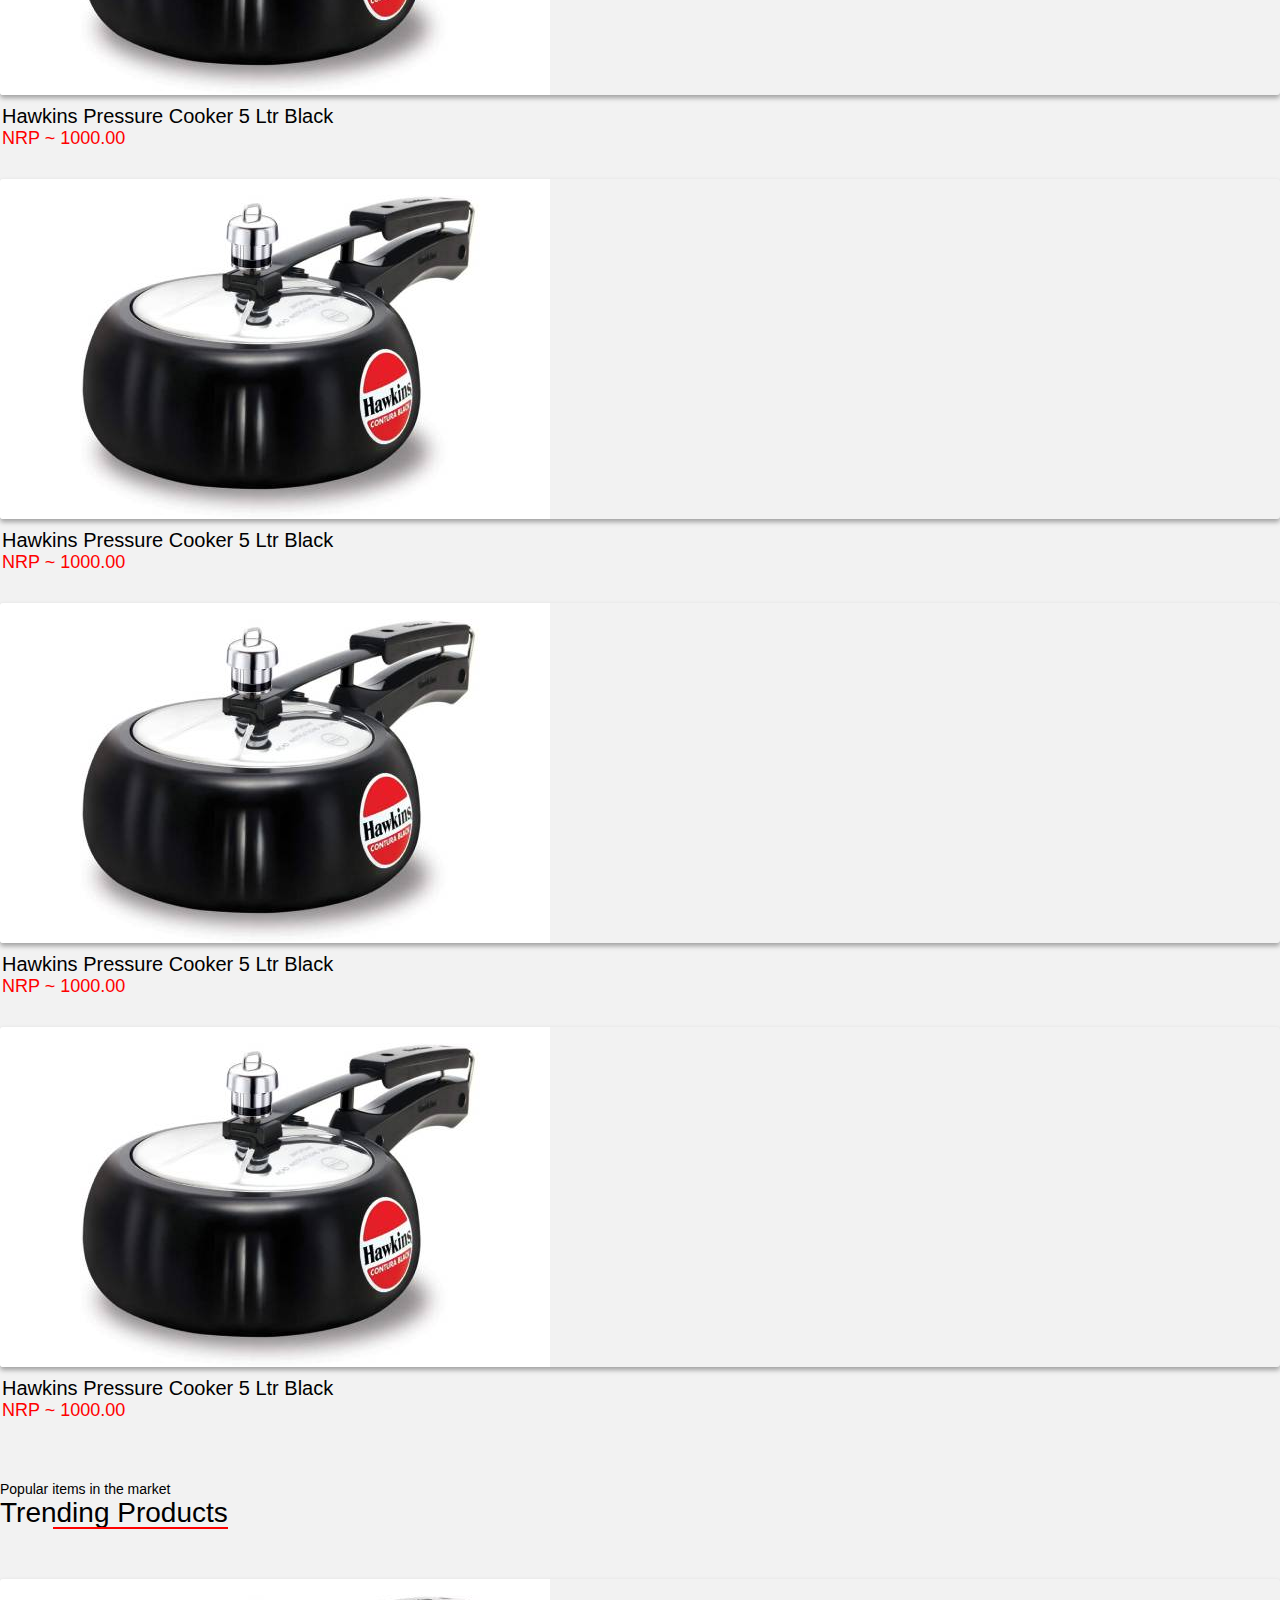
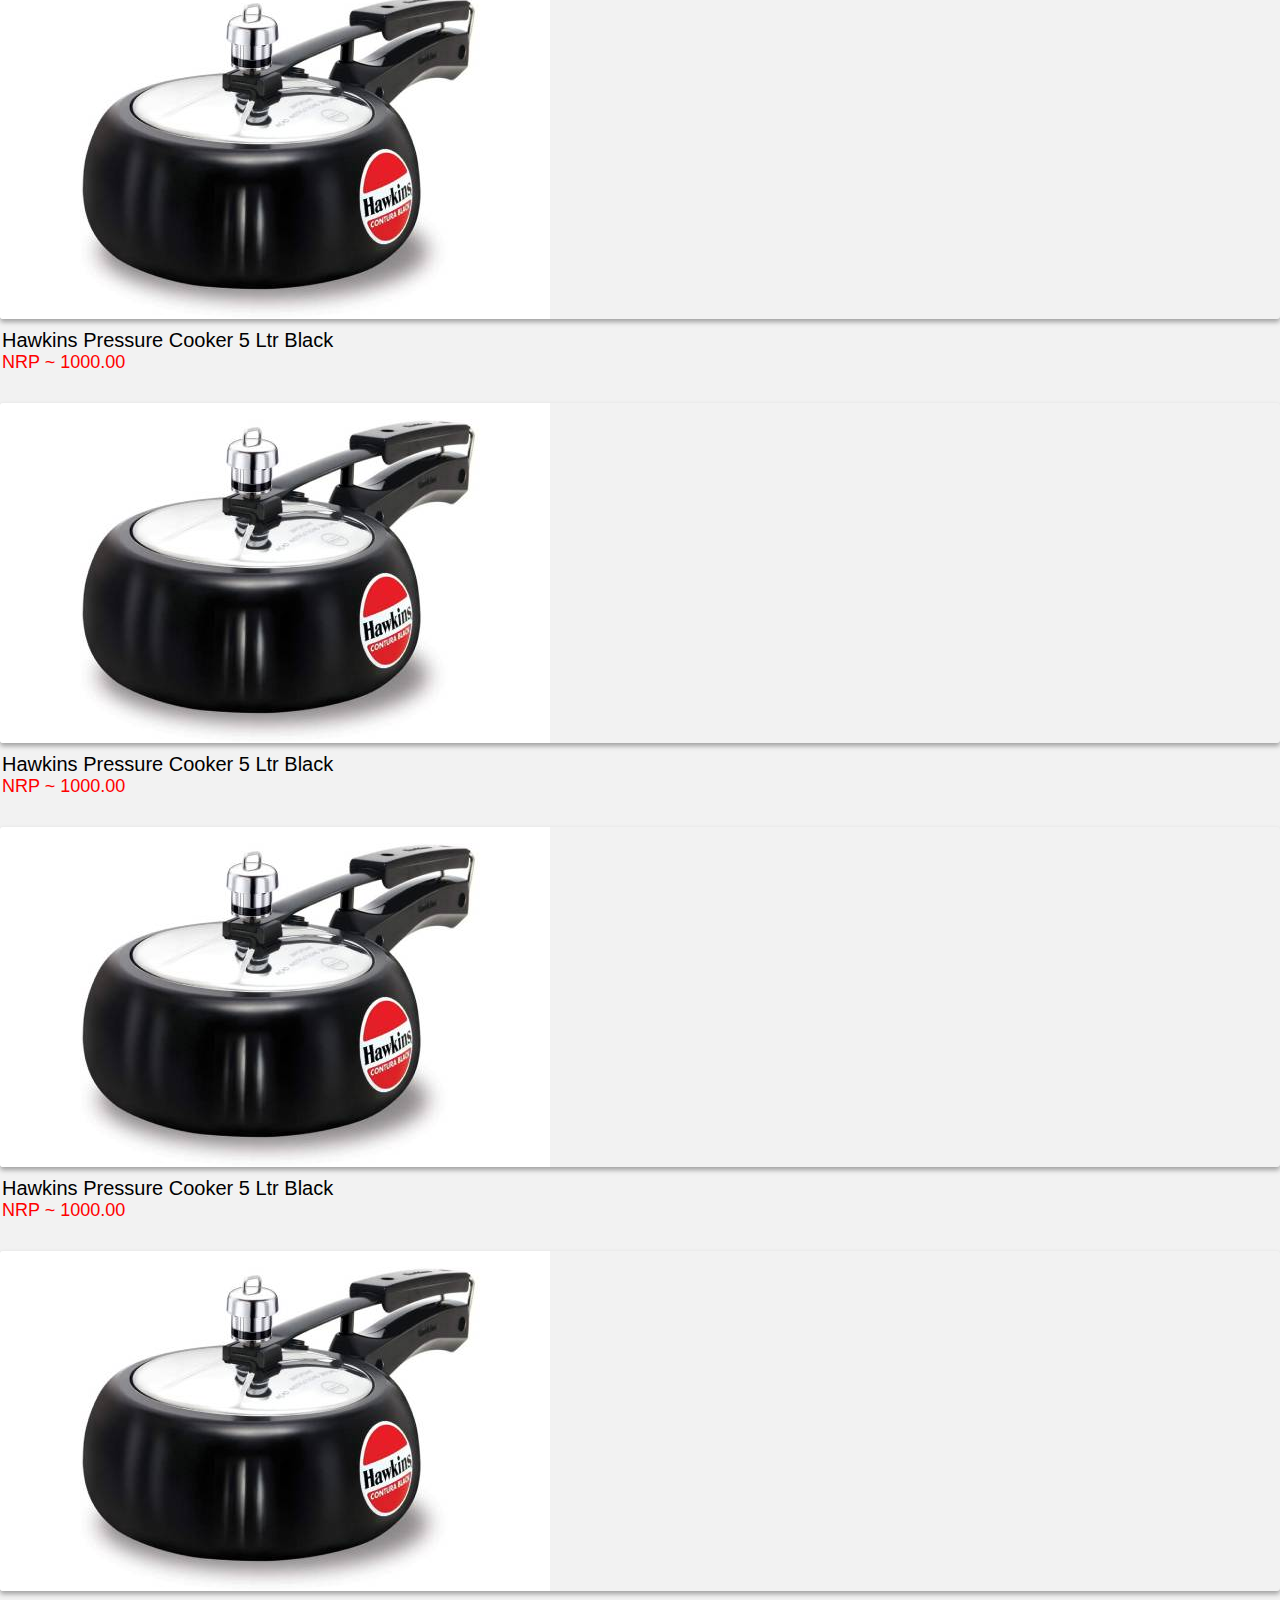
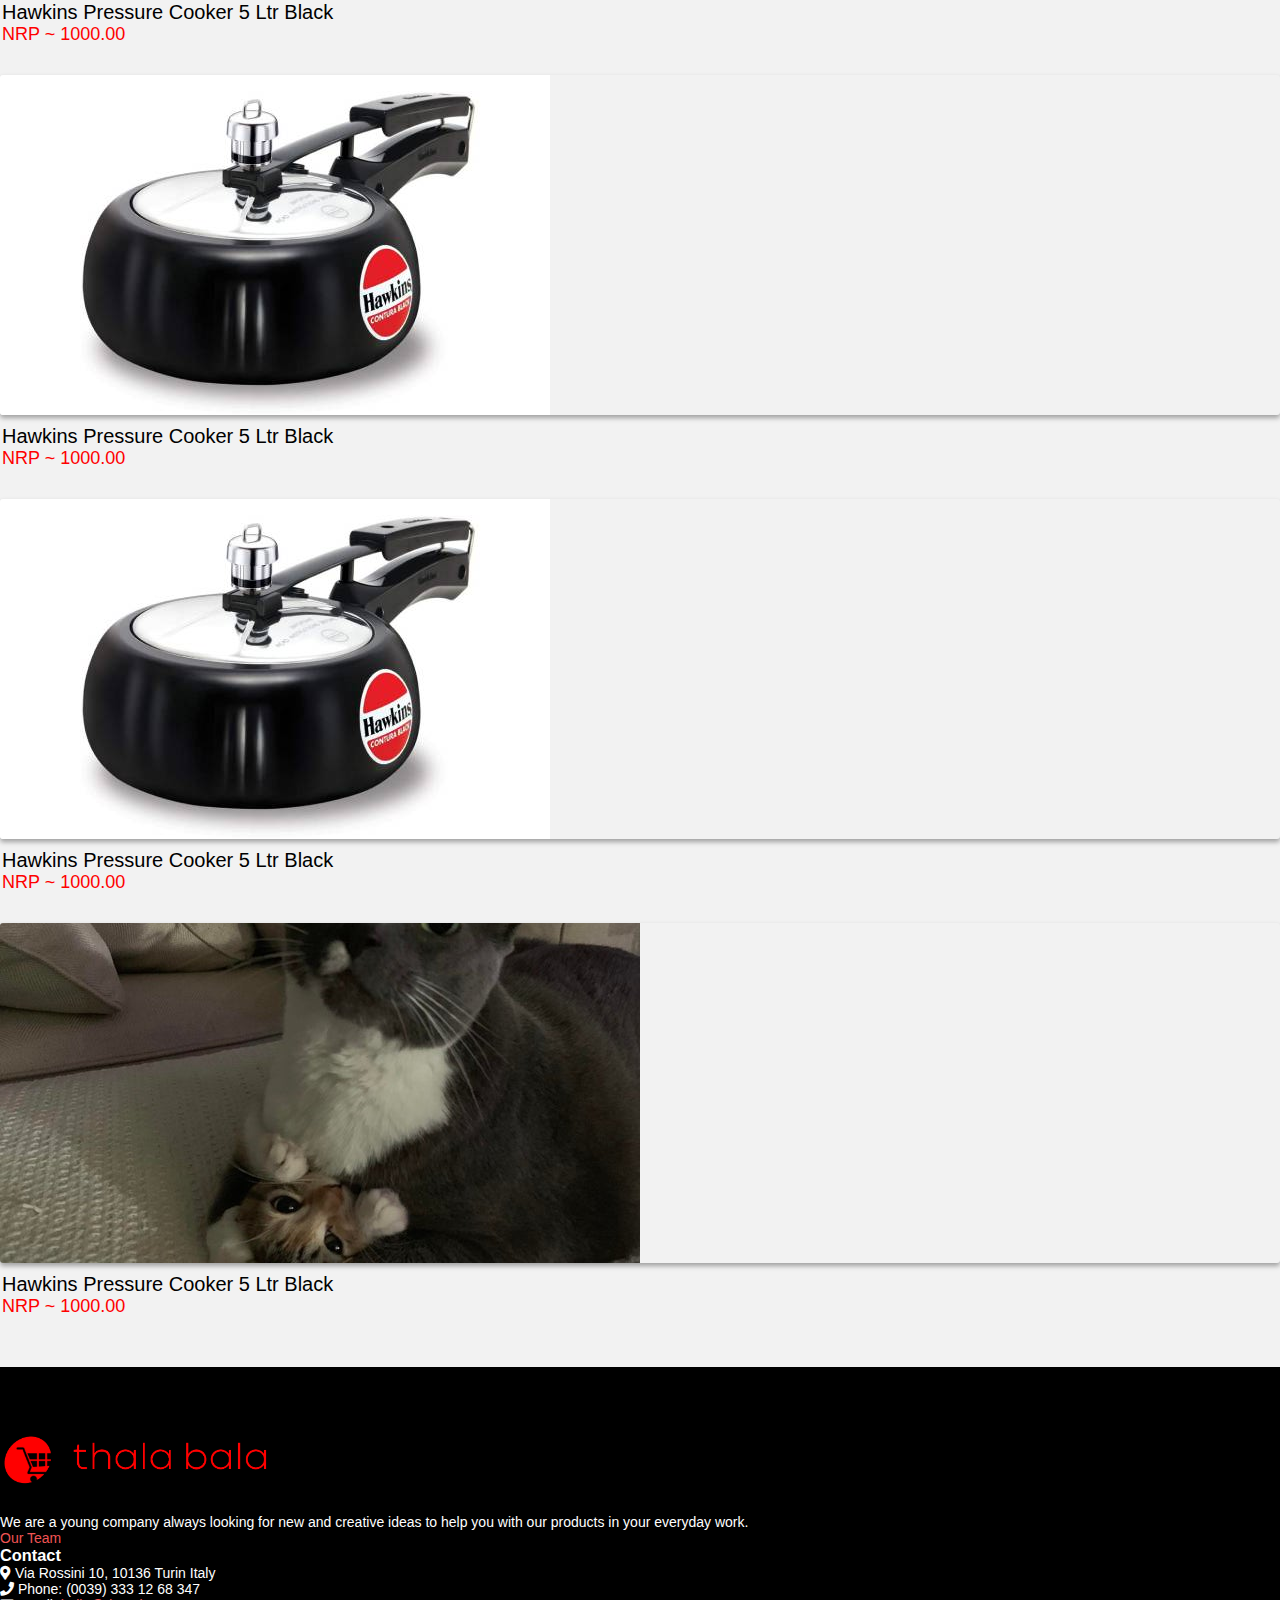
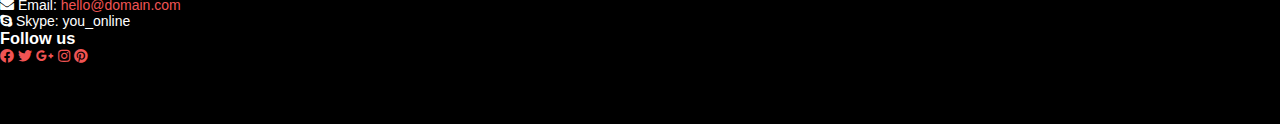
==== commit 6a956c60: "Update index.html" ====
--- a/fox/Thalabala/index.html
+++ b/fox/Thalabala/index.html
@@ -193,7 +193,8 @@
                     <div class="row">
                         <div class="col-md-3">
                             <div class="card-list">
-                                <div class="card-img-div"><img class="card-img-top" src="assets/img/category/1.jpg" alt="Card image cap">
+                                <div class="card-img-div">
+                                    <a href="Product-page.html"><img class="card-img-top" src="assets/img/category/1.jpg" alt="Card image cap"></a>
                                     <div class="card-icon">
                                         <a href="#">
                                             <i class="fas fa-shopping-cart"></i>
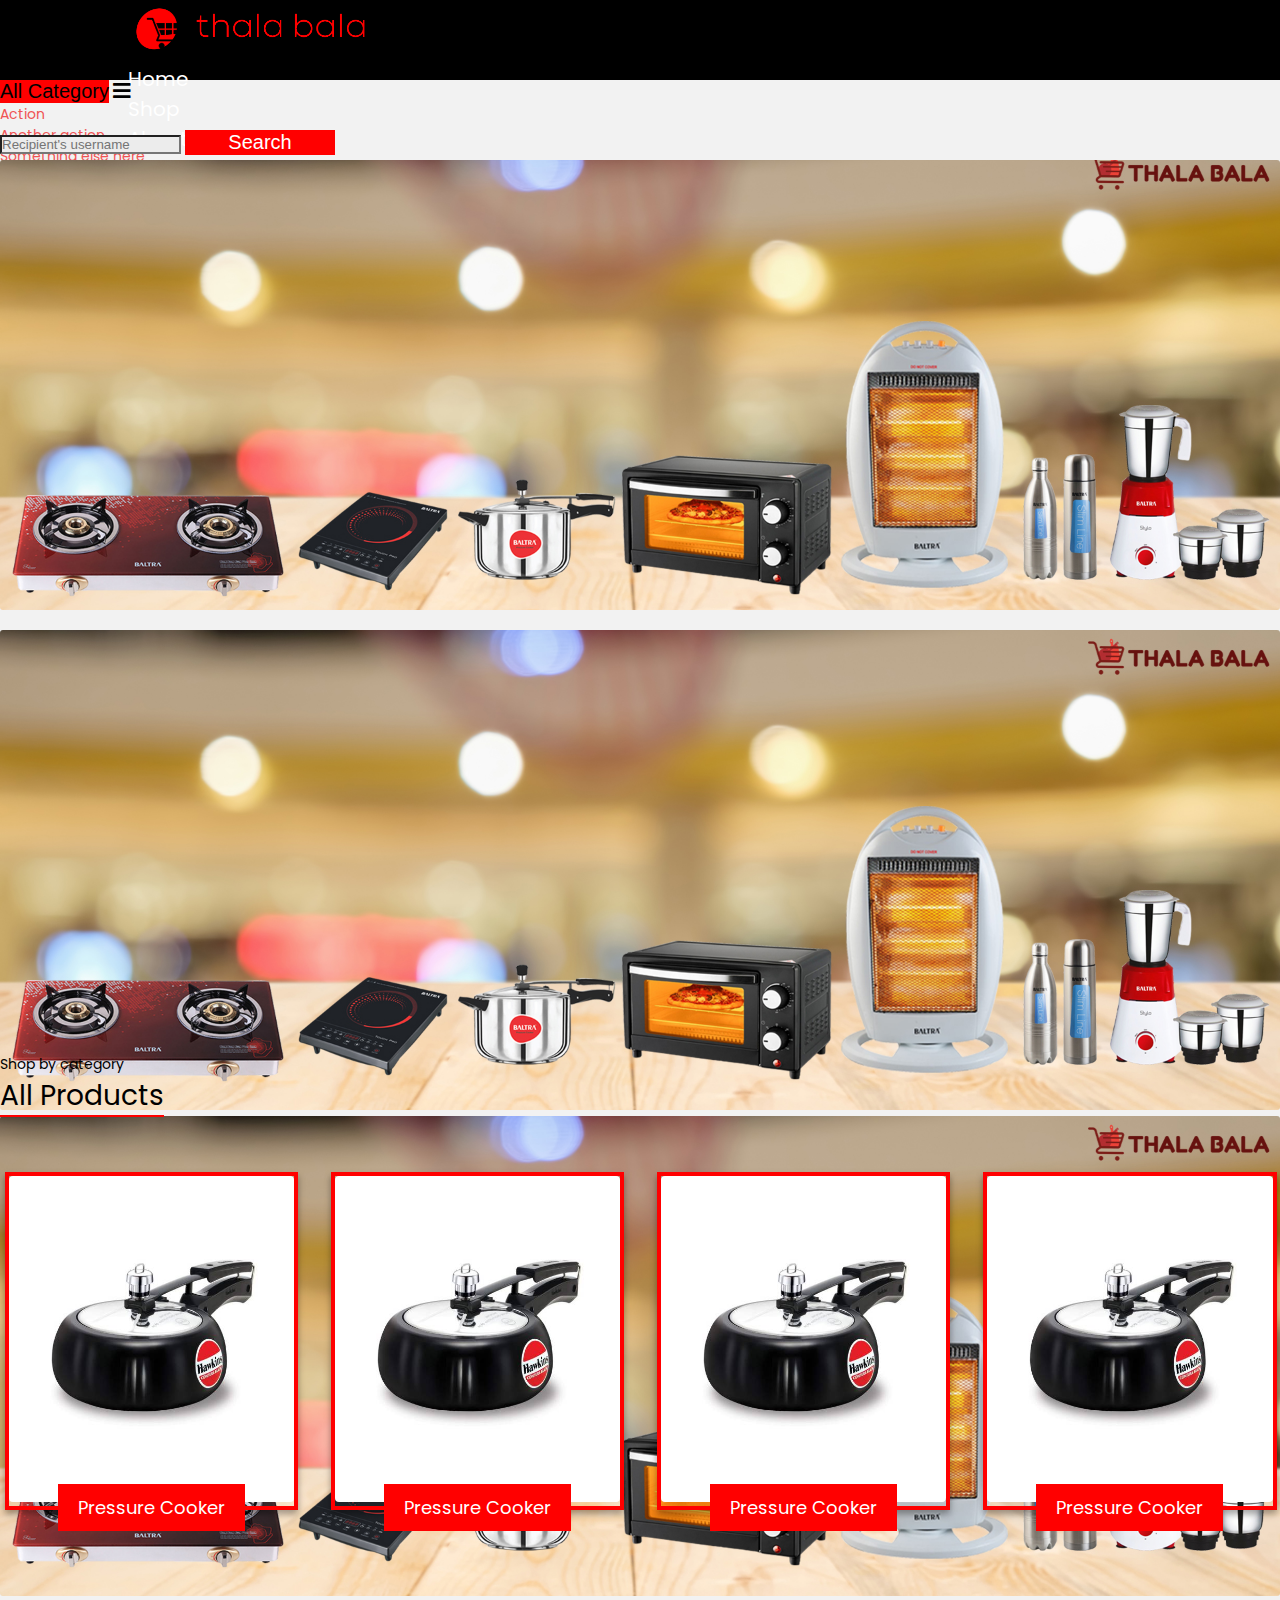
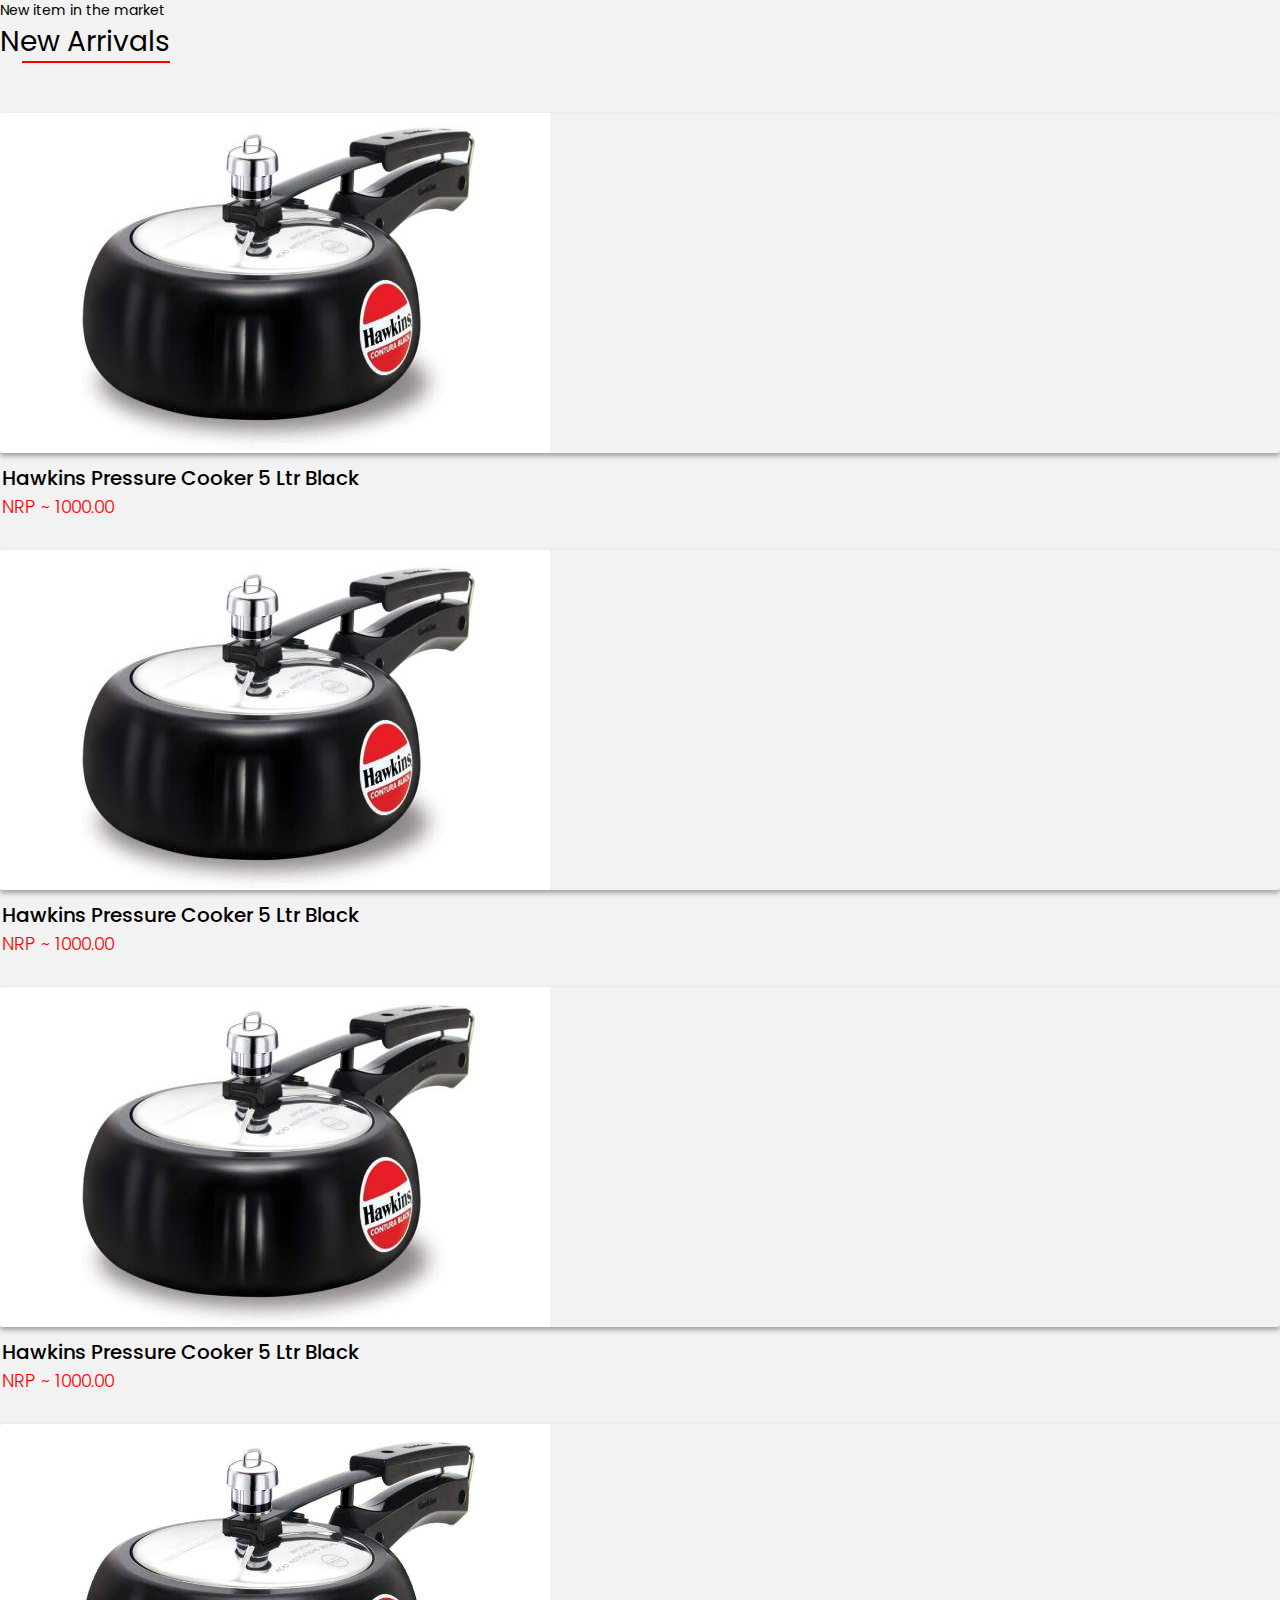
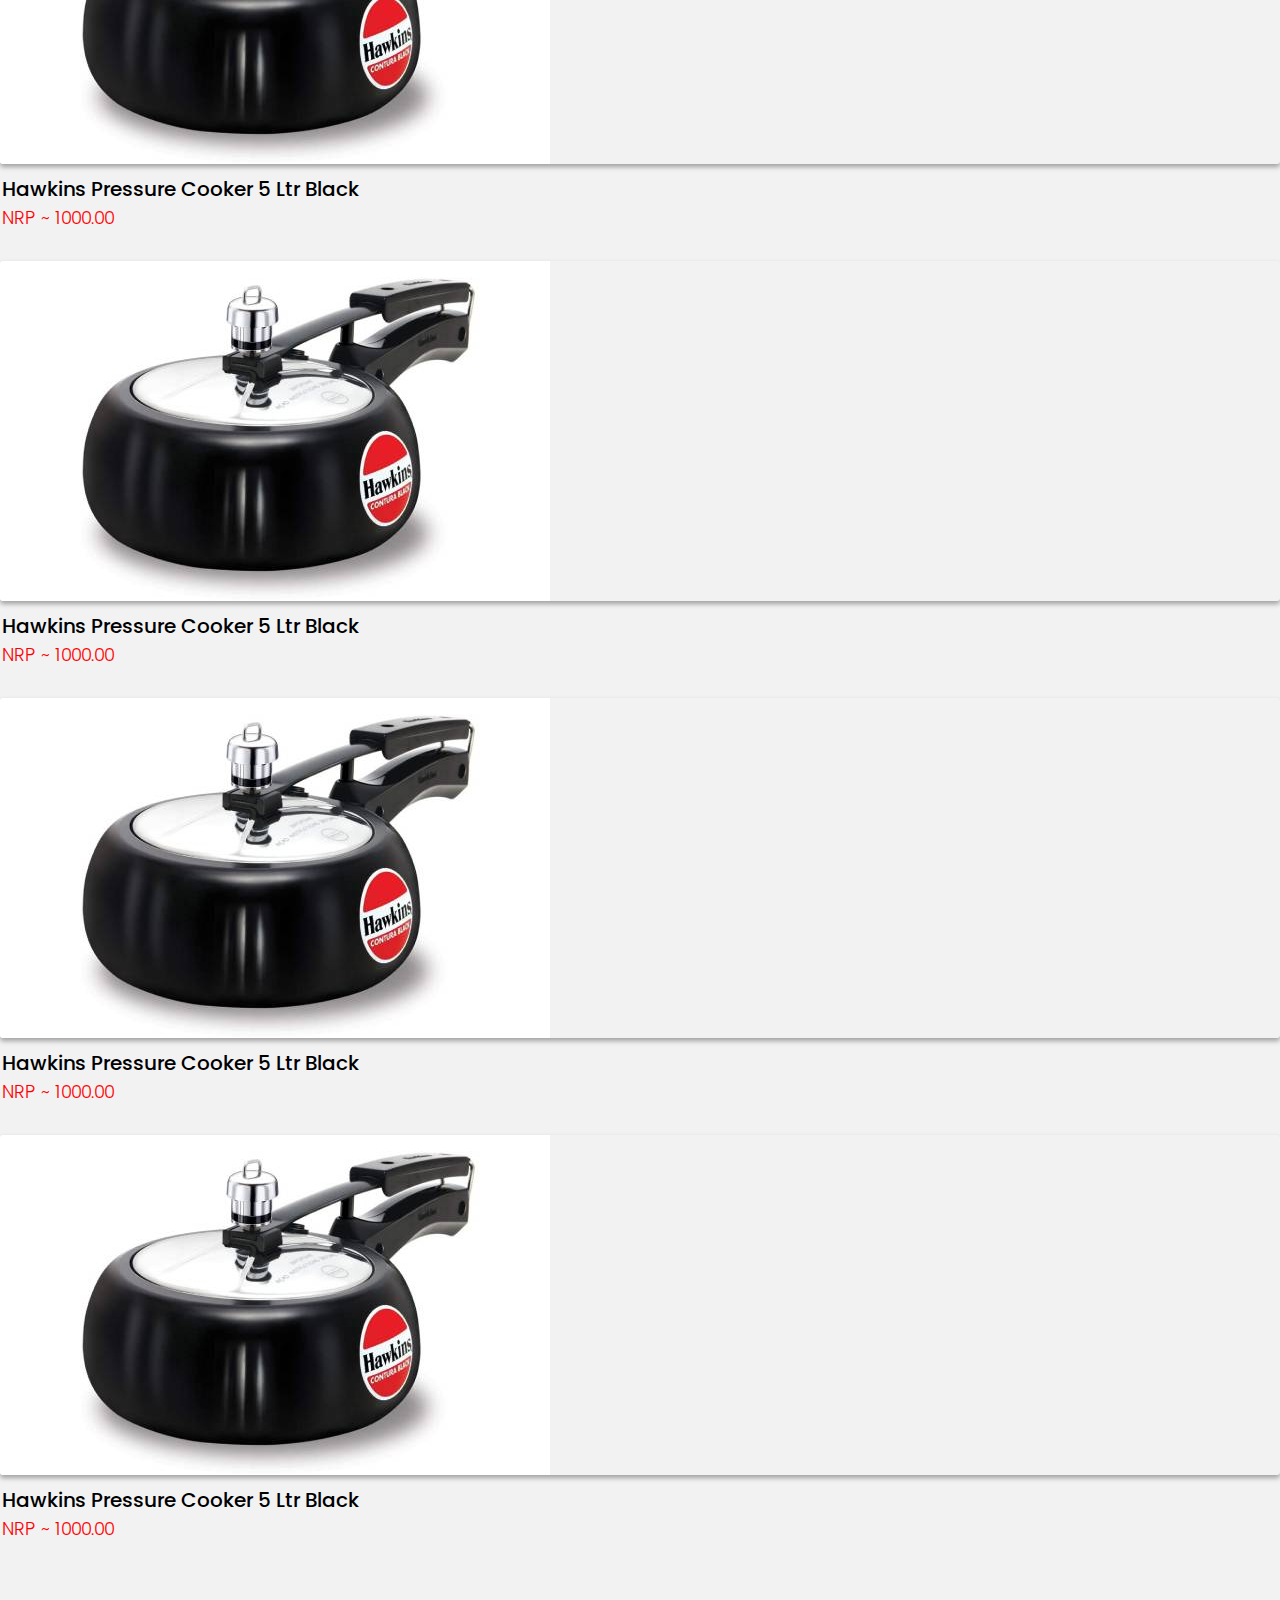
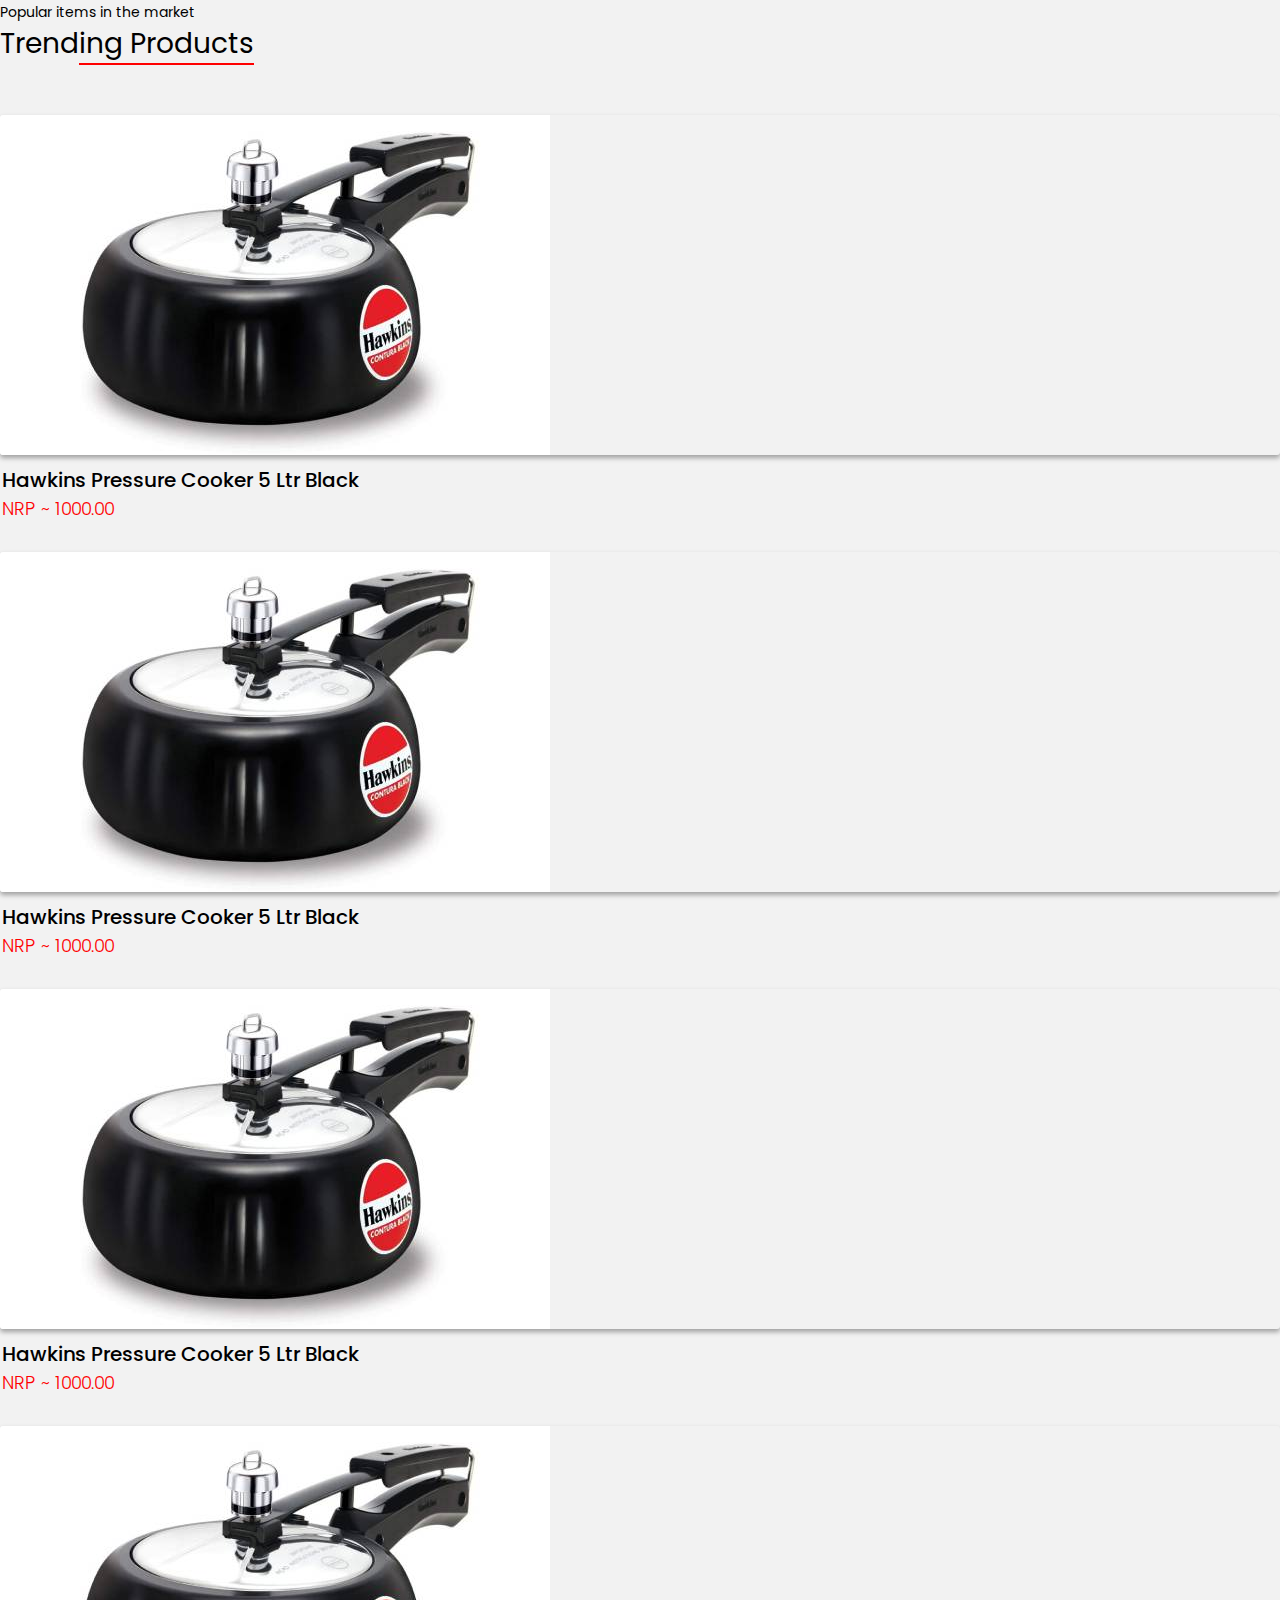
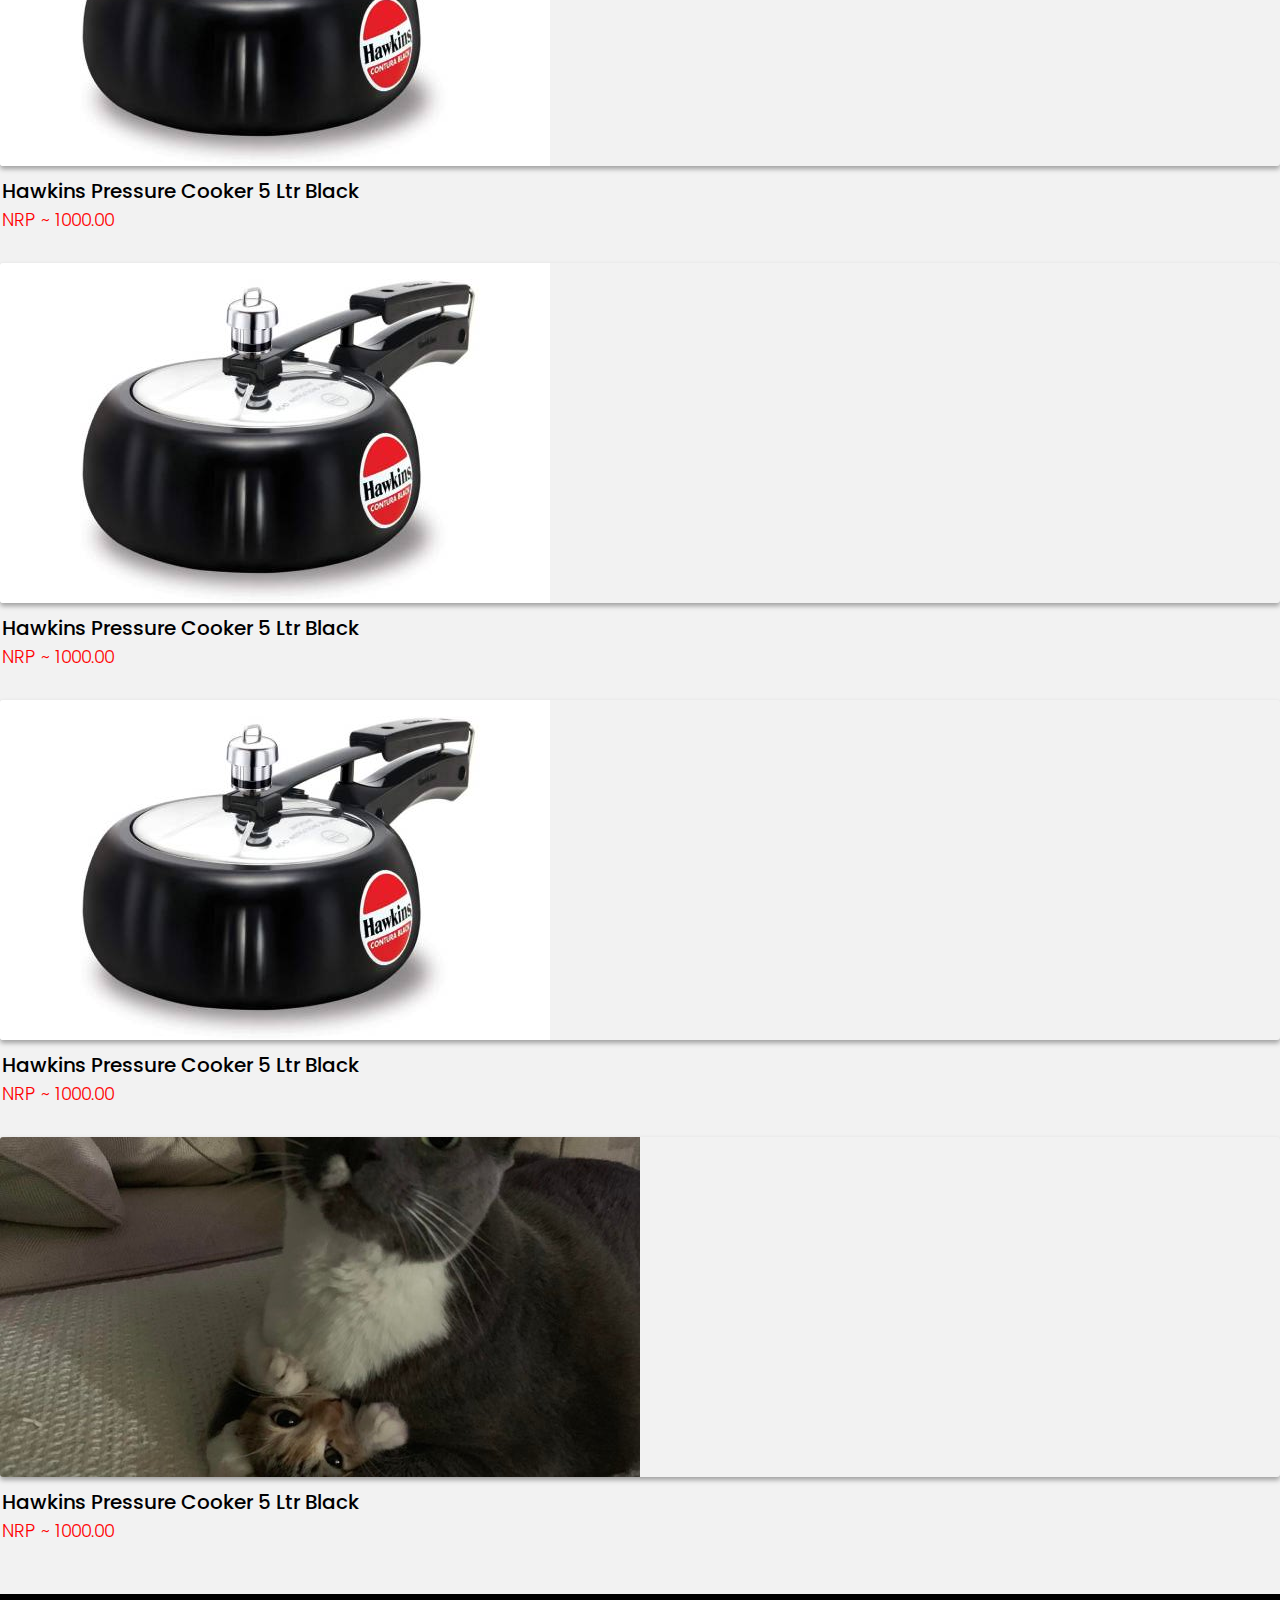
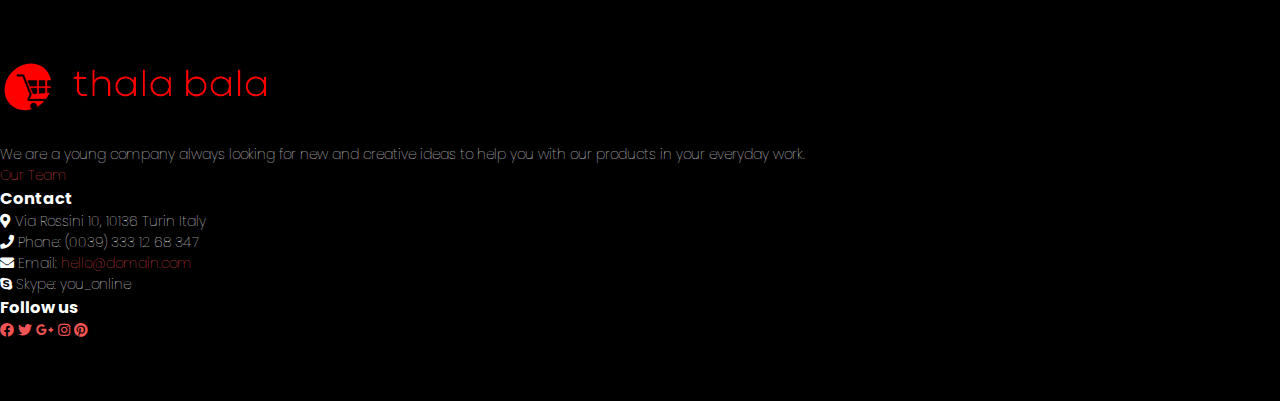
==== commit f71aabb5: "save 4" ====
--- a/fox/Thalabala/index.html
+++ b/fox/Thalabala/index.html
@@ -37,7 +37,7 @@
                                 <a class="nav-link" aria-current="page" href="index.html">Home</a>
                             </li>
                             <li class="nav-item">
-                                <a class="nav-link" href="#">Shop</a>
+                                <a class="nav-link" href="Search.html">Shop</a>
                             </li>
                             <li class="nav-item">
                                 <a class="nav-link" href="#">About Us </a>
--- a/fox/Thalabala/assets/css/style.css
+++ b/fox/Thalabala/assets/css/style.css
@@ -1,5 +1,5 @@
 body {
-    font-family: 'Poppins', sans-serif;
+    font-family: 'Poppins', sans-serif !important;
 }
 
 .logo {
@@ -993,4 +993,87 @@
 
 .cd-dropdown.dropdown-is-active {
     transform: translateY(0);
+}
+
+.border-1 {
+    border: solid 1px black;
+}
+
+.product-card-big {
+    margin: 0px 5px;
+}
+
+.product-wrapper {
+    margin-top: 25px;
+}
+
+.product-text {
+    padding-top: 20px;
+    width: 65%;
+    font-size: 35px;
+}
+
+.product-row {
+    margin: 10px 0px;
+    align-items: center;
+}
+
+.product-title {
+    font-weight: 400 !important;
+}
+
+.description {
+    font-size: 25px;
+    font-weight: 400 !important;
+    margin: 20px 0 15px 0;
+}
+
+.description-text {
+    list-style-type: disc;
+    padding-left: 20px;
+    font-size: 18px;
+}
+
+.line {
+    content: '';
+    position: absolute;
+    left: 11px;
+    top: 0;
+    height: 3px;
+    width: 333px;
+    background-color: #FF0000;
+}
+
+.path {
+    font-size: 12px;
+}
+
+.bottom-text {
+    display: flex;
+    justify-items: center;
+    position: relative;
+}
+
+.bottom-text button {
+    height: 40px;
+    position: absolute;
+    right: 200px;
+    top: 0;
+    border: solid 2px red;
+}
+
+.filter-tab {
+    margin-right: 20px;
+}
+
+.search-tab-img {
+    height: 255px !important;
+    align-items: center;
+    display: flex;
+}
+
+.search-text p {
+    text-align: center;
+    font-size: 18px;
+    font-weight: 500;
 }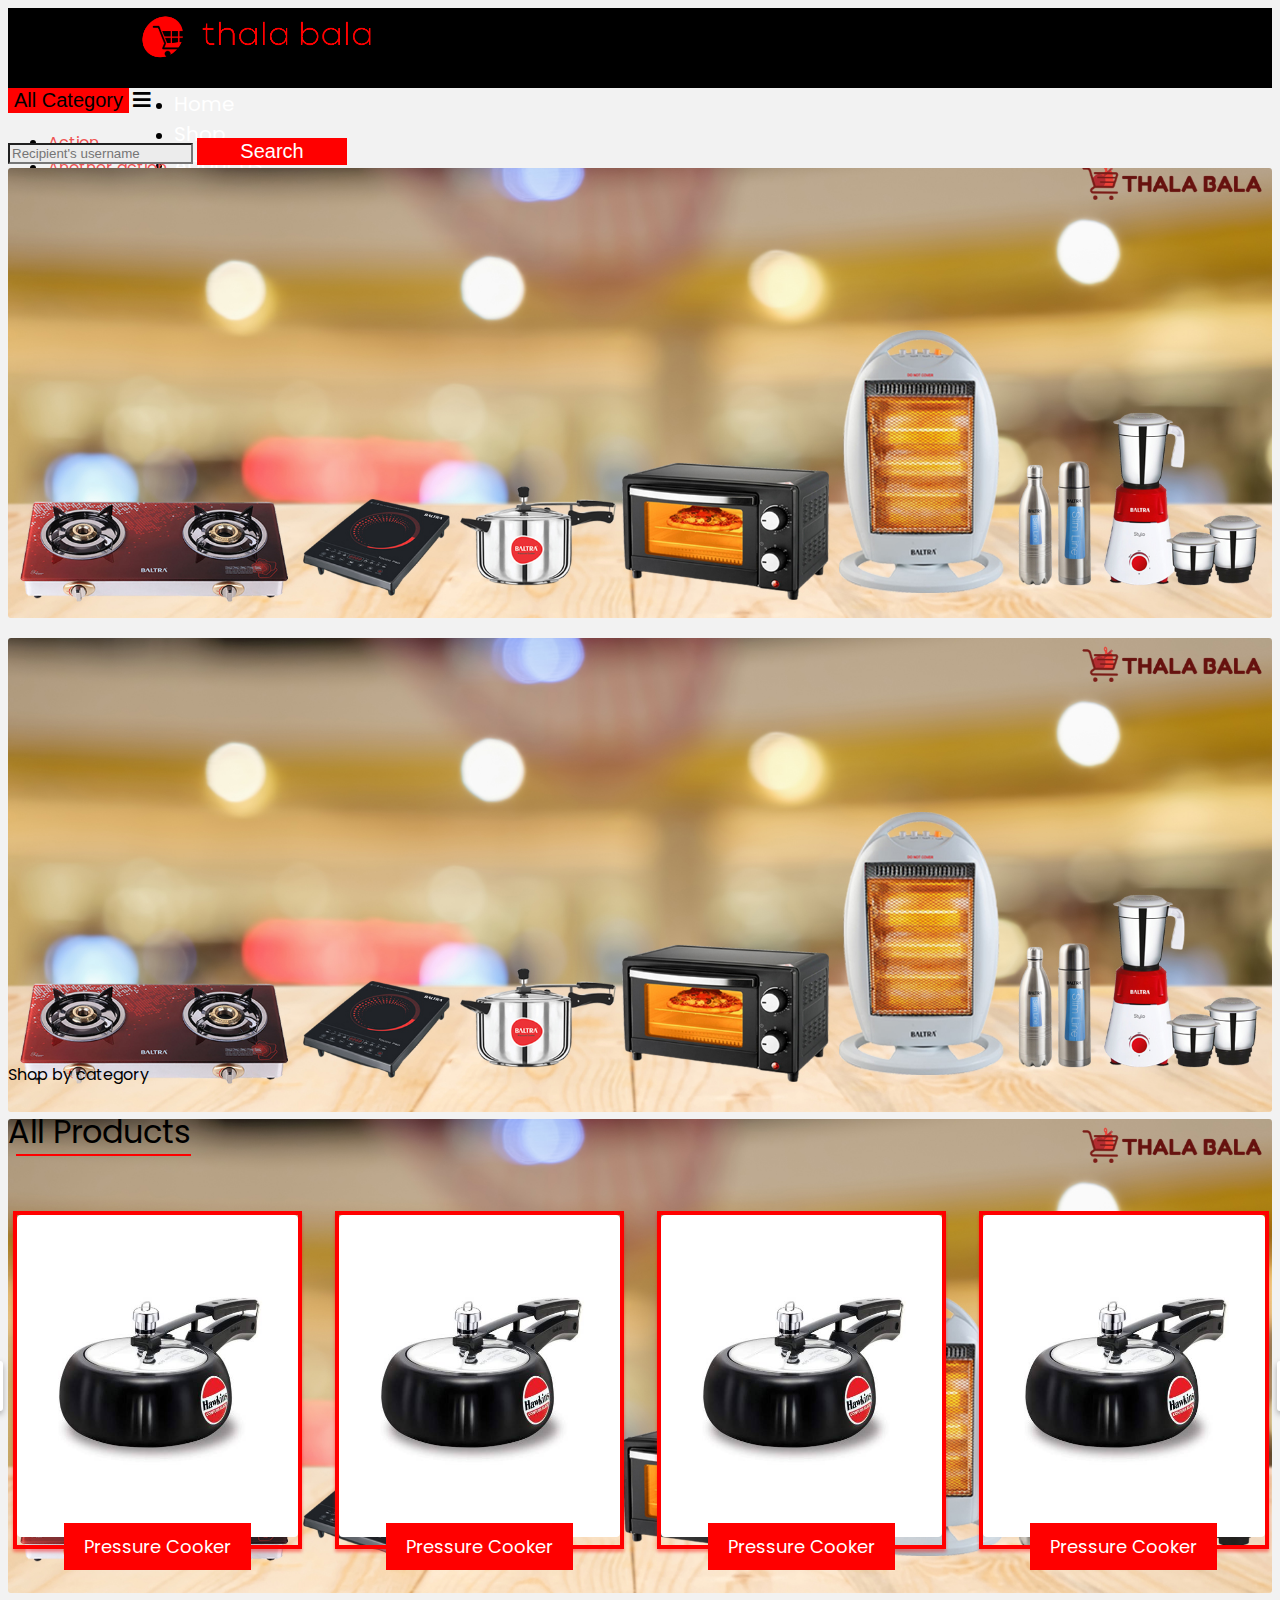
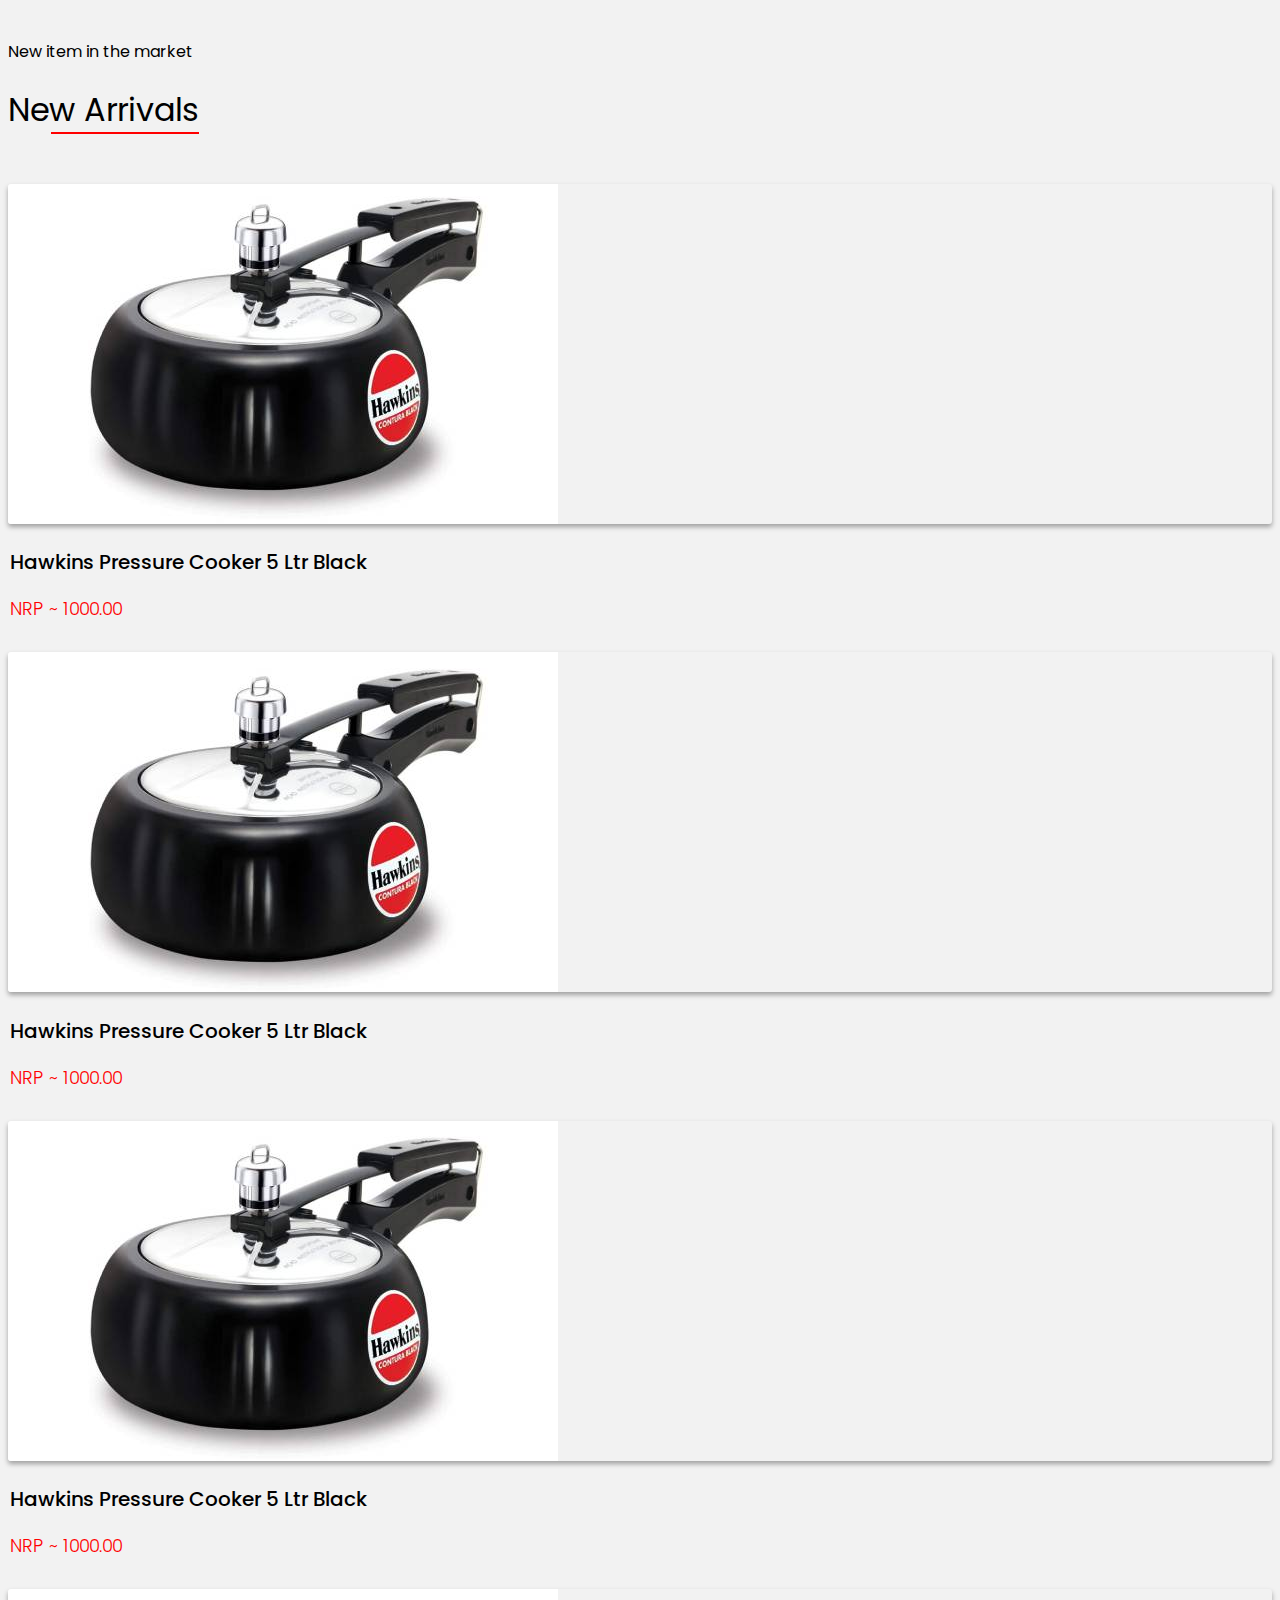
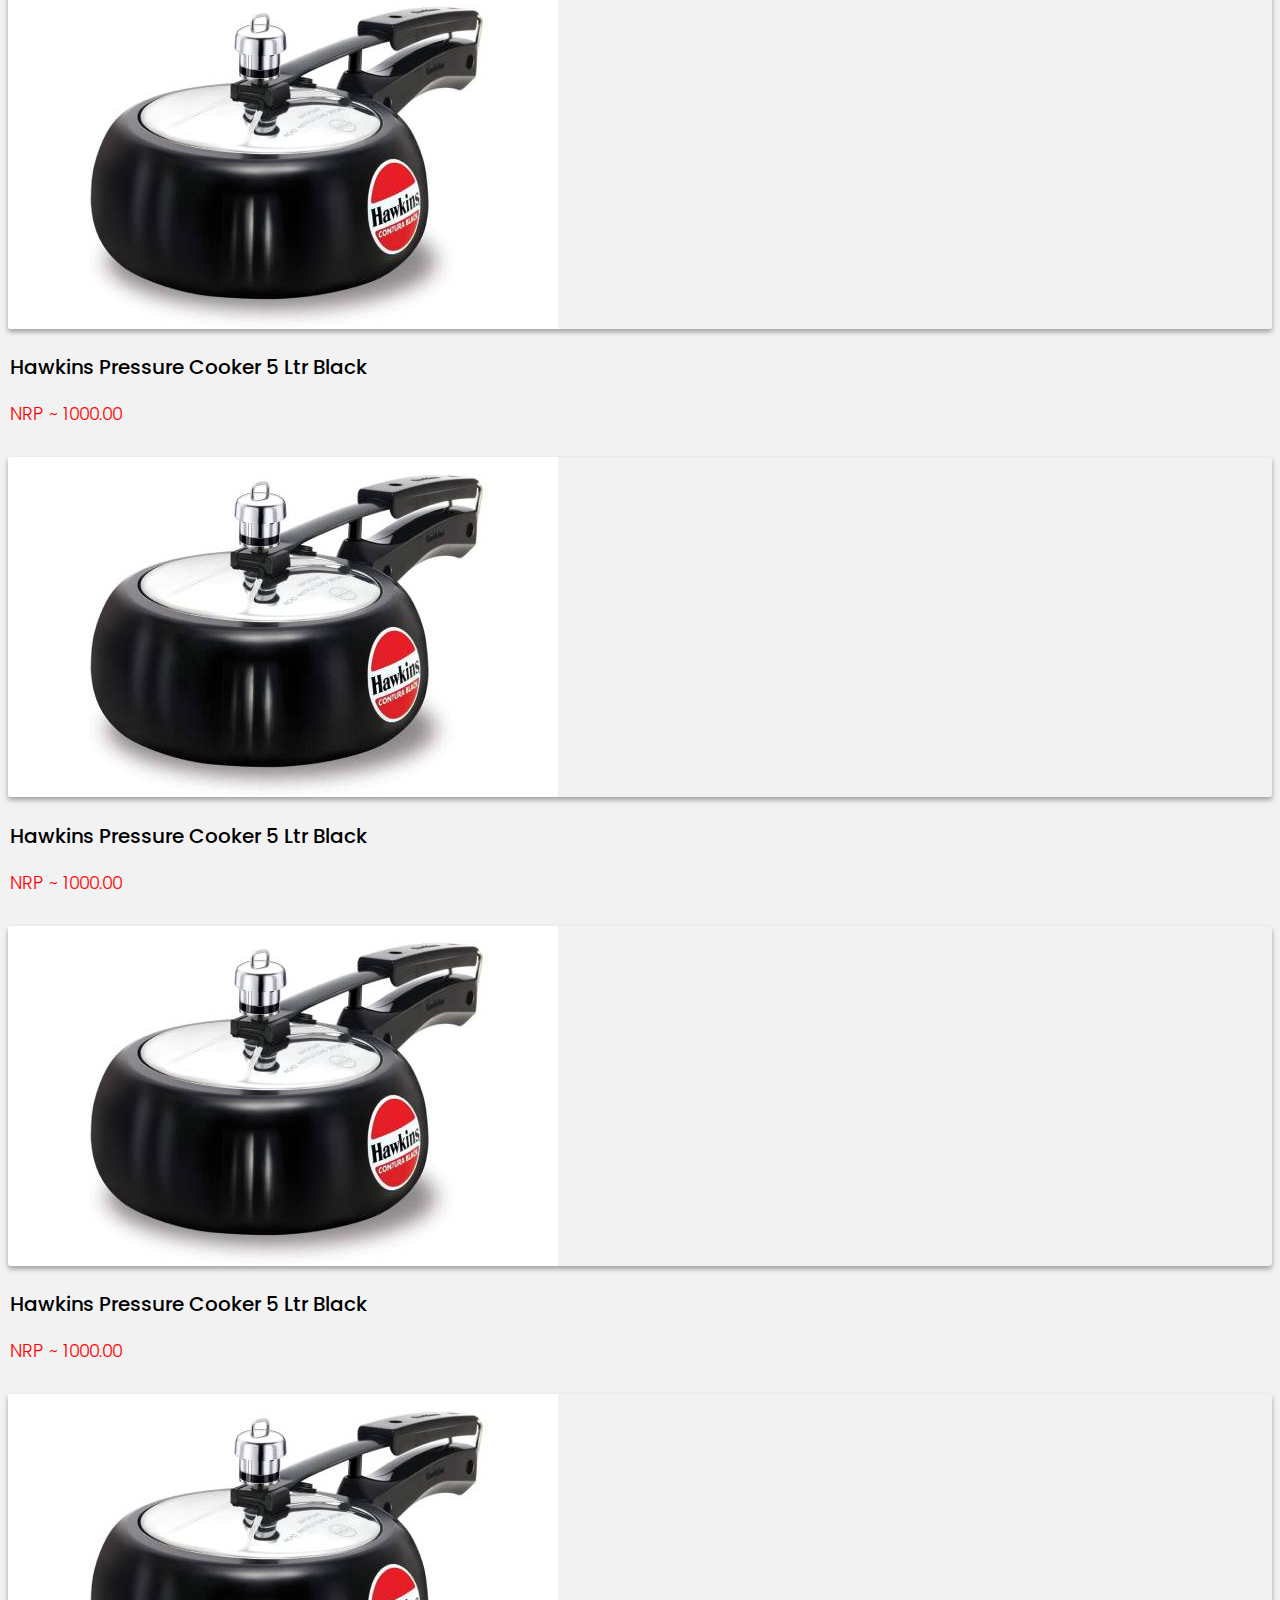
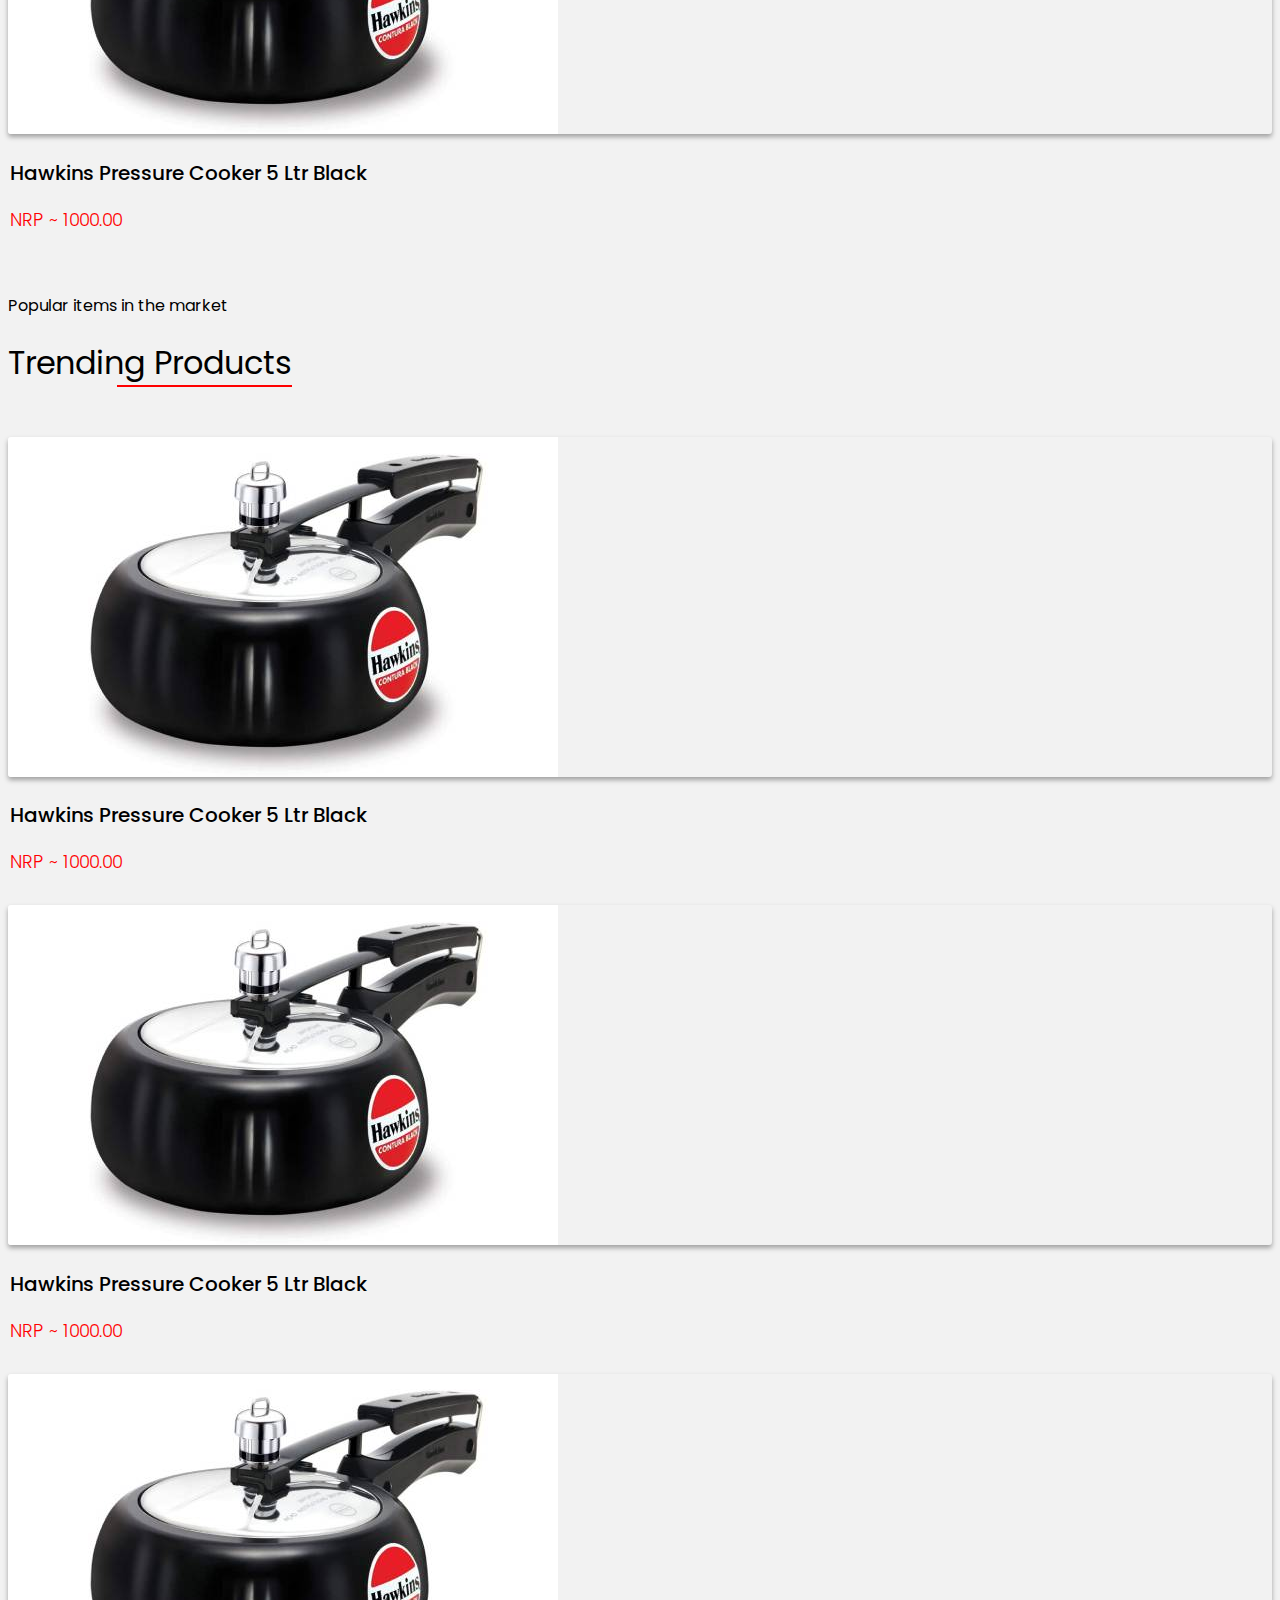
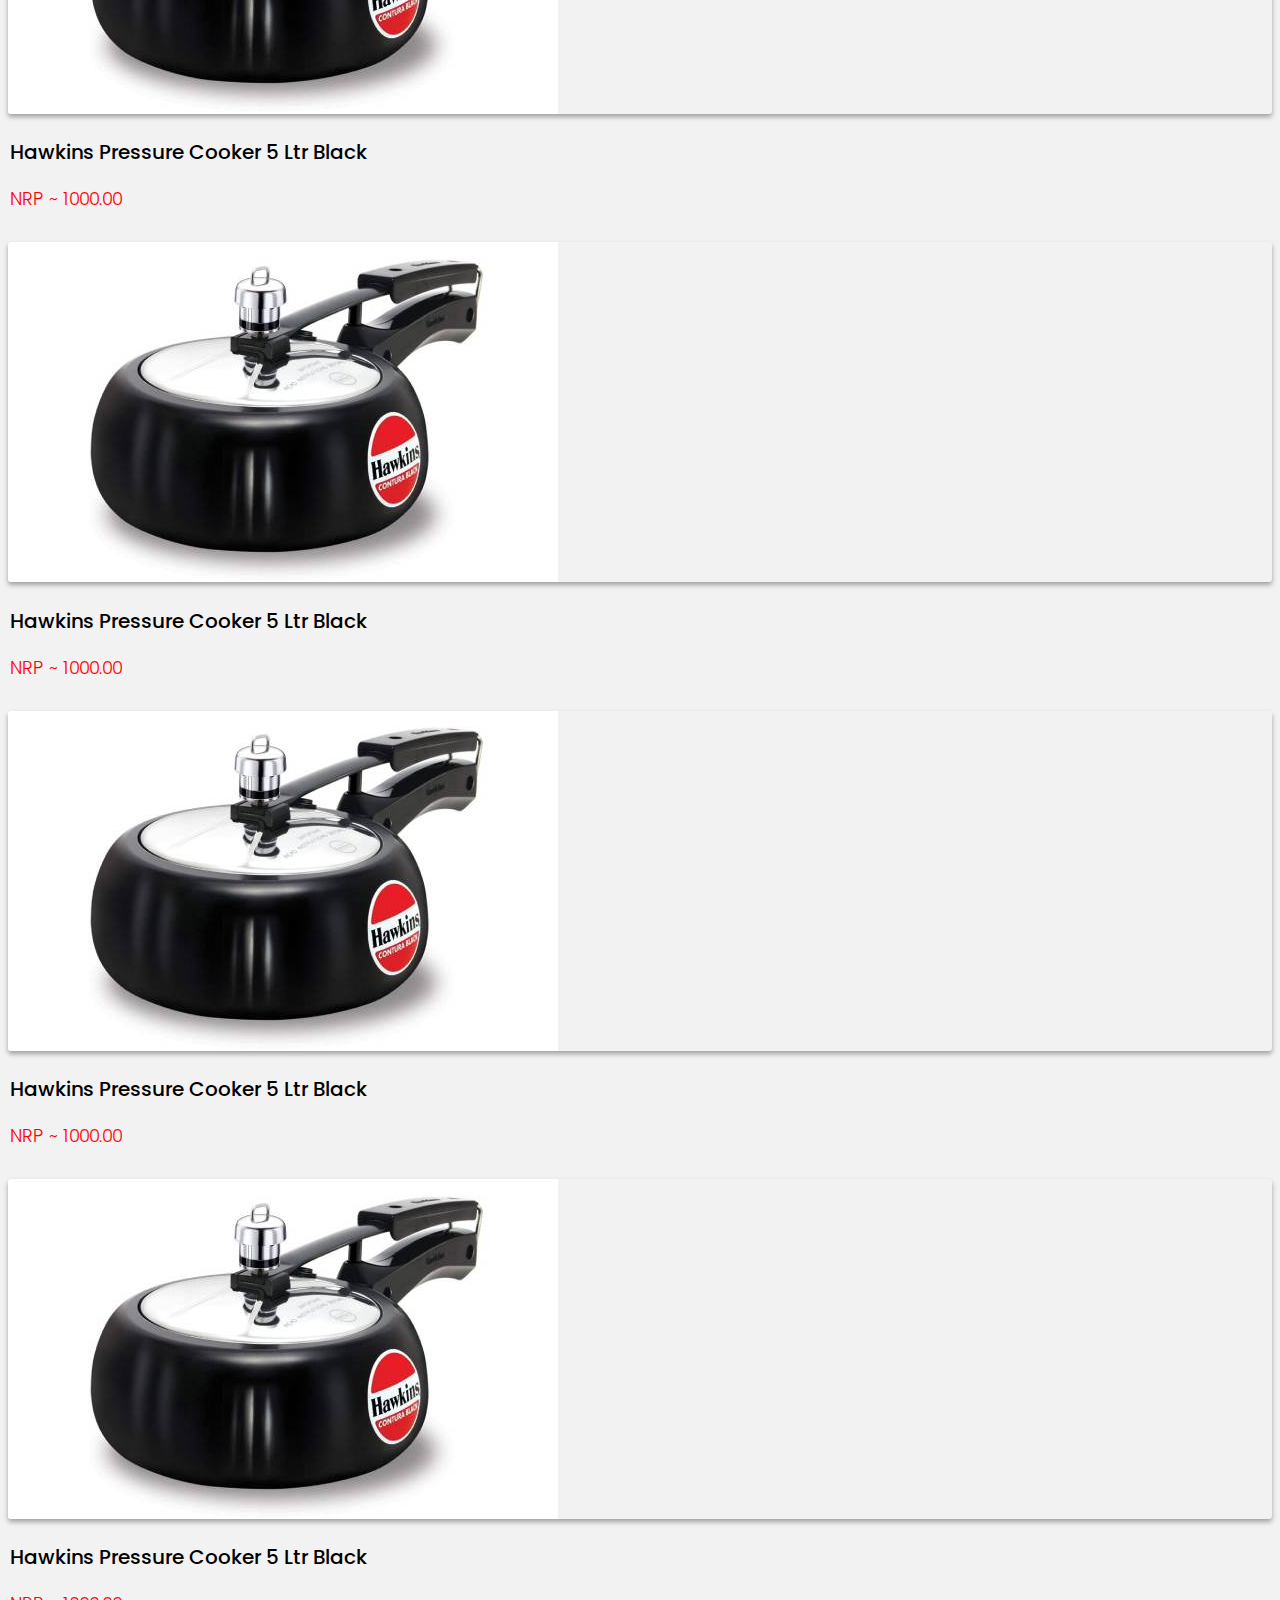
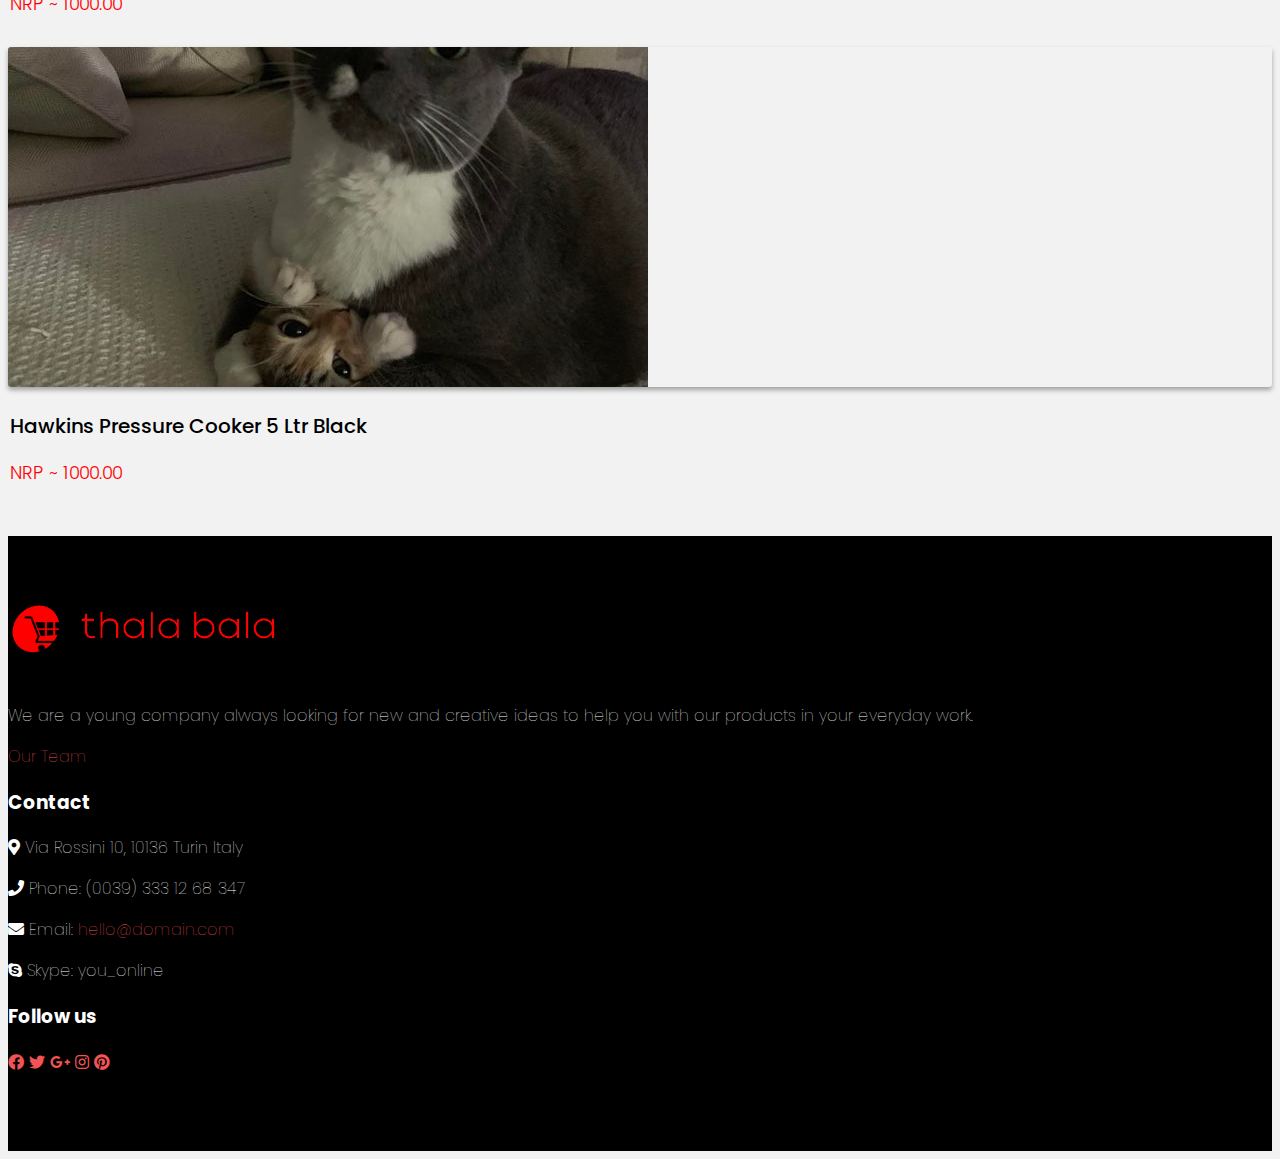
==== commit 0b2aad1d: "hmmmm" ====
--- a/fox/Thalabala/index.html
+++ b/fox/Thalabala/index.html
@@ -15,7 +15,7 @@
     <link rel="stylesheet" href="https://cdnjs.cloudflare.com/ajax/libs/OwlCarousel2/2.3.4/assets/owl.carousel.min.css" integrity="sha512-tS3S5qG0BlhnQROyJXvNjeEM4UpMXHrQfTGmbQ1gKmelCxlSEBUaxhRBj/EFTzpbP4RVSrpEikbmdJobCvhE3g==" crossorigin="anonymous" />
     <link rel="stylesheet" href="https://cdnjs.cloudflare.com/ajax/libs/OwlCarousel2/2.3.4/assets/owl.theme.default.min.css" integrity="sha512-sMXtMNL1zRzolHYKEujM2AqCLUR9F2C4/05cdbxjjLSRvMQIciEPCQZo++nk7go3BtSuK9kfa/s+a4f4i5pLkw==" crossorigin="anonymous"
     />
-    <link rel="stylesheet" href="assets/css/style.css">
+    <link rel="stylesheet" href="assets/css/main.css">
 </head>
 <STYLE>
     a {
@@ -81,7 +81,7 @@
 
                 </div>
                 <div class="login">
-                    <a href="#" class="signup">LOGIN/SIGN UP</a>
+                    <a href="register.html" class="signup">LOGIN/SIGN UP</a>
                     <a class="login_Div me-2"><i class="fas fa-user"></i></a>
                 </div>
             </div>
--- a/fox/Thalabala/assets/css/main.css
+++ b/fox/Thalabala/assets/css/main.css
@@ -0,0 +1,3 @@
+@import "style.css";
+@import "product-page.css";
+@import "login.css";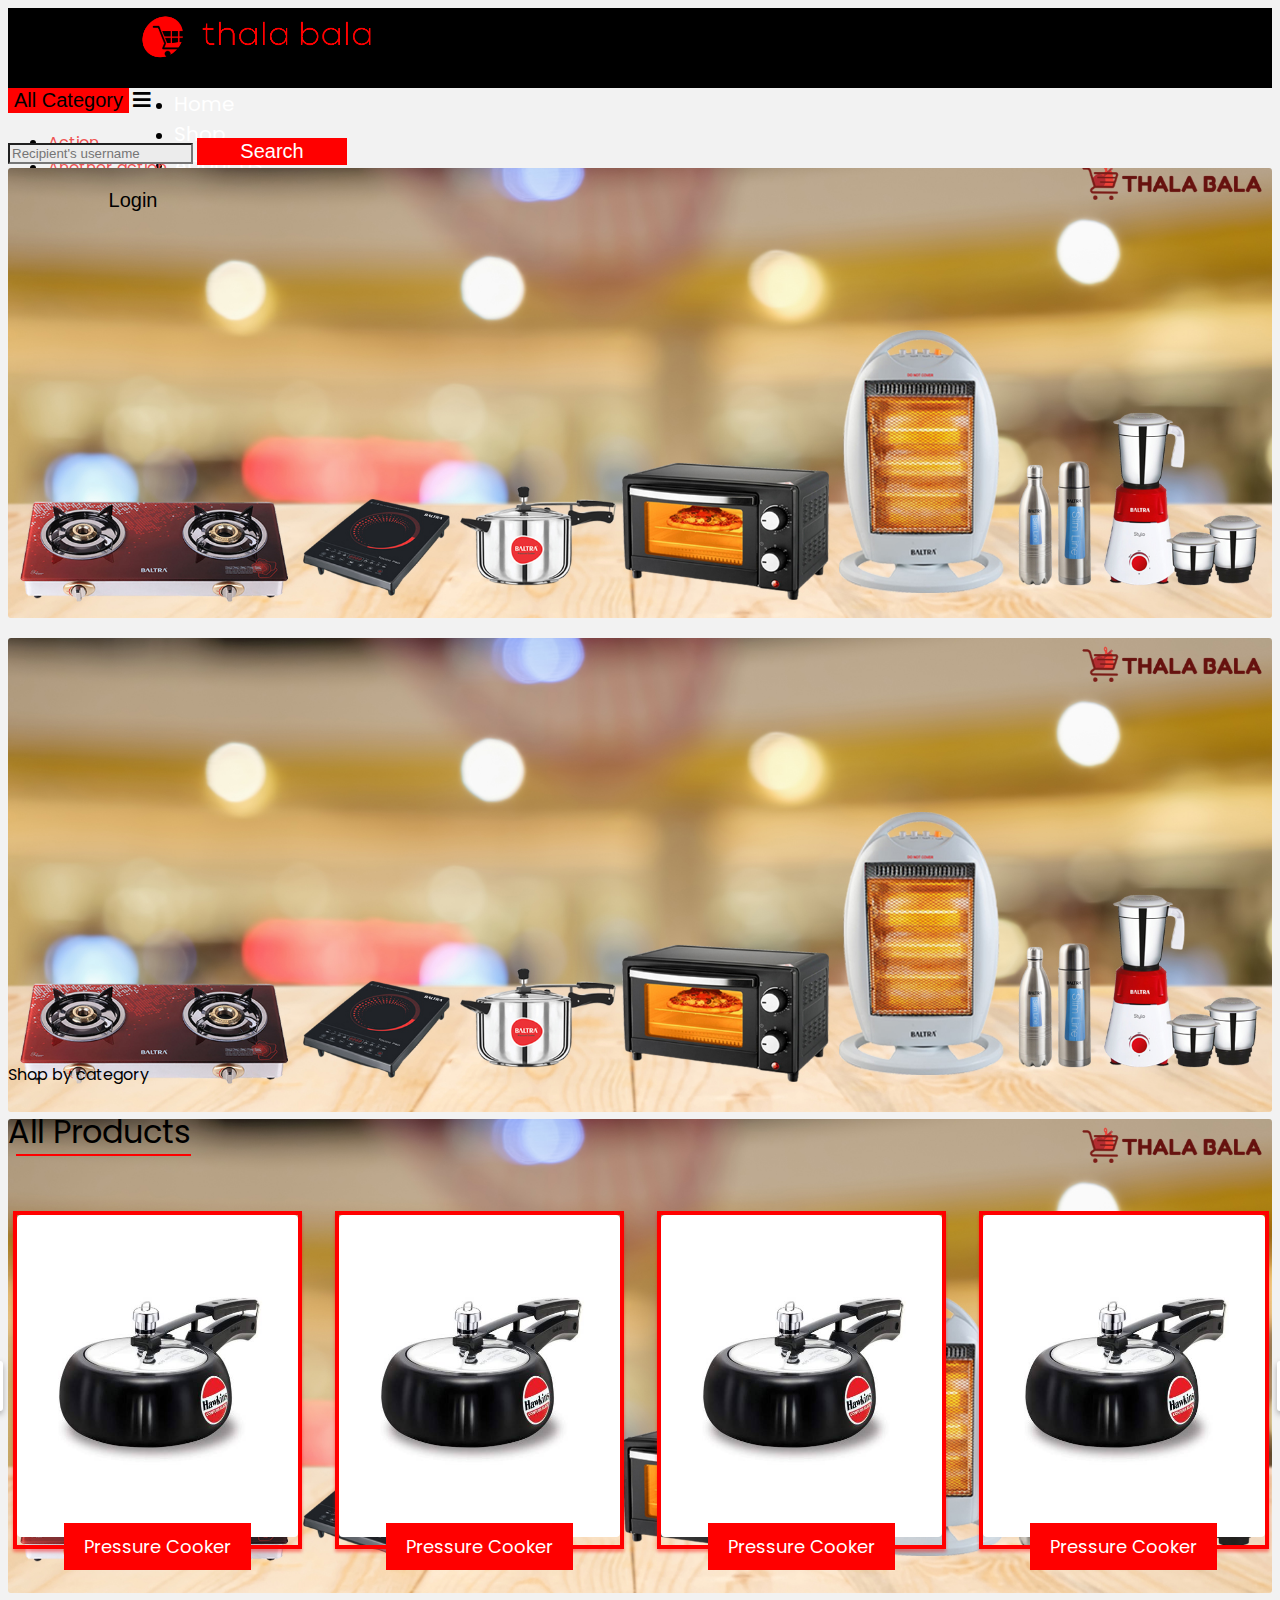
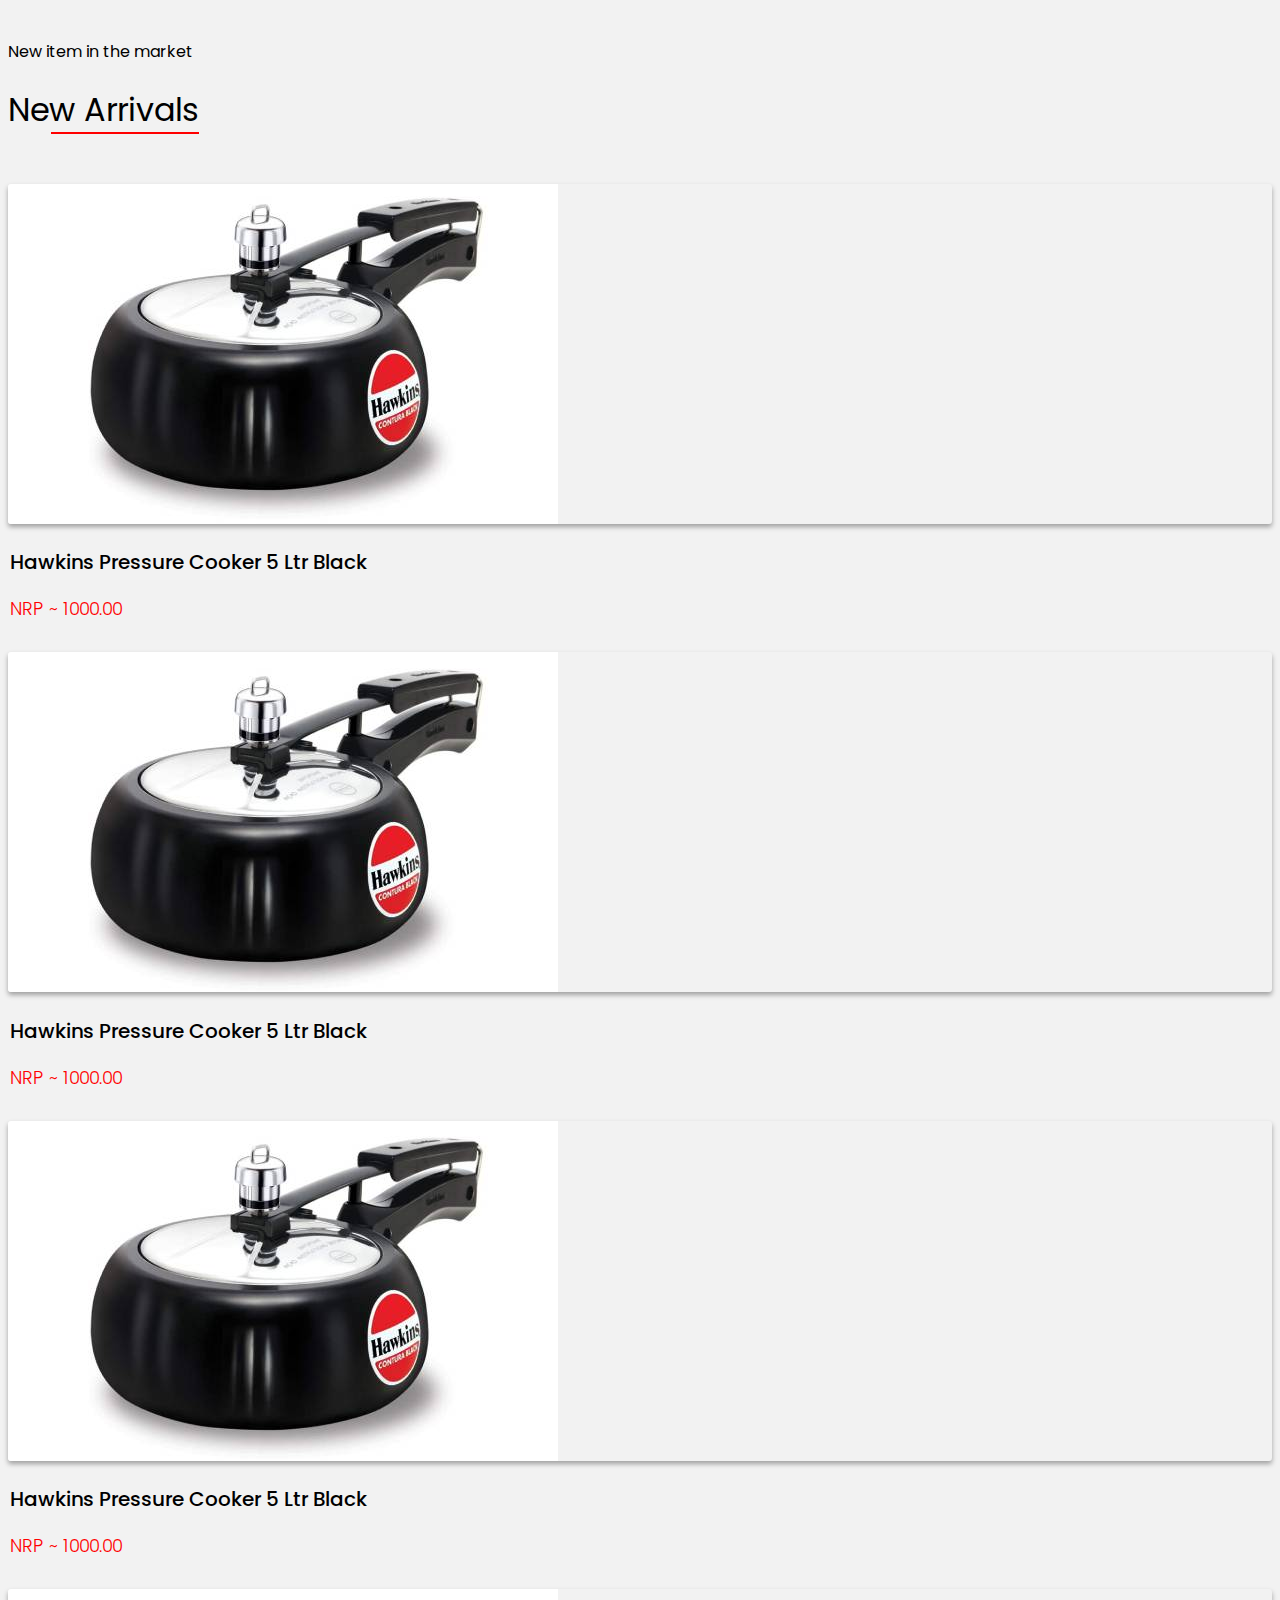
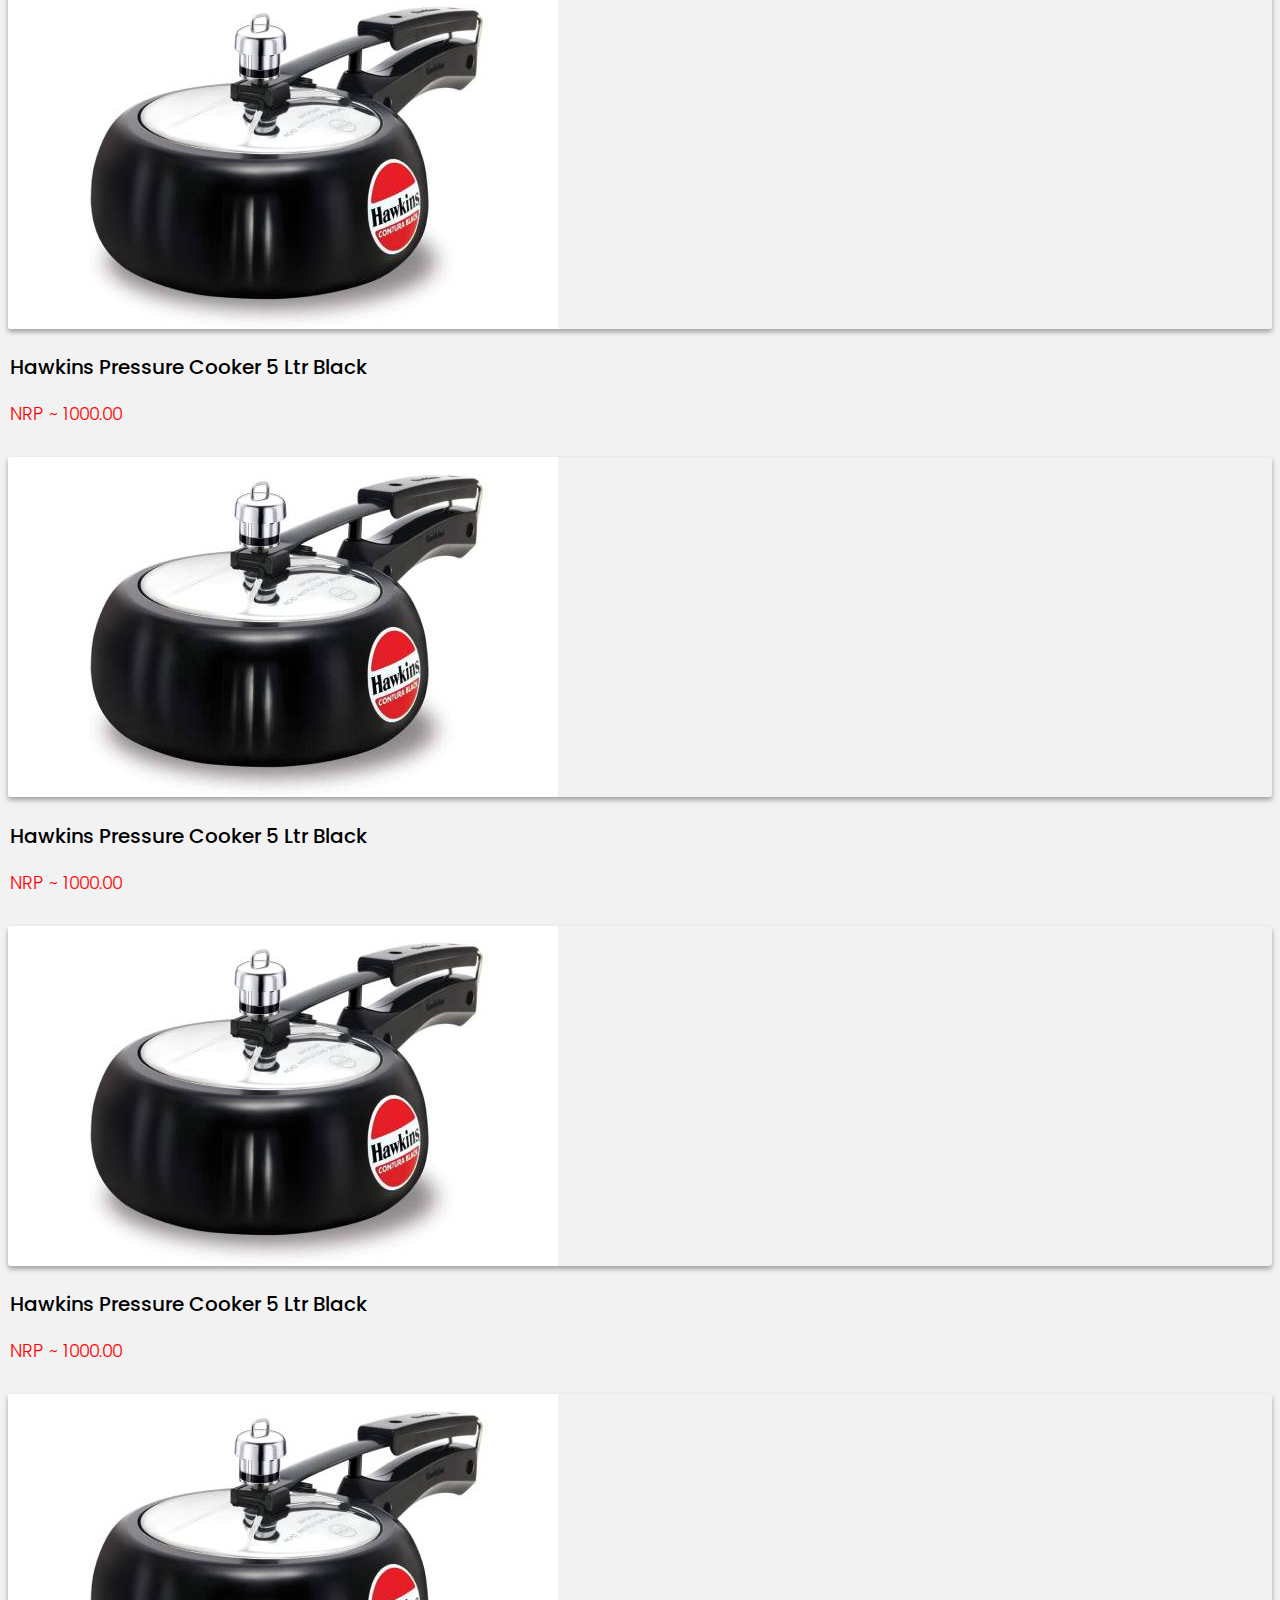
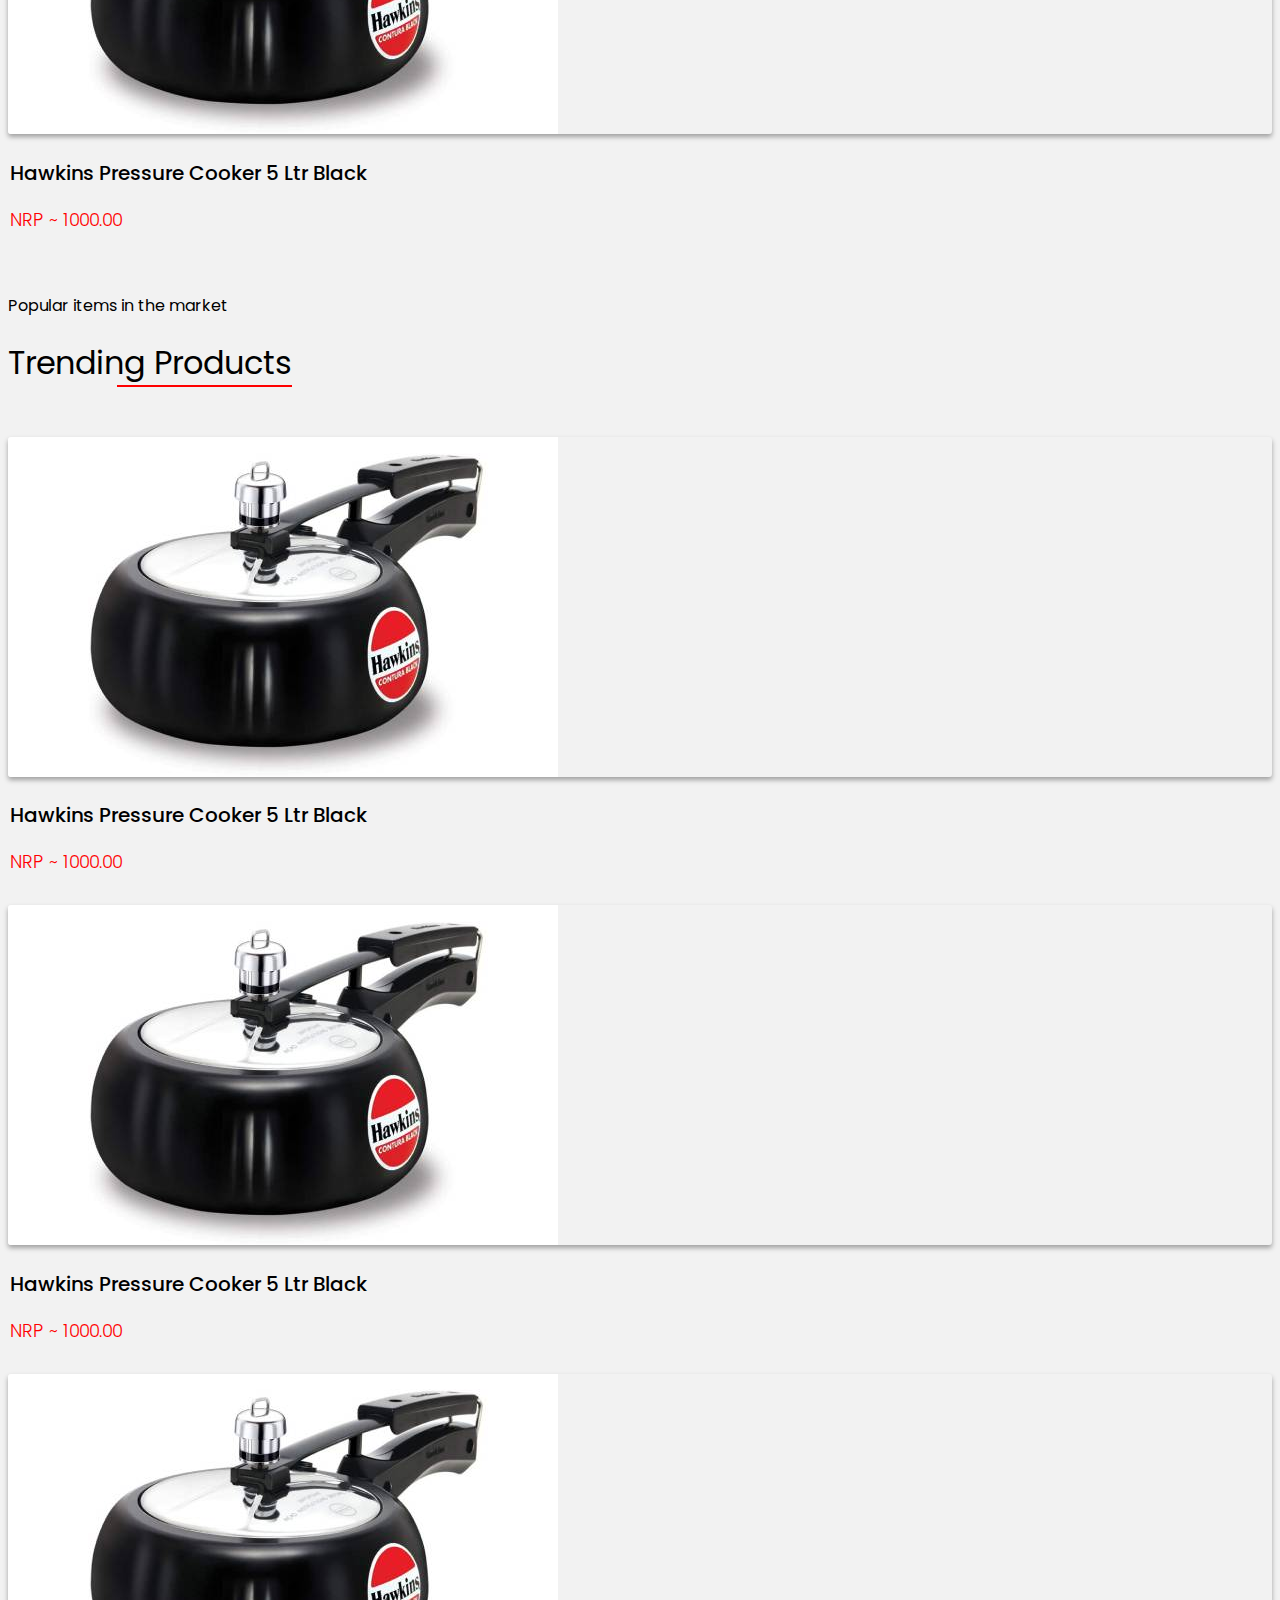
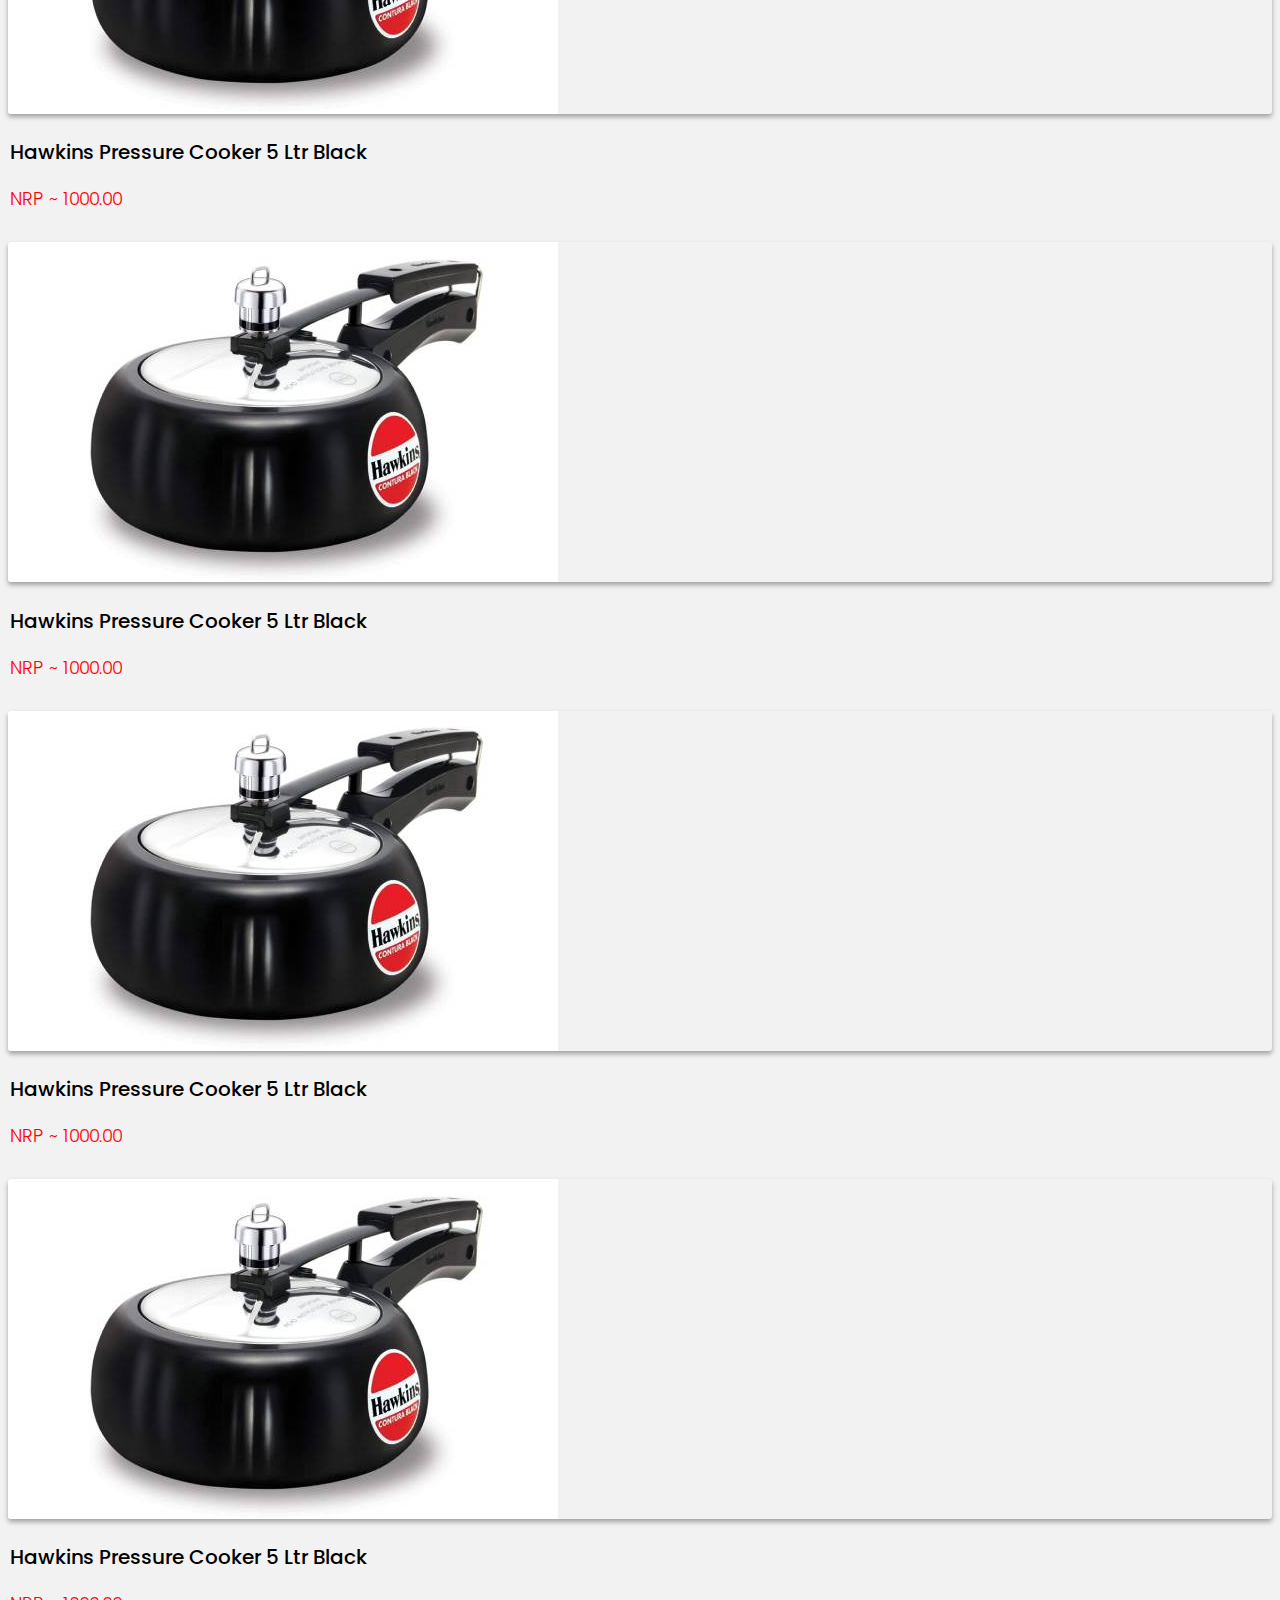
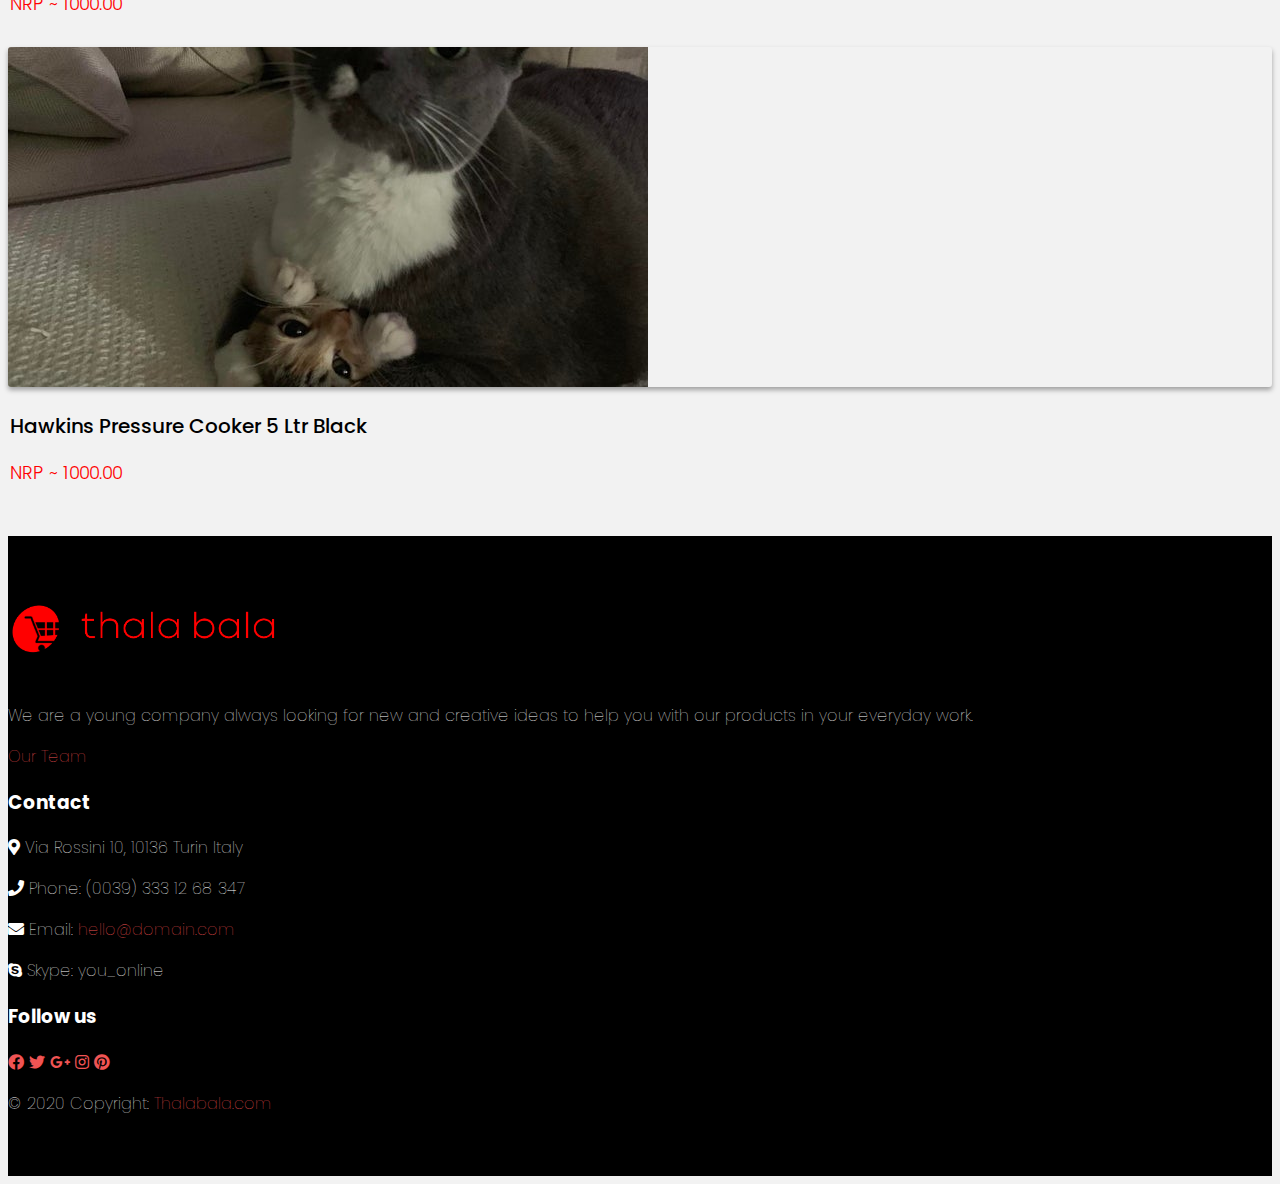
==== commit bfa23f32: "nvm -_-" ====
--- a/fox/Thalabala/index.html
+++ b/fox/Thalabala/index.html
@@ -25,317 +25,348 @@
 <!-- .. -->
 
 <body>
-    <div class="wrapper">
+    <div class="wrapper push-front">
         <!-- header start -->
-        <nav class="navbar1 navbar navbar-expand-lg navbar-dark " aria-label="Ninth navbar example">
-            <div class="container-fluid">
-                <div class="d-flex justify-content-between header-logo">
-                    <a class="navbar-brand" href="index.html"><img src="assets/img/Group 49.png" class="img-fluid logo" alt=""></a>
-                    <div class="collapse navbar-collapse menu w-auto" id="navbarsExample07XL">
-                        <ul class="navbar-nav ">
-                            <li class="nav-item active">
-                                <a class="nav-link" aria-current="page" href="index.html">Home</a>
-                            </li>
-                            <li class="nav-item">
-                                <a class="nav-link" href="Search.html">Shop</a>
-                            </li>
-                            <li class="nav-item">
-                                <a class="nav-link" href="#">About Us </a>
-                            </li>
-                            <li class="nav-item">
-                                <a class="nav-link" href="#">Contact</a>
-                            </li>
-
-                        </ul>
-                    </div>
-                    <div class="nrp">
-                        <a class="cart_Div me-2"><i class="fas fa-shopping-cart"></i></a>
-                        <p>NRP ~ 1200.00</p>
-                    </div>
-                </div>
-            </div>
-        </nav>
-        <div class="catagory navbar2 navbar container-fluid shadow-sm p-3 mb-3 bg-white rounded justify-content-between align-items-center">
-            <div class="container">
-                <div class="cata-bar">
-                    <div class="btn-group">
-                        <button class="btn btn-secondary btn-lg" type="button">
-                     All Category
-                    </button>
-                        <button type="button" class="btn btn-lg btn-secondary dropdown-toggle dropdown-toggle-split bars" data-bs-toggle="dropdown" aria-expanded="false">
-                            <i class="fas fa-bars"></i>
-                    </button>
-
-                        <ul class="dropdown-menu">
-                            <li><a class="dropdown-item" href="#">Action</a></li>
-                            <li><a class="dropdown-item" href="#">Another action</a></li>
-                            <li><a class="dropdown-item" href="#">Something else here</a></li>
-                        </ul>
-                    </div>
-                </div>
-                <div class="search-bar shadow-sm rounded">
-                    <div class="input-group">
-                        <input type="text" class="form-control border-0 rounded" placeholder="Recipient's username" aria-label="Recipient's username" aria-describedby="button-addon2">
-                        <button class="btn btn-outline-secondary" type="button" id="button-addon2">Search</button>
-                    </div>
-
-                </div>
-                <div class="login">
-                    <a href="register.html" class="signup">LOGIN/SIGN UP</a>
-                    <a class="login_Div me-2"><i class="fas fa-user"></i></a>
+        <div class="head-wrapper">
+            <nav class="navbar1 navbar navbar-expand-lg navbar-dark " aria-label="Ninth navbar example">
+                <div class="container-fluid">
+                    <div class="d-flex justify-content-between header-logo">
+                        <a class="navbar-brand" href="index.html"><img src="assets/img/Group 49.png" class="img-fluid logo" alt=""></a>
+                        <div class="collapse navbar-collapse menu w-auto" id="navbarsExample07XL">
+                            <ul class="navbar-nav ">
+                                <li class="nav-item active">
+                                    <a class="nav-link" aria-current="page" href="index.html">Home</a>
+                                </li>
+                                <li class="nav-item">
+                                    <a class="nav-link" href="Search.html">Shop</a>
+                                </li>
+                                <li class="nav-item">
+                                    <a class="nav-link" href="aboutus.html">About Us </a>
+                                </li>
+                                <li class="nav-item">
+                                    <a class="nav-link" href="#">Contact</a>
+                                </li>
+
+                            </ul>
+                        </div>
+                        <div class="nrp">
+                            <a class="cart_Div me-2"><i class="fas fa-shopping-cart"></i></a>
+                            <p>NRP ~ 1200.00</p>
+                        </div>
+                    </div>
+                </div>
+            </nav>
+            <div class="catagory navbar2 navbar container-fluid shadow-sm p-3 mb-3 bg-white rounded justify-content-between align-items-center">
+                <div class="container">
+                    <div class="cata-bar">
+                        <div class="btn-group">
+                            <button class="btn btn-secondary btn-lg" onclick="search()" type="button">
+                         All Category
+                        </button>
+                            <button type="button" class="btn btn-lg btn-secondary dropdown-toggle dropdown-toggle-split bars" data-bs-toggle="dropdown" aria-expanded="false">
+                                <i class="fas fa-bars"></i>
+                        </button>
+
+                            <ul class="dropdown-menu">
+                                <li><a class="dropdown-item" href="#">Action</a></li>
+                                <li><a class="dropdown-item" href="#">Another action</a></li>
+                                <li><a class="dropdown-item" href="#">Something else here</a></li>
+                            </ul>
+                        </div>
+                    </div>
+                    <div class="search-bar shadow-sm rounded">
+                        <div class="input-group">
+                            <input type="text" class="form-control border-0 rounded" placeholder="Recipient's username" aria-label="Recipient's username" aria-describedby="button-addon2">
+                            <button class="btn btn-outline-secondary" type="button" id="button-addon2">Search</button>
+                        </div>
+
+                    </div>
+                    <div class="login ">
+                        <button class="open-button" onclick="openForm()">Login</button>
+                        <div class="form-popup" id="myForm" style="display: none;">
+                            <form action="/action_page.php" class="form-container">
+                                <h1>Login</h1>
+
+                                <label for="email"><b>Email</b></label>
+                                <input type="text" placeholder="Enter Email" name="email" required>
+
+                                <label for="psw"><b>Password</b></label>
+                                <input type="password" placeholder="Enter Password" name="psw" required>
+
+                                <button type="submit" class="btn">Login</button>
+
+                            </form>
+                            <div class="or">
+                                <hr>
+                                <a href="#" class="fb btn">
+                                    <i class="fab fa-facebook-f me-2"></i> Login with Facebook
+                                </a>
+
+                                <a href="#" class="google btn">
+                                    <i class="fab fa-google-plus-g me-1"></i> Login with Google+
+                                </a>
+                            </div>
+                        </div>
+
+
+
+                    </div>
+                    <div class="signup-link">
+                        <a href="register.html">Sign in</a>
+                    </div>
                 </div>
             </div>
         </div>
         <!-- header end-->
         <!-- body -->
-        <div class="container">
+        <div class="container ">
             <!-- Banner -->
-            <div class="banner_div m-0">
-                <div class="banner1 "><img class="shadow img-fluid" src="assets/img/banner 1.jpg"> </div>
-                <div class="row mb-2 banner2">
+            <div class="banner_div m-0 ">
+                <div class="banner1 "><img class="shadow img-fluid " src="assets/img/banner 1.jpg "> </div>
+                <div class="row mb-2 banner2 ">
                     <div class="col-md-6 ">
-                        <img class="shadow img-fluid" src="assets/img/banner 1.jpg">
+                        <img class="shadow img-fluid " src="assets/img/banner 1.jpg ">
                     </div>
                     <div class="col-md-6 ">
-                        <img class="shadow img-fluid" src="assets/img/banner 1.jpg">
+                        <img class="shadow img-fluid " src="assets/img/banner 1.jpg ">
                     </div>
                 </div>
             </div>
             <!-- Category -->
-            <div class="all-product-wrapper">
-                <div class="section-title">
-                    <p class="sub-name">Shop by category</p>
-                    <h1 class="main-name">All Products</h1>
-                </div>
-                <div class="all-products">
-                    <div class="owl-carousel owl-theme owl-slider">
-                        <div class="item">
-                            <div class="img-hover-zoom">
-                                <img class="all-product-img" src="assets/img/category/1.jpg" alt="Card image cap">
-                            </div>
-                            <div class="product-btn"><a href="#">Pressure Cooker</a></div>
-                        </div>
-                        <div class="item">
-                            <div class="img-hover-zoom">
-                                <img class="all-product-img" src="assets/img/category/1.jpg" alt="Card image cap">
-                            </div>
-                            <div class="product-btn"><a href="#">Pressure Cooker</a></div>
-                        </div>
-                        <div class="item">
-                            <div class="img-hover-zoom">
-                                <img class="all-product-img" src="assets/img/category/1.jpg" alt="Card image cap">
-                            </div>
-                            <div class="product-btn"><a href="#">Pressure Cooker</a></div>
-                        </div>
-                        <div class="item">
-                            <div class="img-hover-zoom">
-                                <img class="all-product-img" src="assets/img/category/1.jpg" alt="Card image cap">
-                            </div>
-                            <div class="product-btn"><a href="#">Pressure Cooker</a></div>
-                        </div>
-                        <div class="item">
-                            <div class="img-hover-zoom">
-                                <img class="all-product-img" src="assets/img/category/1.jpg" alt="Card image cap">
-                            </div>
-                            <div class="product-btn"><a href="#">Pressure Cooker</a></div>
-                        </div>
-                        <div class="item">
-                            <div class="img-hover-zoom">
-                                <img class="all-product-img" src="assets/img/category/1.jpg" alt="Card image cap">
-                            </div>
-                            <div class="product-btn"><a href="#">Pressure Cooker</a></div>
-                        </div>
-                        <div class="item">
-                            <div class="img-hover-zoom">
-                                <img class="all-product-img" src="assets/img/category/1.jpg" alt="Card image cap">
-                            </div>
-                            <div class="product-btn"><a href="#">Pressure Cooker</a></div>
-                        </div>
-                        <div class="item">
-                            <div class="img-hover-zoom">
-                                <img class="all-product-img" src="assets/img/category/1.jpg" alt="Card image cap">
-                            </div>
-                            <div class="product-btn"><a href="#">Pressure Cooker</a></div>
-                        </div>
-                        <div class="item">
-                            <div class="img-hover-zoom">
-                                <img class="all-product-img" src="assets/img/category/1.jpg" alt="Card image cap">
-                            </div>
-                            <div class="product-btn"><a href="#">Pressure Cooker</a></div>
-                        </div>
-                        <div class="item">
-                            <div class="img-hover-zoom">
-                                <img class="all-product-img" src="assets/img/category/1.jpg" alt="Card image cap">
-                            </div>
-                            <div class="product-btn"><a href="#">Pressure Cooker</a></div>
-                        </div>
-                        <div class="item">
-                            <div class="img-hover-zoom">
-                                <img class="all-product-img" src="assets/img/category/1.jpg" alt="Card image cap">
-                            </div>
-                            <div class="product-btn"><a href="#">Pressure Cooker</a></div>
-                        </div>
-                        <div class="item">
-                            <div class="img-hover-zoom">
-                                <img class="all-product-img" src="assets/img/category/1.jpg" alt="Card image cap">
-                            </div>
-                            <div class="product-btn"><a href="#">Pressure Cooker</a></div>
+            <div class="all-product-wrapper ">
+                <div class="section-title ">
+                    <p class="sub-name ">Shop by category</p>
+                    <h1 class="main-name ">All Products</h1>
+                </div>
+                <div class="all-products ">
+                    <div class="owl-carousel owl-theme owl-slider ">
+                        <div class="item ">
+                            <div class="img-hover-zoom ">
+                                <img class="all-product-img " src="assets/img/category/1.jpg " alt="Card image cap ">
+                            </div>
+                            <div class="product-btn "><a href="# ">Pressure Cooker</a></div>
+                        </div>
+                        <div class="item ">
+                            <div class="img-hover-zoom ">
+                                <img class="all-product-img " src="assets/img/category/1.jpg " alt="Card image cap ">
+                            </div>
+                            <div class="product-btn "><a href="# ">Pressure Cooker</a></div>
+                        </div>
+                        <div class="item ">
+                            <div class="img-hover-zoom ">
+                                <img class="all-product-img " src="assets/img/category/1.jpg " alt="Card image cap ">
+                            </div>
+                            <div class="product-btn "><a href="# ">Pressure Cooker</a></div>
+                        </div>
+                        <div class="item ">
+                            <div class="img-hover-zoom ">
+                                <img class="all-product-img " src="assets/img/category/1.jpg " alt="Card image cap ">
+                            </div>
+                            <div class="product-btn "><a href="# ">Pressure Cooker</a></div>
+                        </div>
+                        <div class="item ">
+                            <div class="img-hover-zoom ">
+                                <img class="all-product-img " src="assets/img/category/1.jpg " alt="Card image cap ">
+                            </div>
+                            <div class="product-btn "><a href="# ">Pressure Cooker</a></div>
+                        </div>
+                        <div class="item ">
+                            <div class="img-hover-zoom ">
+                                <img class="all-product-img " src="assets/img/category/1.jpg " alt="Card image cap ">
+                            </div>
+                            <div class="product-btn "><a href="# ">Pressure Cooker</a></div>
+                        </div>
+                        <div class="item ">
+                            <div class="img-hover-zoom ">
+                                <img class="all-product-img " src="assets/img/category/1.jpg " alt="Card image cap ">
+                            </div>
+                            <div class="product-btn "><a href="# ">Pressure Cooker</a></div>
+                        </div>
+                        <div class="item ">
+                            <div class="img-hover-zoom ">
+                                <img class="all-product-img " src="assets/img/category/1.jpg " alt="Card image cap ">
+                            </div>
+                            <div class="product-btn "><a href="# ">Pressure Cooker</a></div>
+                        </div>
+                        <div class="item ">
+                            <div class="img-hover-zoom ">
+                                <img class="all-product-img " src="assets/img/category/1.jpg " alt="Card image cap ">
+                            </div>
+                            <div class="product-btn "><a href="# ">Pressure Cooker</a></div>
+                        </div>
+                        <div class="item ">
+                            <div class="img-hover-zoom ">
+                                <img class="all-product-img " src="assets/img/category/1.jpg " alt="Card image cap ">
+                            </div>
+                            <div class="product-btn "><a href="# ">Pressure Cooker</a></div>
+                        </div>
+                        <div class="item ">
+                            <div class="img-hover-zoom ">
+                                <img class="all-product-img " src="assets/img/category/1.jpg " alt="Card image cap ">
+                            </div>
+                            <div class="product-btn "><a href="# ">Pressure Cooker</a></div>
+                        </div>
+                        <div class="item ">
+                            <div class="img-hover-zoom ">
+                                <img class="all-product-img " src="assets/img/category/1.jpg " alt="Card image cap ">
+                            </div>
+                            <div class="product-btn "><a href="# ">Pressure Cooker</a></div>
                         </div>
                     </div>
                 </div>
             </div>
-            <div class="new-Arrival-wrapper">
-                <div class="section-title">
-                    <p class="sub-name">New item in the market</p>
-                    <h1 class="main-name arrivals">New Arrivals</h1>
+            <div class="new-Arrival-wrapper ">
+                <div class="section-title ">
+                    <p class="sub-name ">New item in the market</p>
+                    <h1 class="main-name arrivals ">New Arrivals</h1>
                 </div>
                 <div class="all-products-cards ">
-                    <div class="row">
-                        <div class="col-md-3">
-                            <div class="card-list">
-                                <div class="card-img-div">
-                                    <a href="Product-page.html"><img class="card-img-top" src="assets/img/category/1.jpg" alt="Card image cap"></a>
-                                    <div class="card-icon">
-                                        <a href="#">
-                                            <i class="fas fa-shopping-cart"></i>
-                                        </a>
-                                        <a href="#">
-                                            <i class="fas fa-heart"></i>
-                                        </a>
-                                        <a href="#">
-                                            <i class="fas fa-arrows-alt"></i>
-                                        </a>
-                                    </div>
-                                </div>
-                                <div class="card-info-text">
-                                    <h1 class="card-text">Hawkins Pressure Cooker 5 Ltr Black</h1>
-                                    <p>NRP ~ 1000.00</p>
-                                </div>
-                            </div>
-                        </div>
-
-                        <div class="col-md-3">
-                            <div class="card-list">
-                                <div class="card-img-div"><img class="card-img-top" src="assets/img/category/1.jpg" alt="Card image cap">
-                                    <div class="card-icon">
-                                        <a href="#">
-                                            <i class="fas fa-shopping-cart"></i>
-                                        </a>
-                                        <a href="#">
-                                            <i class="fas fa-heart"></i>
-                                        </a>
-                                        <a href="#">
-                                            <i class="fas fa-arrows-alt"></i>
-                                        </a>
-                                    </div>
-                                </div>
-                                <div class="card-info-text">
-                                    <h1 class="card-text">Hawkins Pressure Cooker 5 Ltr Black</h1>
-                                    <p>NRP ~ 1000.00</p>
-                                </div>
-                            </div>
-                        </div>
-                        <div class="col-md-3">
-                            <div class="card-list">
-                                <div class="card-img-div"><img class="card-img-top" src="assets/img/category/1.jpg" alt="Card image cap">
-                                    <div class="card-icon">
-                                        <a href="#">
-                                            <i class="fas fa-shopping-cart"></i>
-                                        </a>
-                                        <a href="#">
-                                            <i class="fas fa-heart"></i>
-                                        </a>
-                                        <a href="#">
-                                            <i class="fas fa-arrows-alt"></i>
-                                        </a>
-                                    </div>
-                                </div>
-                                <div class="card-info-text">
-                                    <h1 class="card-text">Hawkins Pressure Cooker 5 Ltr Black</h1>
-                                    <p>NRP ~ 1000.00</p>
-                                </div>
-                            </div>
-                        </div>
-                        <div class="col-md-3">
-                            <div class="card-list">
-                                <div class="card-img-div"><img class="card-img-top" src="assets/img/category/1.jpg" alt="Card image cap">
-                                    <div class="card-icon">
-                                        <a href="#">
-                                            <i class="fas fa-shopping-cart"></i>
-                                        </a>
-                                        <a href="#">
-                                            <i class="fas fa-heart"></i>
-                                        </a>
-                                        <a href="#">
-                                            <i class="fas fa-arrows-alt"></i>
-                                        </a>
-                                    </div>
-                                </div>
-                                <div class="card-info-text">
-                                    <h1 class="card-text">Hawkins Pressure Cooker 5 Ltr Black</h1>
-                                    <p>NRP ~ 1000.00</p>
-                                </div>
-                            </div>
-                        </div>
-                        <div class="col-md-3">
-                            <div class="card-list">
-                                <div class="card-img-div"><img class="card-img-top" src="assets/img/category/1.jpg" alt="Card image cap">
-                                    <div class="card-icon">
-                                        <a href="#">
-                                            <i class="fas fa-shopping-cart"></i>
-                                        </a>
-                                        <a href="#">
-                                            <i class="fas fa-heart"></i>
-                                        </a>
-                                        <a href="#">
-                                            <i class="fas fa-arrows-alt"></i>
-                                        </a>
-                                    </div>
-                                </div>
-                                <div class="card-info-text">
-                                    <h1 class="card-text">Hawkins Pressure Cooker 5 Ltr Black</h1>
-                                    <p>NRP ~ 1000.00</p>
-                                </div>
-                            </div>
-                        </div>
-                        <div class="col-md-3">
-                            <div class="card-list">
-                                <div class="card-img-div"><img class="card-img-top" src="assets/img/category/1.jpg" alt="Card image cap">
-                                    <div class="card-icon">
-                                        <a href="#">
-                                            <i class="fas fa-shopping-cart"></i>
-                                        </a>
-                                        <a href="#">
-                                            <i class="fas fa-heart"></i>
-                                        </a>
-                                        <a href="#">
-                                            <i class="fas fa-arrows-alt"></i>
-                                        </a>
-                                    </div>
-                                </div>
-                                <div class="card-info-text">
-                                    <h1 class="card-text">Hawkins Pressure Cooker 5 Ltr Black</h1>
-                                    <p>NRP ~ 1000.00</p>
-                                </div>
-                            </div>
-                        </div>
-                        <div class="col-md-3">
-                            <div class="card-list">
-                                <div class="card-img-div"><img class="card-img-top" src="assets/img/category/1.jpg" alt="Card image cap">
-                                    <div class="card-icon">
-                                        <a href="#">
-                                            <i class="fas fa-shopping-cart"></i>
-                                        </a>
-                                        <a href="#">
-                                            <i class="fas fa-heart"></i>
-                                        </a>
-                                        <a href="#">
-                                            <i class="fas fa-arrows-alt"></i>
-                                        </a>
-                                    </div>
-                                </div>
-                                <div class="card-info-text">
-                                    <h1 class="card-text">Hawkins Pressure Cooker 5 Ltr Black</h1>
+                    <div class="row ">
+                        <div class="col-md-3 ">
+                            <div class="card-list ">
+                                <div class="card-img-div ">
+                                    <a href="Product-page.html "><img class="card-img-top " src="assets/img/category/1.jpg " alt="Card image cap "></a>
+                                    <div class="card-icon ">
+                                        <a href="# ">
+                                            <i class="fas fa-shopping-cart "></i>
+                                        </a>
+                                        <a href="# ">
+                                            <i class="fas fa-heart "></i>
+                                        </a>
+                                        <a href="# ">
+                                            <i class="fas fa-arrows-alt "></i>
+                                        </a>
+                                    </div>
+                                </div>
+                                <div class="card-info-text ">
+                                    <h1 class="card-text ">Hawkins Pressure Cooker 5 Ltr Black</h1>
+                                    <p>NRP ~ 1000.00</p>
+                                </div>
+                            </div>
+                        </div>
+
+                        <div class="col-md-3 ">
+                            <div class="card-list ">
+                                <div class="card-img-div "><img class="card-img-top " src="assets/img/category/1.jpg " alt="Card image cap ">
+                                    <div class="card-icon ">
+                                        <a href="# ">
+                                            <i class="fas fa-shopping-cart "></i>
+                                        </a>
+                                        <a href="# ">
+                                            <i class="fas fa-heart "></i>
+                                        </a>
+                                        <a href="# ">
+                                            <i class="fas fa-arrows-alt "></i>
+                                        </a>
+                                    </div>
+                                </div>
+                                <div class="card-info-text ">
+                                    <h1 class="card-text ">Hawkins Pressure Cooker 5 Ltr Black</h1>
+                                    <p>NRP ~ 1000.00</p>
+                                </div>
+                            </div>
+                        </div>
+                        <div class="col-md-3 ">
+                            <div class="card-list ">
+                                <div class="card-img-div "><img class="card-img-top " src="assets/img/category/1.jpg " alt="Card image cap ">
+                                    <div class="card-icon ">
+                                        <a href="# ">
+                                            <i class="fas fa-shopping-cart "></i>
+                                        </a>
+                                        <a href="# ">
+                                            <i class="fas fa-heart "></i>
+                                        </a>
+                                        <a href="# ">
+                                            <i class="fas fa-arrows-alt "></i>
+                                        </a>
+                                    </div>
+                                </div>
+                                <div class="card-info-text ">
+                                    <h1 class="card-text ">Hawkins Pressure Cooker 5 Ltr Black</h1>
+                                    <p>NRP ~ 1000.00</p>
+                                </div>
+                            </div>
+                        </div>
+                        <div class="col-md-3 ">
+                            <div class="card-list ">
+                                <div class="card-img-div "><img class="card-img-top " src="assets/img/category/1.jpg " alt="Card image cap ">
+                                    <div class="card-icon ">
+                                        <a href="# ">
+                                            <i class="fas fa-shopping-cart "></i>
+                                        </a>
+                                        <a href="# ">
+                                            <i class="fas fa-heart "></i>
+                                        </a>
+                                        <a href="# ">
+                                            <i class="fas fa-arrows-alt "></i>
+                                        </a>
+                                    </div>
+                                </div>
+                                <div class="card-info-text ">
+                                    <h1 class="card-text ">Hawkins Pressure Cooker 5 Ltr Black</h1>
+                                    <p>NRP ~ 1000.00</p>
+                                </div>
+                            </div>
+                        </div>
+                        <div class="col-md-3 ">
+                            <div class="card-list ">
+                                <div class="card-img-div "><img class="card-img-top " src="assets/img/category/1.jpg " alt="Card image cap ">
+                                    <div class="card-icon ">
+                                        <a href="# ">
+                                            <i class="fas fa-shopping-cart "></i>
+                                        </a>
+                                        <a href="# ">
+                                            <i class="fas fa-heart "></i>
+                                        </a>
+                                        <a href="# ">
+                                            <i class="fas fa-arrows-alt "></i>
+                                        </a>
+                                    </div>
+                                </div>
+                                <div class="card-info-text ">
+                                    <h1 class="card-text ">Hawkins Pressure Cooker 5 Ltr Black</h1>
+                                    <p>NRP ~ 1000.00</p>
+                                </div>
+                            </div>
+                        </div>
+                        <div class="col-md-3 ">
+                            <div class="card-list ">
+                                <div class="card-img-div "><img class="card-img-top " src="assets/img/category/1.jpg " alt="Card image cap ">
+                                    <div class="card-icon ">
+                                        <a href="# ">
+                                            <i class="fas fa-shopping-cart "></i>
+                                        </a>
+                                        <a href="# ">
+                                            <i class="fas fa-heart "></i>
+                                        </a>
+                                        <a href="# ">
+                                            <i class="fas fa-arrows-alt "></i>
+                                        </a>
+                                    </div>
+                                </div>
+                                <div class="card-info-text ">
+                                    <h1 class="card-text ">Hawkins Pressure Cooker 5 Ltr Black</h1>
+                                    <p>NRP ~ 1000.00</p>
+                                </div>
+                            </div>
+                        </div>
+                        <div class="col-md-3 ">
+                            <div class="card-list ">
+                                <div class="card-img-div "><img class="card-img-top " src="assets/img/category/1.jpg " alt="Card image cap ">
+                                    <div class="card-icon ">
+                                        <a href="# ">
+                                            <i class="fas fa-shopping-cart "></i>
+                                        </a>
+                                        <a href="# ">
+                                            <i class="fas fa-heart "></i>
+                                        </a>
+                                        <a href="# ">
+                                            <i class="fas fa-arrows-alt "></i>
+                                        </a>
+                                    </div>
+                                </div>
+                                <div class="card-info-text ">
+                                    <h1 class="card-text ">Hawkins Pressure Cooker 5 Ltr Black</h1>
                                     <p>NRP ~ 1000.00</p>
                                 </div>
                             </div>
@@ -343,156 +374,156 @@
                     </div>
                 </div>
             </div>
-            <div class="Trending-products-wrapper">
-                <div class="section-title">
-                    <p class="sub-name">Popular items in the market</p>
-                    <h1 class="main-name">Trending Products</h1>
+            <div class="Trending-products-wrapper ">
+                <div class="section-title ">
+                    <p class="sub-name ">Popular items in the market</p>
+                    <h1 class="main-name ">Trending Products</h1>
                 </div>
                 <div class="all-products-cards ">
-                    <div class="row">
-                        <div class="col-md-3">
-                            <div class="card-list">
-                                <div class="card-img-div"><img class="card-img-top" src="assets/img/category/1.jpg" alt="Card image cap">
-                                    <div class="card-icon">
-                                        <a href="#">
-                                            <i class="fas fa-shopping-cart"></i>
-                                        </a>
-                                        <a href="#">
-                                            <i class="fas fa-heart"></i>
-                                        </a>
-                                        <a href="#">
-                                            <i class="fas fa-arrows-alt"></i>
-                                        </a>
-                                    </div>
-                                </div>
-                                <div class="card-info-text">
-                                    <h1 class="card-text">Hawkins Pressure Cooker 5 Ltr Black</h1>
-                                    <p>NRP ~ 1000.00</p>
-                                </div>
-                            </div>
-                        </div>
-                        <div class="col-md-3">
-                            <div class="card-list">
-                                <div class="card-img-div"><img class="card-img-top" src="assets/img/category/1.jpg" alt="Card image cap">
-                                    <div class="card-icon">
-                                        <a href="#">
-                                            <i class="fas fa-shopping-cart"></i>
-                                        </a>
-                                        <a href="#">
-                                            <i class="fas fa-heart"></i>
-                                        </a>
-                                        <a href="#">
-                                            <i class="fas fa-arrows-alt"></i>
-                                        </a>
-                                    </div>
-                                </div>
-                                <div class="card-info-text">
-                                    <h1 class="card-text">Hawkins Pressure Cooker 5 Ltr Black</h1>
-                                    <p>NRP ~ 1000.00</p>
-                                </div>
-                            </div>
-                        </div>
-                        <div class="col-md-3">
-                            <div class="card-list">
-                                <div class="card-img-div"><img class="card-img-top" src="assets/img/category/1.jpg" alt="Card image cap">
-                                    <div class="card-icon">
-                                        <a href="#">
-                                            <i class="fas fa-shopping-cart"></i>
-                                        </a>
-                                        <a href="#">
-                                            <i class="fas fa-heart"></i>
-                                        </a>
-                                        <a href="#">
-                                            <i class="fas fa-arrows-alt"></i>
-                                        </a>
-                                    </div>
-                                </div>
-                                <div class="card-info-text">
-                                    <h1 class="card-text">Hawkins Pressure Cooker 5 Ltr Black</h1>
-                                    <p>NRP ~ 1000.00</p>
-                                </div>
-                            </div>
-                        </div>
-                        <div class="col-md-3">
-                            <div class="card-list">
-                                <div class="card-img-div"><img class="card-img-top" src="assets/img/category/1.jpg" alt="Card image cap">
-                                    <div class="card-icon">
-                                        <a href="#">
-                                            <i class="fas fa-shopping-cart"></i>
-                                        </a>
-                                        <a href="#">
-                                            <i class="fas fa-heart"></i>
-                                        </a>
-                                        <a href="#">
-                                            <i class="fas fa-arrows-alt"></i>
-                                        </a>
-                                    </div>
-                                </div>
-                                <div class="card-info-text">
-                                    <h1 class="card-text">Hawkins Pressure Cooker 5 Ltr Black</h1>
-                                    <p>NRP ~ 1000.00</p>
-                                </div>
-                            </div>
-                        </div>
-                        <div class="col-md-3">
-                            <div class="card-list">
-                                <div class="card-img-div"><img class="card-img-top" src="assets/img/category/1.jpg" alt="Card image cap">
-                                    <div class="card-icon">
-                                        <a href="#">
-                                            <i class="fas fa-shopping-cart"></i>
-                                        </a>
-                                        <a href="#">
-                                            <i class="fas fa-heart"></i>
-                                        </a>
-                                        <a href="#">
-                                            <i class="fas fa-arrows-alt"></i>
-                                        </a>
-                                    </div>
-                                </div>
-                                <div class="card-info-text">
-                                    <h1 class="card-text">Hawkins Pressure Cooker 5 Ltr Black</h1>
-                                    <p>NRP ~ 1000.00</p>
-                                </div>
-                            </div>
-                        </div>
-                        <div class="col-md-3">
-                            <div class="card-list">
-                                <div class="card-img-div"><img class="card-img-top" src="assets/img/category/1.jpg" alt="Card image cap">
-                                    <div class="card-icon">
-                                        <a href="#">
-                                            <i class="fas fa-shopping-cart"></i>
-                                        </a>
-                                        <a href="#">
-                                            <i class="fas fa-heart"></i>
-                                        </a>
-                                        <a href="#">
-                                            <i class="fas fa-arrows-alt"></i>
-                                        </a>
-                                    </div>
-                                </div>
-                                <div class="card-info-text">
-                                    <h1 class="card-text">Hawkins Pressure Cooker 5 Ltr Black</h1>
-                                    <p>NRP ~ 1000.00</p>
-                                </div>
-                            </div>
-                        </div>
-                        <div class="col-md-3">
-                            <div class="card-list">
-                                <div class="card-img-div"><img class="card-img-top" src="assets/img/test.jpg" alt="Card image cap">
-                                    <div class="card-icon">
-                                        <a href="#">
-                                            <i class="fas fa-shopping-cart"></i>
-                                        </a>
-                                        <a href="#">
-                                            <i class="fas fa-heart"></i>
-                                        </a>
-                                        <a href="#">
-                                            <i class="fas fa-arrows-alt"></i>
-                                        </a>
-                                    </div>
-                                </div>
-                                <div class="card-info-text">
-                                    <h1 class="card-text">Hawkins Pressure Cooker 5 Ltr Black</h1>
+                    <div class="row ">
+                        <div class="col-md-3 ">
+                            <div class="card-list ">
+                                <div class="card-img-div "><img class="card-img-top " src="assets/img/category/1.jpg " alt="Card image cap ">
+                                    <div class="card-icon ">
+                                        <a href="# ">
+                                            <i class="fas fa-shopping-cart "></i>
+                                        </a>
+                                        <a href="# ">
+                                            <i class="fas fa-heart "></i>
+                                        </a>
+                                        <a href="# ">
+                                            <i class="fas fa-arrows-alt "></i>
+                                        </a>
+                                    </div>
+                                </div>
+                                <div class="card-info-text ">
+                                    <h1 class="card-text ">Hawkins Pressure Cooker 5 Ltr Black</h1>
+                                    <p>NRP ~ 1000.00</p>
+                                </div>
+                            </div>
+                        </div>
+                        <div class="col-md-3 ">
+                            <div class="card-list ">
+                                <div class="card-img-div "><img class="card-img-top " src="assets/img/category/1.jpg " alt="Card image cap ">
+                                    <div class="card-icon ">
+                                        <a href="# ">
+                                            <i class="fas fa-shopping-cart "></i>
+                                        </a>
+                                        <a href="# ">
+                                            <i class="fas fa-heart "></i>
+                                        </a>
+                                        <a href="# ">
+                                            <i class="fas fa-arrows-alt "></i>
+                                        </a>
+                                    </div>
+                                </div>
+                                <div class="card-info-text ">
+                                    <h1 class="card-text ">Hawkins Pressure Cooker 5 Ltr Black</h1>
+                                    <p>NRP ~ 1000.00</p>
+                                </div>
+                            </div>
+                        </div>
+                        <div class="col-md-3 ">
+                            <div class="card-list ">
+                                <div class="card-img-div "><img class="card-img-top " src="assets/img/category/1.jpg " alt="Card image cap ">
+                                    <div class="card-icon ">
+                                        <a href="# ">
+                                            <i class="fas fa-shopping-cart "></i>
+                                        </a>
+                                        <a href="# ">
+                                            <i class="fas fa-heart "></i>
+                                        </a>
+                                        <a href="# ">
+                                            <i class="fas fa-arrows-alt "></i>
+                                        </a>
+                                    </div>
+                                </div>
+                                <div class="card-info-text ">
+                                    <h1 class="card-text ">Hawkins Pressure Cooker 5 Ltr Black</h1>
+                                    <p>NRP ~ 1000.00</p>
+                                </div>
+                            </div>
+                        </div>
+                        <div class="col-md-3 ">
+                            <div class="card-list ">
+                                <div class="card-img-div "><img class="card-img-top " src="assets/img/category/1.jpg " alt="Card image cap ">
+                                    <div class="card-icon ">
+                                        <a href="# ">
+                                            <i class="fas fa-shopping-cart "></i>
+                                        </a>
+                                        <a href="# ">
+                                            <i class="fas fa-heart "></i>
+                                        </a>
+                                        <a href="# ">
+                                            <i class="fas fa-arrows-alt "></i>
+                                        </a>
+                                    </div>
+                                </div>
+                                <div class="card-info-text ">
+                                    <h1 class="card-text ">Hawkins Pressure Cooker 5 Ltr Black</h1>
+                                    <p>NRP ~ 1000.00</p>
+                                </div>
+                            </div>
+                        </div>
+                        <div class="col-md-3 ">
+                            <div class="card-list ">
+                                <div class="card-img-div "><img class="card-img-top " src="assets/img/category/1.jpg " alt="Card image cap ">
+                                    <div class="card-icon ">
+                                        <a href="# ">
+                                            <i class="fas fa-shopping-cart "></i>
+                                        </a>
+                                        <a href="# ">
+                                            <i class="fas fa-heart "></i>
+                                        </a>
+                                        <a href="# ">
+                                            <i class="fas fa-arrows-alt "></i>
+                                        </a>
+                                    </div>
+                                </div>
+                                <div class="card-info-text ">
+                                    <h1 class="card-text ">Hawkins Pressure Cooker 5 Ltr Black</h1>
+                                    <p>NRP ~ 1000.00</p>
+                                </div>
+                            </div>
+                        </div>
+                        <div class="col-md-3 ">
+                            <div class="card-list ">
+                                <div class="card-img-div "><img class="card-img-top " src="assets/img/category/1.jpg " alt="Card image cap ">
+                                    <div class="card-icon ">
+                                        <a href="# ">
+                                            <i class="fas fa-shopping-cart "></i>
+                                        </a>
+                                        <a href="# ">
+                                            <i class="fas fa-heart "></i>
+                                        </a>
+                                        <a href="# ">
+                                            <i class="fas fa-arrows-alt "></i>
+                                        </a>
+                                    </div>
+                                </div>
+                                <div class="card-info-text ">
+                                    <h1 class="card-text ">Hawkins Pressure Cooker 5 Ltr Black</h1>
+                                    <p>NRP ~ 1000.00</p>
+                                </div>
+                            </div>
+                        </div>
+                        <div class="col-md-3 ">
+                            <div class="card-list ">
+                                <div class="card-img-div "><img class="card-img-top " src="assets/img/test.jpg " alt="Card image cap ">
+                                    <div class="card-icon ">
+                                        <a href="# ">
+                                            <i class="fas fa-shopping-cart "></i>
+                                        </a>
+                                        <a href="# ">
+                                            <i class="fas fa-heart "></i>
+                                        </a>
+                                        <a href="# ">
+                                            <i class="fas fa-arrows-alt "></i>
+                                        </a>
+                                    </div>
+                                </div>
+                                <div class="card-info-text ">
+                                    <h1 class="card-text ">Hawkins Pressure Cooker 5 Ltr Black</h1>
                                     <p>NRP ~ 1000.00</p>
                                 </div>
                             </div>
@@ -502,45 +533,49 @@
             </div>
         </div>
 
-        <div class="footer-top">
-            <div class="container">
-                <div class="row">
-                    <div class="col-md-4 col-lg-4 footer-about wow fadeInUp animated" style="visibility: visible; animation-name: fadeInUp;">
-                        <img class="logo-footer" src="assets/img/Group 49.png" alt="logo-footer" data-at2x="assets/img/logo.png">
+        <div class="footer-top ">
+            <div class="container ">
+                <div class="row ">
+                    <div class="col-md-4 col-lg-4 footer-about wow fadeInUp animated " style="visibility: visible; animation-name: fadeInUp; ">
+                        <img class="logo-footer " src="assets/img/Group 49.png " alt="logo-footer " data-at2x="assets/img/logo.png ">
                         <p>
                             We are a young company always looking for new and creative ideas to help you with our products in your everyday work.
                         </p>
-                        <p><a href="#" class="team">Our Team</a></p>
-                    </div>
-                    <div class="col-md-4 col-lg-4 offset-lg-1 footer-contact wow fadeInDown animated" style="visibility: visible; animation-name: fadeInDown;">
+                        <p><a href="# " class="team ">Our Team</a></p>
+                    </div>
+                    <div class="col-md-4 col-lg-4 offset-lg-1 footer-contact wow fadeInDown animated " style="visibility: visible; animation-name: fadeInDown; ">
                         <h3>Contact</h3>
-                        <p><i class="fas fa-map-marker-alt"></i> Via Rossini 10, 10136 Turin Italy</p>
-                        <p><i class="fas fa-phone"></i> Phone: (0039) 333 12 68 347</p>
-                        <p><i class="fas fa-envelope"></i> Email: <a href="mailto:hello@domain.com">hello@domain.com</a></p>
-                        <p><i class="fab fa-skype"></i> Skype: you_online</p>
-                    </div>
-                    <div class="col-md-4 col-lg-3 footer-social wow fadeInUp animated" style="visibility: visible; animation-name: fadeInUp;">
+                        <p><i class="fas fa-map-marker-alt "></i> Via Rossini 10, 10136 Turin Italy</p>
+                        <p><i class="fas fa-phone "></i> Phone: (0039) 333 12 68 347</p>
+                        <p><i class="fas fa-envelope "></i> Email: <a href="mailto:hello@domain.com ">hello@domain.com</a></p>
+                        <p><i class="fab fa-skype "></i> Skype: you_online</p>
+                    </div>
+                    <div class="col-md-4 col-lg-3 footer-social wow fadeInUp animated " style="visibility: visible; animation-name: fadeInUp; ">
                         <h3>Follow us</h3>
-                        <p class="footer-icon">
-                            <a href="#"><i class="fab fa-facebook"></i></a>
-                            <a href="#"><i class="fab fa-twitter"></i></a>
-                            <a href="#"><i class="fab fa-google-plus-g"></i></a>
-                            <a href="#"><i class="fab fa-instagram"></i></a>
-                            <a href="#"><i class="fab fa-pinterest"></i></a>
+                        <p class="footer-icon ">
+                            <a href="# "><i class="fab fa-facebook "></i></a>
+                            <a href="# "><i class="fab fa-twitter "></i></a>
+                            <a href="# "><i class="fab fa-google-plus-g "></i></a>
+                            <a href="# "><i class="fab fa-instagram "></i></a>
+                            <a href="# "><i class="fab fa-pinterest "></i></a>
                         </p>
                     </div>
+                </div>
+                <div class="text-center p-3 " style="background-color: rgba(0, 0, 0, 0.2) ">
+                    © 2020 Copyright:
+                    <a class="m-0 zx " href="https://Thalabala.com/ ">Thalabala.com</a>
                 </div>
             </div>
         </div>
     </div>
 
 
-    <script src="https://cdn.jsdelivr.net/npm/@popperjs/core@2.5.4/dist/umd/popper.min.js" integrity="sha384-q2kxQ16AaE6UbzuKqyBE9/u/KzioAlnx2maXQHiDX9d4/zp8Ok3f+M7DPm+Ib6IU" crossorigin="anonymous"></script>
-    <script src="https://cdn.jsdelivr.net/npm/bootstrap@5.0.0-beta1/dist/js/bootstrap.min.js" integrity="sha384-pQQkAEnwaBkjpqZ8RU1fF1AKtTcHJwFl3pblpTlHXybJjHpMYo79HY3hIi4NKxyj" crossorigin="anonymous"></script>
-    <script src="jquery.min.js"></script>
-    <script src="https://cdnjs.cloudflare.com/ajax/libs/jquery/3.5.1/jquery.min.js" integrity="sha512-bLT0Qm9VnAYZDflyKcBaQ2gg0hSYNQrJ8RilYldYQ1FxQYoCLtUjuuRuZo+fjqhx/qtq/1itJ0C2ejDxltZVFg==" crossorigin="anonymous"></script>
-    <script src="https://cdnjs.cloudflare.com/ajax/libs/OwlCarousel2/2.3.4/owl.carousel.min.js" integrity="sha512-bPs7Ae6pVvhOSiIcyUClR7/q2OAsRiovw4vAkX+zJbw3ShAeeqezq50RIIcIURq7Oa20rW2n2q+fyXBNcU9lrw==" crossorigin="anonymous"></script>
-    <script type="text/javascript">
+    <script src="https://cdn.jsdelivr.net/npm/@popperjs/core@2.5.4/dist/umd/popper.min.js " integrity="sha384-q2kxQ16AaE6UbzuKqyBE9/u/KzioAlnx2maXQHiDX9d4/zp8Ok3f+M7DPm+Ib6IU " crossorigin="anonymous "></script>
+    <script src="https://cdn.jsdelivr.net/npm/bootstrap@5.0.0-beta1/dist/js/bootstrap.min.js " integrity="sha384-pQQkAEnwaBkjpqZ8RU1fF1AKtTcHJwFl3pblpTlHXybJjHpMYo79HY3hIi4NKxyj " crossorigin="anonymous "></script>
+    <script src="jquery.min.js "></script>
+    <script src="https://cdnjs.cloudflare.com/ajax/libs/jquery/3.5.1/jquery.min.js " integrity="sha512-bLT0Qm9VnAYZDflyKcBaQ2gg0hSYNQrJ8RilYldYQ1FxQYoCLtUjuuRuZo+fjqhx/qtq/1itJ0C2ejDxltZVFg==" crossorigin=" anonymous "></script>
+    <script src="https://cdnjs.cloudflare.com/ajax/libs/OwlCarousel2/2.3.4/owl.carousel.min.js " integrity="sha512-bPs7Ae6pVvhOSiIcyUClR7/q2OAsRiovw4vAkX+zJbw3ShAeeqezq50RIIcIURq7Oa20rW2n2q+fyXBNcU9lrw==" crossorigin=" anonymous "></script>
+    <script type="text/javascript ">
         $('.owl-carousel').owlCarousel({
             loop: true,
             margin: 25,
@@ -557,7 +592,21 @@
                 }
             }
         })
+
+        function openForm() {
+            var x = document.getElementById("myForm");
+            if (x.style.display === "none") {
+                x.style.display = "block";
+            } else {
+                x.style.display = "none";
+            }
+        }
+
+        function search() {
+            location.href = 'search.html';
+        }
     </script>
+
 </body>
 
 </html>